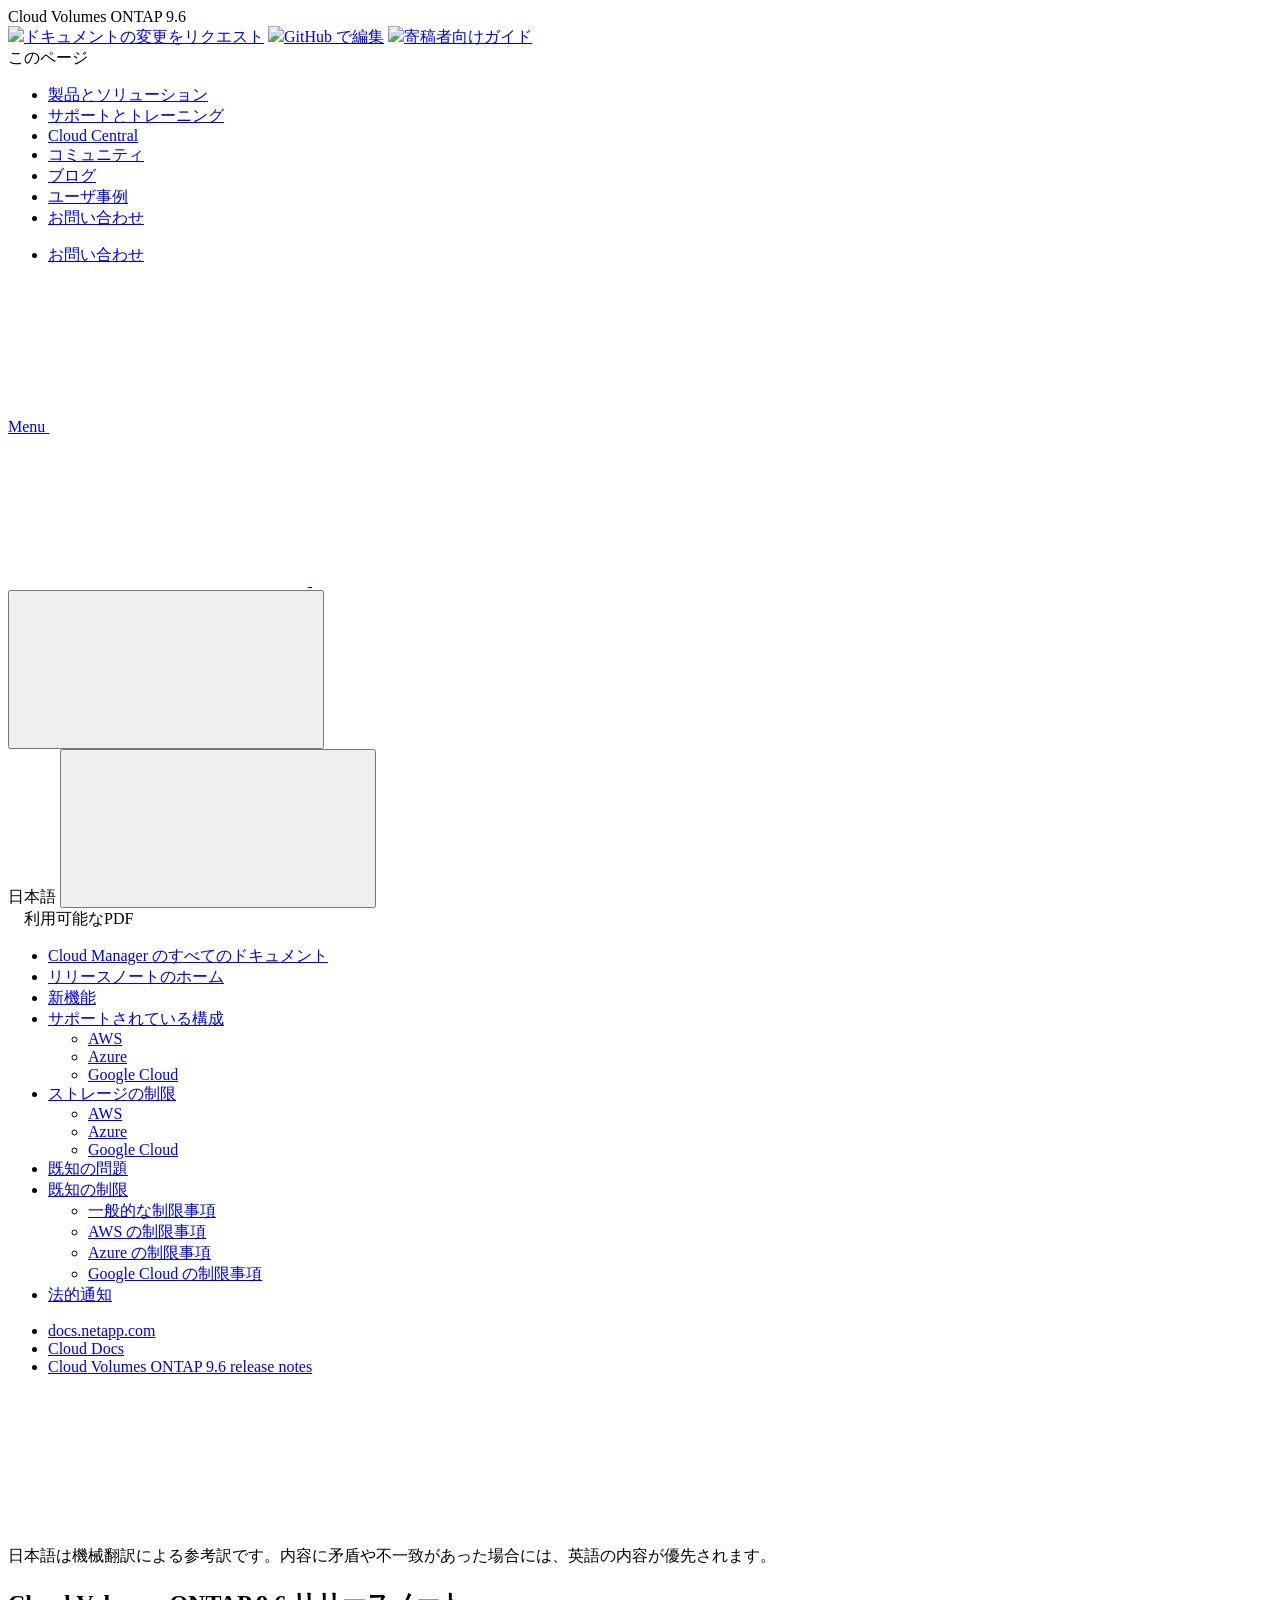
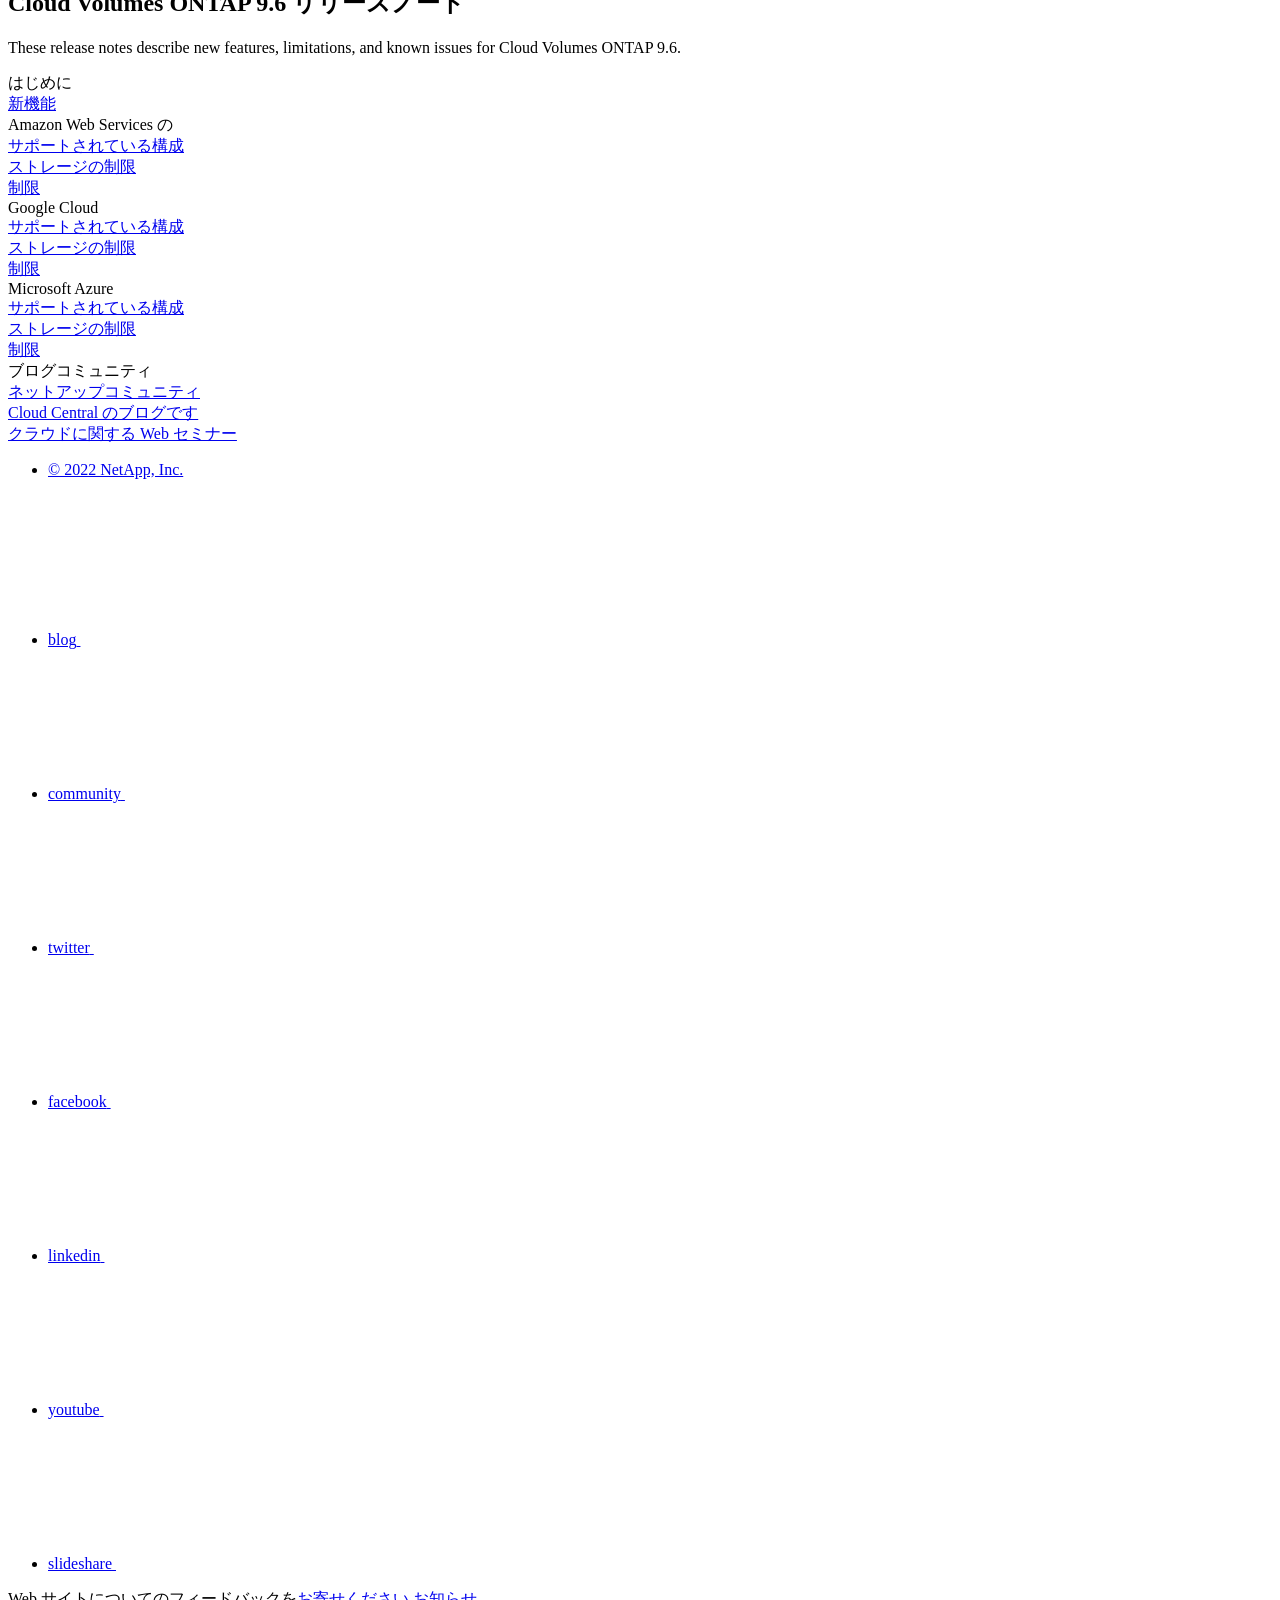
==== index.html @ e7699b8f "Deploying to gh-pages from  @ 6052f867ab0e288b83d49eb8973baa1d10999d9b 🚀" ====
<!DOCTYPE html>
<html lang="ja">
  <head class="at-element-marker">
  <title>Cloud Volumes ONTAP 9.6 リリースノート | NetApp Documentation</title>
  <meta charset="utf-8">
  <meta http-equiv="x-ua-compatible" content="ie=edge,chrome=1">
  <meta http-equiv="language" content="en">
  <meta name="viewport" content="width=device-width, initial-scale=1">
  <meta property="og:title" content="Cloud Volumes ONTAP 9.6 リリースノート | NetApp Documentation" />
	<meta property="og:type" content="website" />
	<meta property="og:url" content="https://docs.netapp.com/ja-jp/cloud-volumes-ontap-96-relnotes/index.html" />
	<meta property="og:description" content="このリリースノートでは、 Cloud Volumes ONTAP 9.6 の新機能、制限事項、および既知の問題について説明します。" />
  <meta property="og:image" content="https://docs.netapp.com/ja-jp/cloud-volumes-ontap-96-relnotes/images/logo-tophat-social.png" />
  <meta property="og:image:alt" content="NetApp Logo" />
  <meta name="format-detection" content="telephone=no">
  <meta http-equiv="Content-Type" content="text/html; charset=utf-8">
  <meta http-equiv="encoding" content="utf-8">
  <meta http-equiv="nss-type" content="Product Documentation"/>
  <meta http-equiv="nss-subtype" content="User Guide"/><meta name="description" content="このリリースノートでは、 Cloud Volumes ONTAP 9.6 の新機能、制限事項、および既知の問題について説明します。">
  <meta name="keywords" content=" "><!-- Icons -->
  <link rel="icon" href="/ja-jp/cloud-volumes-ontap-96-relnotes/images/favicon.ico" type="image/x-icon">

  <!-- RSS Feed --><link rel="alternate" type="application/rss+xml" title="NetApp Documentation" href="/ja-jp/cloud-volumes-ontap-96-relnotes/feed.xml"><!-- CSS Definitions: NetApp CSS should be defined after generic css -->

  <!-- Elastic Search -->
  <link rel="stylesheet" href="//cdn.jsdelivr.net/searchkit/0.10.0/theme.css">

  <!-- Controls AsciiDoctor Admonition Blocks -->
  <link rel="stylesheet" type="text/css" href="/ja-jp/cloud-volumes-ontap-96-relnotes/css/font-awesome.min.css">

  <!-- Controls the shadow effect for search dropdown menu -->
  <link rel="stylesheet" href="/ja-jp/cloud-volumes-ontap-96-relnotes/css/boxshadowproperties.css">

  <!-- NetApp CSS controls the technical content -->
  <link rel="stylesheet" type="text/css" href="/ja-jp/cloud-volumes-ontap-96-relnotes/css/netapp.css">

  <!-- WWW CSS Content -->
  <link rel="stylesheet" type="text/css" href="/ja-jp/cloud-volumes-ontap-96-relnotes/css/www-luci-dotcom.min.css">
  <link rel="stylesheet" type="text/css" href="/ja-jp/cloud-volumes-ontap-96-relnotes/css/www-netapp-dotcom.css">
  <link rel="stylesheet" href="/ja-jp/cloud-volumes-ontap-96-relnotes/css/www-netapp-library-critical.min.css" media="all" >
  <link rel="stylesheet" href="/ja-jp/cloud-volumes-ontap-96-relnotes/css/www-netapp-library-non-critical.min.css" as="style" onload="this.onload=null;this.rel='stylesheet'">
  <link rel="stylesheet" href="/ja-jp/cloud-volumes-ontap-96-relnotes/css/www-netapp-library-global-header-footer.min.css">

  <!-- NetApp IE Customizations -->
  <link rel="stylesheet" href='/ja-jp/cloud-volumes-ontap-96-relnotes/css/na-utility.css' type='text/css'>
  <link rel="stylesheet" href='/ja-jp/cloud-volumes-ontap-96-relnotes/css/na-sidebar.css' type='text/css'>
  <link rel='stylesheet' href='/ja-jp/cloud-volumes-ontap-96-relnotes/css/clouddocs.css' type='text/css'>
  <link rel='stylesheet' href='/ja-jp/cloud-volumes-ontap-96-relnotes/css/na-pagenav.css' type='text/css'>

  
  <link rel="stylesheet" href="/ja-jp/cloud-volumes-ontap-96-relnotes/css/landing-page.css" type="text/css">
  <link rel="stylesheet" href="/ja-jp/cloud-volumes-ontap-96-relnotes/css/tabbed-blocks.css" type="text/css">
  <link rel='stylesheet' href='/ja-jp/cloud-volumes-ontap-96-relnotes/css/na-feature.css' type='text/css'><script src="https://cdnjs.cloudflare.com/ajax/libs/jquery/2.1.4/jquery.min.js"></script>
  <script src="https://cdnjs.cloudflare.com/ajax/libs/jquery-cookie/1.4.1/jquery.cookie.min.js"></script>

  <!-- Used for Product Family Page Sidebar Visibility --><link rel="stylesheet" href='/ja-jp/cloud-volumes-ontap-96-relnotes/css/product-family.css' type="text/css">
  <script src='/ja-jp/cloud-volumes-ontap-96-relnotes/js/product-family.js'></script><!-- Used to import Promise for IE. Required for SearchKit -->
  <script src="https://cdnjs.cloudflare.com/ajax/libs/bluebird/3.3.5/bluebird.min.js"></script><script src='/ja-jp/cloud-volumes-ontap-96-relnotes/js/na-search.js'></script><script src='/ja-jp/cloud-volumes-ontap-96-relnotes/js/na-pagenav.js'></script><link rel='stylesheet' href='/ja-jp/cloud-volumes-ontap-96-relnotes/css/prism.css' type='text/css'>
  <link rel='stylesheet' href='/ja-jp/cloud-volumes-ontap-96-relnotes/css/prism-netapp.css' type='text/css'>


  <script src='/ja-jp/cloud-volumes-ontap-96-relnotes/js/na-utility.js'></script>
  <script src='/ja-jp/cloud-volumes-ontap-96-relnotes/js/clouddocs.js'></script>
  <script>
  if (document.location.hostname === "docs.netapp.com") {
    var head = document.getElementsByTagName('head')[0];
    var adobe = document.createElement("script");
    adobe.type = "text/javascript";
    adobe.src = "//assets.adobedtm.com/60287eadf1ee/c284da483c83/launch-e9ff3acac59f.min.js";
    head.appendChild(adobe);
  }
  </script>
  <script src='/ja-jp/cloud-volumes-ontap-96-relnotes/js/jquery.navgoco.min.js'></script>
  <script src="https://maxcdn.bootstrapcdn.com/bootstrap/3.3.7/js/bootstrap.min.js" integrity="sha384-Tc5IQib027qvyjSMfHjOMaLkfuWVxZxUPnCJA7l2mCWNIpG9mGCD8wGNIcPD7Txa" crossorigin="anonymous"></script>
  <script src='/ja-jp/cloud-volumes-ontap-96-relnotes/js/toc.js'></script>
  <script src='/ja-jp/cloud-volumes-ontap-96-relnotes/js/customscripts.js'></script><script>
      $(document).ready(function() {
          
          var collapseOnInit = true;
          

          var navSettings = {
              "caretHtml": '',
              "accordion": collapseOnInit,
              "openClass": 'active', // open
              "save": false, // leave false or nav highlighting doesn't work right
              "cookie": {
                  "name": 'navgoco',
                  "expires": false,
                  "path": '/'
              },
              "slide": {
                  "duration": 400,
                  "easing": 'swing'
              }
          };

          // Initialize navgoco with default options
          $("#mysidebar").navgoco(navSettings);
          

          $("#collapseAll").click(function(e) {
              e.preventDefault();
              $("#mysidebar").navgoco('toggle', false);
          });

          $("#expandAll").click(function(e) {
              e.preventDefault();
              $("#mysidebar").navgoco('toggle', true);
          });

      });

  </script>
  <script>
      $(document).ready(function() {
          $("#tg-sb-link").click(function() {
              $("#tg-sb-sidebar").toggle();
              $("#tg-sb-content").toggleClass('col-md-9');
              $("#tg-sb-content").toggleClass('col-md-12');
              $("#tg-sb-icon").toggleClass('fa-toggle-on');
              $("#tg-sb-icon").toggleClass('fa-toggle-off');
          });
      });
  </script><script async src="https://www.googletagmanager.com/gtag/js?id=UA-81697994-3"></script>
  <script>
  if (document.location.hostname === "docs.netapp.com") {
    window.dataLayer = window.dataLayer || [];
    function gtag(){dataLayer.push(arguments);}
    gtag('js', new Date());
    gtag('config', 'UA-81697994-3');
  }
  </script>
  <script src='/ja-jp/cloud-volumes-ontap-96-relnotes/js/version-dropdown.js'></script>
  <script src='/ja-jp/cloud-volumes-ontap-96-relnotes/js/FileSaver.min.js'></script>
  <script src='/ja-jp/cloud-volumes-ontap-96-relnotes/js/jszip-utils.min.js'></script>
  <script src='/ja-jp/cloud-volumes-ontap-96-relnotes/js/jszip.min.js'></script>
  <script src='/ja-jp/cloud-volumes-ontap-96-relnotes/js/pdf-ux.js'></script>
</head>


  <body class role="document">
    <div id="page" class="n-off-canvas-menu">
      <div class="n-off-canvas-menu__menu"><!--TODO: Add offcanvas code --></div>
      <div class="n-off-canvas-menu__content-wrap">
        <header class="site-header" id="banner">
  
  <!-- Start Page Toolbar -->
  <div class="page-nav-toolbar">
    <div id="version-dropdown"><div id="version-dropdown-ie-i18n">
  <div id="version-dropdown-ie-i18n-menu">
    <span class="ie-i18n-lang"><span class="version-title">Cloud Volumes ONTAP </span><span class="version">9.6</span></span>
    <span class="version-dropdown-caret"></span>
  </div>
  <div id="version-dropdown-n-property-navigation-bar__menu--language-selector" class="n-menu n-menu--v3 n-menu--is-active" style="display: none;">
    <div class="n-language-selector-menu">
      <ul class="n-menu__list">
        <li class="n-menu__list-column">
          <ul class="n-menu__list"><li class="n-menu__list-item n-menu__list-item--level-1"><a href="https://docs.netapp.com/ja-jp/cloud-volumes-ontap-96-relnotes/index.html" class="n-menu__header-text" target="_self">
                <span translate="no" class="notranslate"><span>Cloud Volumes ONTAP</span><span class="version"> 9.6</span></span>
              </a></li><li class="n-menu__list-item n-menu__list-item--level-1"><a href="https://docs.netapp.com/ja-jp/cloud-volumes-ontap-relnotes/index.html" class="n-menu__header-text" target="_self">
                <span translate="no" class="notranslate"><span>Cloud Volumes ONTAP</span><span class="version"> 9.10.1</span></span>
              </a></li><li class="n-menu__list-item n-menu__list-item--level-1"><a href="https://docs.netapp.com/ja-jp/cloud-volumes-ontap-9100-relnotes/index.html" class="n-menu__header-text" target="_self">
                <span translate="no" class="notranslate"><span>Cloud Volumes ONTAP</span><span class="version"> 9.10.0</span></span>
              </a></li><li class="n-menu__list-item n-menu__list-item--level-1"><a href="https://docs.netapp.com/ja-jp/cloud-volumes-ontap-991-relnotes/index.html" class="n-menu__header-text" target="_self">
                <span translate="no" class="notranslate"><span>Cloud Volumes ONTAP</span><span class="version"> 9.9.1</span></span>
              </a></li><li class="n-menu__list-item n-menu__list-item--level-1"><a href="https://docs.netapp.com/ja-jp/cloud-volumes-ontap-990-relnotes/index.html" class="n-menu__header-text" target="_self">
                <span translate="no" class="notranslate"><span>Cloud Volumes ONTAP</span><span class="version"> 9.9.0</span></span>
              </a></li><li class="n-menu__list-item n-menu__list-item--level-1"><a href="https://docs.netapp.com/ja-jp/cloud-volumes-ontap-98-relnotes/index.html" class="n-menu__header-text" target="_self">
                <span translate="no" class="notranslate"><span>Cloud Volumes ONTAP</span><span class="version"> 9.8</span></span>
              </a></li><li class="n-menu__list-item n-menu__list-item--level-1"><a href="https://docs.netapp.com/ja-jp/cloud-volumes-ontap-97-relnotes/index.html" class="n-menu__header-text" target="_self">
                <span translate="no" class="notranslate"><span>Cloud Volumes ONTAP</span><span class="version"> 9.7</span></span>
              </a></li><li class="n-menu__list-item n-menu__list-item--level-1"><a href="https://docs.netapp.com/ja-jp/cloud-volumes-ontap-95-relnotes/index.html" class="n-menu__header-text" target="_self">
                <span translate="no" class="notranslate"><span>Cloud Volumes ONTAP</span><span class="version"> 9.5</span></span>
              </a></li><li class="n-menu__list-item n-menu__list-item--level-1"><a href="https://docs.netapp.com/ja-jp/cloud-volumes-ontap-94-relnotes/index.html" class="n-menu__header-text" target="_self">
                <span translate="no" class="notranslate"><span>Cloud Volumes ONTAP</span><span class="version"> 9.4</span></span>
              </a></li><li class="n-menu__list-item n-menu__list-item--level-1"><a href="https://docs.netapp.com/ja-jp/cloud-volumes-ontap-93-relnotes/index.html" class="n-menu__header-text" target="_self">
                <span translate="no" class="notranslate"><span>ONTAP クラウド</span><span class="version"> 9.3</span></span>
              </a></li></ul>
        </li>
      </ul>
    </div>
  </div>
</div></div>
    <div class="page-nav-contribute"  >
      <a target="_blank" href="https://github.com/NetAppDocs/cloud-volumes-ontap-96-relnotes/issues/new?body=Page%3A%20[Cloud Volumes ONTAP 9.6 リリースノート](https://docs.netapp.com/ja-jp/cloud-volumes-ontap-96-relnotes/index.html)" class="page-nav-contribute-link" role="button"><img src="/ja-jp/cloud-volumes-ontap-96-relnotes/images/discuss-sm.svg" class="github-icon" />ドキュメントの変更をリクエスト</a>
      <a target="_blank" href="https://github.com/NetAppDocs/cloud-volumes-ontap-96-relnotes/blob/main/index.adoc" class="page-nav-contribute-link" role="button"><img src="/ja-jp/cloud-volumes-ontap-96-relnotes/images/edit-sm.svg" class="github-icon" />GitHub で編集</a>
      <a target="_blank" href="https://docs.netapp.com/us-en/contribute/" class="page-nav-contribute-link"  ><img src="/ja-jp/cloud-volumes-ontap-96-relnotes/images/article-sm.svg" class="github-icon" />寄稿者向けガイド</a>
    </div>
    <div class="page-nav-container">
      <nav class="page-nav-fixed">
        <div class="page-nav-title">このページ</div>
        <div class="page-nav-links">
          <ul class="page-nav-inner" id="page-menu"></ul>
        </div>
      </nav>
    </div>
  </div>
  
  <!-- Start top_hat -->
  <div class="n-top-hat">
    <div class="n-container">
      <div class="n-top-hat__cross-property-nav">
        <ul class="n-top-hat__list">
          <li class="n-top-hat__list-item">
            <a href="https://www.netapp.com/products-a-z/" class="n-top-hat__link">製品とソリューション</a>
          </li>
          <li class="n-top-hat__list-item">
            <a href="https://www.netapp.com/support-and-training/netapp-university/" class="n-top-hat__link">サポートとトレーニング</a>
          </li>
          <li class="n-top-hat__list-item">
            <a href="https://cloud.netapp.com" class="n-top-hat__link">Cloud Central</a>
          </li>
          <li class="n-top-hat__list-item">
            <a href="https://community.netapp.com/" class="n-top-hat__link">コミュニティ</a>
          </li>
          <li class="n-top-hat__list-item">
            <a href="https://blog.netapp.com/" class="n-top-hat__link">ブログ</a>
          </li>
          <li class="n-top-hat__list-item">
            <a href="https://customers.netapp.com/en/" class="n-top-hat__link">ユーザ事例</a>
          </li>
          <li class="n-top-hat__list-item">
            <a href="https://www.netapp.com/us/contact-us/index.aspx" target="_self" class="n-top-hat__link" data-ntap-ui="contact-us">お問い合わせ</a>
          </li>
        </ul>
      </div>
      <div class="n-top-hat__utils">
        <ul class="n-top-hat__list">
          <li class="n-top-hat__list-item">
            <a href="https://www.netapp.com/us/contact-us/index.aspx" target="_self" class="n-top-hat__link" data-ntap-ui="contact-us">お問い合わせ</a>
          </li>
        </ul>
      </div>
    </div>
  </div>
  <!-- End top_hat -->

  <!-- Start property bar -->
  <style>
    .n-property-navigation-bar__menus--desktop-experience .n-menu--mega__default-content__heading span {
    color: #34B0FF;
    }
  </style>
  <div class="n-property-bar " data-ntap-ui="sticky-nav">
    <div class="n-property-bar__inner-wrap">
      <div class="n-property-bar__menu-toggle">
        <a href="#" class="n-property-bar__menu-toggle-link">
          <span class="n-property-bar__menu-toggle-text">Menu</span>
          <svg class="n-icon-bars n-property-bar__menu-toggle-icon" aria-labelledby="title">
            <title>bars</title>
            <use xlink:href="/ja-jp/cloud-volumes-ontap-96-relnotes/common/svg/sprite.svg#bars"></use>
          </svg>
        </a>
      </div>
      <div class="n-property-bar__property-mark ">
        <a href="https://www.netapp.com" class="n-property-bar__property-link">
          <div class="n-property-bar__logo">
            <svg class="n-icon-netapp-mark n-icon-netapp-mark n-property-bar__netapp-mark-icon" aria-labelledby="title">
              <title>netapp-mark</title>
              <use xlink:href="/ja-jp/cloud-volumes-ontap-96-relnotes/common/svg/sprite.svg#netapp-mark"></use>
            </svg>
            <svg class="n-icon-netapp-logo n-property-bar__logo-svg" aria-labelledby="title">
              <title>netapp-logo</title>
              <use xlink:href="/ja-jp/cloud-volumes-ontap-96-relnotes/common/svg/sprite.svg#netapp-logo"></use>
            </svg>
          </div>
        </a>
      </div>

      
      <div class="search-property-bar">
        <div id="search-demo-container" class="searchbox n-property-bar__search">
          <div id="react-search" 
          data-search-html="/ja-jp/cloud-volumes-ontap-96-relnotes/search.html"
          data-type="widget" 
          data-placeholder="ドキュメントを検索" 
          data-no-results-found="{query}に該当する結果はありません" 
          data-did-you-mean="{suggestion} を検索" 
          data-no-results-found-did-you-mean="{query} に該当する結果はありません。{suggestion} の間違いではありませんか?" 
          data-results-found="{hitCount} 件見つかりました"  
          data-sk-es-pf-indexes=""></div>
          <button class="n-property-bar__search-toggle-button" type="button">
            <svg class="n-icon-search n-property-bar__search-toggle-button-icon" aria-labelledby="title">
              <title>search</title>
              <use xmlns:xlink="http://www.w3.org/1999/xlink" xlink:href="/ja-jp/cloud-volumes-ontap-96-relnotes/common/svg/sprite.svg#search"></use>
            </svg>
          </button>
        </div>
      </div>
      
    </div>
  </div>
  <div class="n-property-bar__toolbar">
    <!-- Start Language Selector --><div id="ie-i18n" class="n-property-bar__lang-selector">
      <div id="ie-i18n-menu">
      <span class="ie-i18n-lang">日本語</span>
        <button class="ie-i18n-icon-container" type="button">
          <svg class="n-globe__icon" aria-labelledby="title">
            <title>globe</title>
            <use xmlns:xlink="http://www.w3.org/1999/xlink" xlink:href="/ja-jp/cloud-volumes-ontap-96-relnotes/common/svg/sprite.svg#globe"></use>
          </svg>
        </button>
      </div>
      <div id="n-property-navigation-bar__menu--language-selector" class="ie-i18n-results-container n-menu n-menu--v3 n-menu--is-active" style="display: none;">
        <div class="n-language-selector-menu">
          <ul class="n-menu__list">
            <li class="n-menu__list-column">
              <ul class="n-menu__list"><li class="n-menu__list-item n-menu__list-item--level-1">
                  <a href="https://docs.netapp.com/ja-jp/cloud-volumes-ontap-96-relnotes/index.html" class="n-menu__header-text"><span translate="no" class="notranslate">日本語</span></a>
                </li><li class="n-menu__list-item n-menu__list-item--level-1">
                  <a href="https://docs.netapp.com/us-en/cloud-volumes-ontap-96-relnotes/index.html" class="n-menu__header-text"><span translate="no" class="notranslate">English</span></a>
                </li><li class="n-menu__list-item n-menu__list-item--level-1">
                  <a href="https://docs.netapp.com/zh-cn/cloud-volumes-ontap-96-relnotes/index.html" class="n-menu__header-text"><span translate="no" class="notranslate">简体中文</span></a>
                </li><li class="n-menu__list-item n-menu__list-item--level-1">
                  <a href="https://docs.netapp.com/ko-kr/cloud-volumes-ontap-96-relnotes/index.html" class="n-menu__header-text"><span translate="no" class="notranslate">한국어</span></a>
                </li></ul>
            </li>
          </ul>
        </div>
      </div>
    </div><!-- End Language Selector -->

    <div class="n-property-bar__cta"></div>
  </div>
  <script>
    $(function(){
        var currentLocalization = $('html').attr('lang');

        var localizationsDictionary = {
            "en-CA" : "https://www.netapp.com/search/index.aspx?for_cr=canada&",
            "en-IN" : "https://www.netapp.com/search/index.aspx?for_cr=india&",
            "nl-NL" : "https://www.netapp.com/search/index.aspx?for_cr=netherlands&",
            "ru-RU" : "https://www.netapp.com/search/index.aspx?for_cr=russia&",
            "sv-SE" : "https://www.netapp.com/search/index.aspx?for_cr=sweden&",
            "it-IT" : "https://www.netapp.com/search/index.aspx?for_cr=italy&",
            "he-IL" : "https://www.netapp.com/search/index.aspx?for_cr=israel&",
            "ko-KR" : "https://www.netapp.com/search/index.aspx?for_cr=korea&",
            "zh-TW" : "https://www.netapp.com/search/index.aspx?for_cr=taiwan&",
            "en-GB" : "https://www.netapp.com/search/index.aspx?for_cr=unitedkingdom&",
            "en-SG" : "https://www.netapp.com/search/index.aspx?for_cr=asean&",
            "en-AU" : "https://www.netapp.com/search/index.aspx?for_cr=australia&",
            "pt-BR" : "https://www.netapp.com/search/index.aspx?for_cr=brasil&",
            "de-CH" : "https://www.netapp.com/search/index.aspx?for_cr=switzerland&",
            "es-MX" : "https://www.netapp.com/search/index.aspx?for_cr=mexico&"
        };

        if($('html').hasClass('ntap-whitelisted') && localizationsDictionary.hasOwnProperty(currentLocalization)) {
            $('.n-property-bar__property-link').attr('href', '/');
        }
    });
  </script>
  <!-- End property bar -->
</header>


        <main id="n-main-content" class="n-main-content">
          <!-- Start Documentation Content -->
<div class="ie-main">
  <!-- Sidebar Column -->
  
  <div class="col-md-3" id="sidebar-height">
      <div class="n-pdf-header">
  <a id="toggleButtonPdf" class="n-pdf-button" type="button">
    <img src="/ja-jp/cloud-volumes-ontap-96-relnotes/images/pdf.png" width="16" height="16"/>利用可能なPDF<span>
    </span>
  </a>
</div>
<div class="n-pdf-body-container">
  <ul id="toggleContainerPdf" class="n-pdf-body" style="display:none;"><li class="pdf-ux-container">
        <a target="_blank" href="/ja-jp/cloud-volumes-ontap-96-relnotes/pdfs/fullsite-sidebar/Cloud_Volumes_ONTAP_9_6_リリースノート.pdf" >
          <img src="/ja-jp/cloud-volumes-ontap-96-relnotes/images/pdf.png" width="16" height="16"/>このドキュメントサイトのPDF</a>


    <ul class="subfolders" style="display:none;"><li class="active pdf-hide">
  <a target="_blank" href="/ja-jp/cloud-volumes-ontap-96-relnotes/pdfs/pages/index.pdf" >
    <img src="/ja-jp/cloud-volumes-ontap-96-relnotes/images/pdf.png" width="16" height="16"/>
    PDF of this page
  </a>
</li>

</ul>
  





    
      <ul class="subfolders" style="display:none;">
        <li class="pdf-ux-container">
          <a target="_blank" 
            
              href="/ja-jp/cloud-volumes-ontap-96-relnotes/pdfs/sidebar/サポートされている構成.pdf" 
            
          >
            <img src="/ja-jp/cloud-volumes-ontap-96-relnotes/images/pdf.png" width="16" height="16"/>
            サポートされている構成
          </a>
          







          
        </li>
      </ul>
    

  



    
      <ul class="subfolders" style="display:none;">
        <li class="pdf-ux-container">
          <a target="_blank" 
            
              href="/ja-jp/cloud-volumes-ontap-96-relnotes/pdfs/sidebar/ストレージの制限.pdf" 
            
          >
            <img src="/ja-jp/cloud-volumes-ontap-96-relnotes/images/pdf.png" width="16" height="16"/>
            ストレージの制限
          </a>
          







          
        </li>
      </ul>
    

  





    
      <ul class="subfolders" style="display:none;">
        <li class="pdf-ux-container">
          <a target="_blank" 
            
              href="/ja-jp/cloud-volumes-ontap-96-relnotes/pdfs/sidebar/既知の制限.pdf" 
            
          >
            <img src="/ja-jp/cloud-volumes-ontap-96-relnotes/images/pdf.png" width="16" height="16"/>
            既知の制限
          </a>
          









          
        </li>
      </ul>
    

  




</li></ul>
  <div class="zip-pdf-link-container" style="display: none;">   
    <a href="#" id="zipPdf">
      <img src="/ja-jp/cloud-volumes-ontap-96-relnotes/images/pdf-zip.png" width="16" height="16"/>
      <pre>個別のPDFドキュメントのコレクション<span class="zip-size"></span></pre>
    </a><div id="zip-link-popup" class="hide">
    <div class="inner-modal">
        <div class="downloading-progress">
            <div class="spinner"></div>
            <h1>Creating your file...</h1>
            <div>This may take a few minutes. Thanks for your patience.</div>
            <button class="cancel-download-btn" type="button">Cancel</button>
        </div>
        <div class="download-complete hide">
            <div class="done-icon">
                <svg xmlns="http://www.w3.org/2000/svg" width="24" height="24" viewBox="0 0 24 24"><path d="M20.285 2l-11.285 11.567-5.286-5.011-3.714 3.716 9 8.728 15-15.285z"/></svg>
            </div>
            <div>Your file is ready</div>
            <button class="cancel-download-btn" type="button">OK</button>
        </div>
    </div>
</div>
<script>
    $(".cancel-download-btn").click(function(){
        $("#zip-link-popup").addClass("hide");
        $("#zip-link-popup .downloading-progress").removeClass("hide");
        $("#zip-link-popup .download-complete").addClass("hide");
    });
</script></div>
</div>
<script>
  $("#toggleContainerPdf li.active:last-child").parents('ul.subfolders').toggle('display');
  $("#toggleButtonPdf").click(function () {
    $("#toggleContainerPdf").toggle('display');
    $(".n-pdf-body-container .zip-pdf-link-container").toggle('display');
  });
</script><div class="sidebar-nav-container">
  <ul id="mysidebar" class="nav"><li class=" "><a class="na-navbar-padding" href="https://docs.netapp.com/us-en/cloud-manager-family">
        Cloud Manager のすべてのドキュメント
      </a></li><li class="  active "><a class="na-navbar-padding" href="/ja-jp/cloud-volumes-ontap-96-relnotes/index.html">
        リリースノートのホーム
      </a></li><li class=" "><a class="na-navbar-padding" href="/ja-jp/cloud-volumes-ontap-96-relnotes/reference-new.html">
        新機能
      </a></li><li class="subfolders "><a href="#">
        <div class="na-navbar-padding"> サポートされている構成</div>
      </a>
      <ul><li class=" "><a class="na-navbar-padding" href="/ja-jp/cloud-volumes-ontap-96-relnotes/reference-configs-aws.html">
        AWS
      </a></li><li class=" "><a class="na-navbar-padding" href="/ja-jp/cloud-volumes-ontap-96-relnotes/reference-configs-azure.html">
        Azure
      </a></li><li class=" "><a class="na-navbar-padding" href="/ja-jp/cloud-volumes-ontap-96-relnotes/reference-configs-gcp.html">
        Google Cloud
      </a></li></ul></li><li class="subfolders "><a href="#">
        <div class="na-navbar-padding"> ストレージの制限</div>
      </a>
      <ul><li class=" "><a class="na-navbar-padding" href="/ja-jp/cloud-volumes-ontap-96-relnotes/reference-limits-aws.html">
        AWS
      </a></li><li class=" "><a class="na-navbar-padding" href="/ja-jp/cloud-volumes-ontap-96-relnotes/reference-limits-azure.html">
        Azure
      </a></li><li class=" "><a class="na-navbar-padding" href="/ja-jp/cloud-volumes-ontap-96-relnotes/reference-limits-gcp.html">
        Google Cloud
      </a></li></ul></li><li class=" "><a class="na-navbar-padding" href="/ja-jp/cloud-volumes-ontap-96-relnotes/reference-issues.html">
        既知の問題
      </a></li><li class="subfolders "><a href="#">
        <div class="na-navbar-padding"> 既知の制限</div>
      </a>
      <ul><li class=" "><a class="na-navbar-padding" href="/ja-jp/cloud-volumes-ontap-96-relnotes/reference-limitations.html">
        一般的な制限事項
      </a></li><li class=" "><a class="na-navbar-padding" href="/ja-jp/cloud-volumes-ontap-96-relnotes/reference-limitations-aws.html">
        AWS の制限事項
      </a></li><li class=" "><a class="na-navbar-padding" href="/ja-jp/cloud-volumes-ontap-96-relnotes/reference-limitations-azure.html">
        Azure の制限事項
      </a></li><li class=" "><a class="na-navbar-padding" href="/ja-jp/cloud-volumes-ontap-96-relnotes/reference-limitations-gcp.html">
        Google Cloud の制限事項
      </a></li></ul></li><li class=" "><a class="na-navbar-padding" href="/ja-jp/cloud-volumes-ontap-96-relnotes/legal-notices.html">
        法的通知
      </a></li></ul>
</div>
<script>
  window.onscroll = () => {
    const value = -40 - (document.body.scrollHeight - (window.innerHeight + document.scrollingElement.scrollTop));
    
    document.getElementById("sidebar-height").style.bottom = Math.max(0,value) + "px";
};
</script>
<!-- this highlights the active parent class in the navgoco sidebar. this is critical so that the parent expands when you're viewing a page. This must appear below the sidebar code above. Otherwise, if placed inside customscripts.js, the script runs before the sidebar code runs and the class never gets inserted.-->
<script>$("li.active").parents('li').toggleClass("active");</script>

  </div>
  

  <div class="ie-content-pane n-doc__component-detail-content n-doc__component-detail-content--show-code">
    <!-- Begin of page container --><article class="page-content">
      <div class="ie-utility">
  <div class="ie-menu">
    <div class="n-breadcrumb">
      <ul class="n-breadcrumb__list">
        <li class="n-breadcrumb__list-item">
          <a href="https://docs.netapp.com">docs.netapp.com</a>
        </li>
        
        <li class="n-breadcrumb__list-item">
          <a href="https://docs.netapp.com/ja-jp/cloud/">Cloud Docs</a>
        </li>
        

        

        <li class="n-breadcrumb__list-item">
          <a href="/ja-jp/cloud-volumes-ontap-96-relnotes/">Cloud&nbsp;Volumes&nbsp;ONTAP&nbsp;9.6&nbsp;release&nbsp;notes</a>
        </li>

      </ul>
    </div>
    <div style="clear: both"></div><!-- Main needs to have height -->
  </div>
</div>

      <div class="n-band n-band--docs n-band--belted">
  <div class="n-container" style="margin: 0 auto; padding: 0;">
    <div class="n-row">
      <div class="n-col-sm-12"><div class="ie-nmt-disclaimer">
          <span>
            <div class="ie-nmt-disclaimer-container">
              <div class="ie-nmt-disclaimer-icon">
                <svg class="luci-icon" aria-hidden="true">
                  <use xlink:href="/ja-jp/cloud-volumes-ontap-96-relnotes/common/svg/sprite.svg#circle-info">
                </svg>
              </div>
              <div class="ie-nmt-disclaimer-content">
                <span> 日本語は機械翻訳による参考訳です。内容に矛盾や不一致があった場合には、英語の内容が優先されます。 </span>
              </div>
              <div style="clear:both;"></div>
            </div>
          </span>
        </div><div class="n-doc__component-detail-heading-wrap">
          <h1 class="n-doc__component-detail-heading">Cloud Volumes ONTAP 9.6 リリースノート</h1>
        </div>
        <section class="n-band__section">
  <p>These release notes describe new features, limitations, and known issues for Cloud Volumes ONTAP 9.6.</p>
</section><div class="n-band__content">
  <div class="n-layout-flex" data-ntap-layout="4">
    
    <div class="n-feature-block n-feature-block__align--center n-layout-flex__item ie-feature-block">
      <div class="n-feature-block__content">
        <div class="ie-feature-block__header">
          <div class="ie-feature-block__text">
            はじめに
          </div>
        </div>
        
        <div class="ie-feature-block__section">
          
          <a class="ie-feature-block__link" href="reference-new.html">新機能</a>
        </div>
        
      </div>
    </div>
    
    <div class="n-feature-block n-feature-block__align--center n-layout-flex__item ie-feature-block">
      <div class="n-feature-block__content">
        <div class="ie-feature-block__header">
          <div class="ie-feature-block__text">
            Amazon Web Services の
          </div>
        </div>
        
        <div class="ie-feature-block__section">
          
          <a class="ie-feature-block__link" href="reference-configs-aws.html">サポートされている構成</a>
        </div>
        
        <div class="ie-feature-block__section">
          
          <a class="ie-feature-block__link" href="reference-limits-aws.html">ストレージの制限</a>
        </div>
        
        <div class="ie-feature-block__section">
          
          <a class="ie-feature-block__link" href="reference-limitations-gcp.html">制限</a>
        </div>
        
      </div>
    </div>
    
    <div class="n-feature-block n-feature-block__align--center n-layout-flex__item ie-feature-block">
      <div class="n-feature-block__content">
        <div class="ie-feature-block__header">
          <div class="ie-feature-block__text">
            Google Cloud
          </div>
        </div>
        
        <div class="ie-feature-block__section">
          
          <a class="ie-feature-block__link" href="reference-configs-gcp.html">サポートされている構成</a>
        </div>
        
        <div class="ie-feature-block__section">
          
          <a class="ie-feature-block__link" href="reference-limits-gcp.html">ストレージの制限</a>
        </div>
        
        <div class="ie-feature-block__section">
          
          <a class="ie-feature-block__link" href="reference-limitations-gcp.html">制限</a>
        </div>
        
      </div>
    </div>
    
    <div class="n-feature-block n-feature-block__align--center n-layout-flex__item ie-feature-block">
      <div class="n-feature-block__content">
        <div class="ie-feature-block__header">
          <div class="ie-feature-block__text">
            Microsoft Azure
          </div>
        </div>
        
        <div class="ie-feature-block__section">
          
          <a class="ie-feature-block__link" href="reference-configs-azure.html">サポートされている構成</a>
        </div>
        
        <div class="ie-feature-block__section">
          
          <a class="ie-feature-block__link" href="reference-limits-azure.html">ストレージの制限</a>
        </div>
        
        <div class="ie-feature-block__section">
          
          <a class="ie-feature-block__link" href="reference-limitations-azure.html">制限</a>
        </div>
        
      </div>
    </div>
    
    <div class="n-feature-block n-feature-block__align--center n-layout-flex__item ie-feature-block">
      <div class="n-feature-block__content">
        <div class="ie-feature-block__header">
          <div class="ie-feature-block__text">
            ブログコミュニティ
          </div>
        </div>
        
        <div class="ie-feature-block__section">
          
          <a class="ie-feature-block__link" href="https://community.netapp.com/t5/Cloud-Data-Services/ct-p/CDS">ネットアップコミュニティ</a>
        </div>
        
        <div class="ie-feature-block__section">
          
          <a class="ie-feature-block__link" href="https://cloud.netapp.com/blog">Cloud Central のブログです</a>
        </div>
        
        <div class="ie-feature-block__section">
          
          <a class="ie-feature-block__link" href="https://cloud.netapp.com/events">クラウドに関する Web セミナー</a>
        </div>
        
      </div>
    </div>
    
  </div>
</div>

        <section class="n-band__section">
          
        </section>
      </div>
    </div>
  </div>
</div>

    </article>
    <!-- Page Container -->
  </div>

  <div style="clear: both"></div><!-- Main needs to have height --></div>

        </main>

        <footer class="n-footer">
  <div class="n-footer__bottom">
    <div class="n-container">
      <div class="n-footer__bottom-left">

        <div class="n-footer__copyright">
          <ul class="n-footer__copyright-list">
            <li class="n-footer__copyright-link">
            <a href="https://www.netapp.com/us/legal/copyright.aspx">© 2022 NetApp, Inc.</a>
            </li>

</ul>
</div>
<div class="n-footer__social-links">
<ul class="n-footer__social-link-list">
<li class="n-footer__social-link-list-item">
<a class="n-footer__social-link" data-ntap-social="follow-blog" href="https://blog.netapp.com" target="_blank" title="blog" alt="blog">
<span class="n-footer__social-link-text">blog</span>
<svg class="n-icon-blog n-footer__social-link-icon" aria-labelledby="title">
  <title>blog@</title>
  <use xmlns:xlink="http://www.w3.org/1999/xlink" xlink:href="/ja-jp/cloud-volumes-ontap-96-relnotes/common/svg/sprite.svg#blog"></use>
</svg>

</a>
</li>
<li class="n-footer__social-link-list-item">
<a class="n-footer__social-link" data-ntap-social="follow-community" href="https://community.netapp.com/" target="_blank" title="community" alt="community">
<span class="n-footer__social-link-text">community</span>
<svg class="n-icon-community n-footer__social-link-icon" aria-labelledby="title">
<title>community@</title>
<use xmlns:xlink="http://www.w3.org/1999/xlink" xlink:href="/ja-jp/cloud-volumes-ontap-96-relnotes/common/svg/sprite.svg#comments"></use>
</svg>

</a>
</li>
<li class="n-footer__social-link-list-item">
<a class="n-footer__social-link" data-ntap-social="follow-twitter" href="https://twitter.com/netapp" target="_blank" title="twitter" alt="twitter">
<span class="n-footer__social-link-text">twitter</span>
<svg class="n-icon-twitter n-footer__social-link-icon" aria-labelledby="title">
<title>twitter@</title>
<use xmlns:xlink="http://www.w3.org/1999/xlink" xlink:href="/ja-jp/cloud-volumes-ontap-96-relnotes/common/svg/sprite.svg#twitter"></use>
</svg>

</a>
</li>
<li class="n-footer__social-link-list-item">
<a class="n-footer__social-link" data-ntap-social="follow-facebook" href="https://www.facebook.com/NetApp" target="_blank" title="facebook" alt="facebook">
<span class="n-footer__social-link-text">facebook</span>
<svg class="n-icon-facebook n-footer__social-link-icon" aria-labelledby="title">
<title>facebook@</title>
<use xmlns:xlink="http://www.w3.org/1999/xlink" xlink:href="/ja-jp/cloud-volumes-ontap-96-relnotes/common/svg/sprite.svg#facebook"></use>
</svg>

</a>
</li>
<li class="n-footer__social-link-list-item">
<a class="n-footer__social-link" data-ntap-social="follow-linkedin" href="https://www.linkedin.com/company/netapp" target="_blank" title="linkedin" alt="linkedin">
<span class="n-footer__social-link-text">linkedin</span>
<svg class="n-icon-linkedin n-footer__social-link-icon" aria-labelledby="title">
<title>linkedin@</title>
<use xmlns:xlink="http://www.w3.org/1999/xlink" xlink:href="/ja-jp/cloud-volumes-ontap-96-relnotes/common/svg/sprite.svg#linkedin"></use>
</svg>

</a>
</li>
<li class="n-footer__social-link-list-item">
<a class="n-footer__social-link" data-ntap-social="follow-youtube" href="https://www.youtube.com/user/NetAppTV" target="_blank" title="youtube" alt="youtube">
<span class="n-footer__social-link-text">youtube</span>
<svg class="n-icon-youtube n-footer__social-link-icon" aria-labelledby="title">
<title>youtube@</title>
<use xmlns:xlink="http://www.w3.org/1999/xlink" xlink:href="/ja-jp/cloud-volumes-ontap-96-relnotes/common/svg/sprite.svg#youtube"></use>
</svg>

</a>
</li>
<li class="n-footer__social-link-list-item">
<a class="n-footer__social-link" data-ntap-social="follow-slideshare" href="https://www.slideshare.net/NetApp" target="_blank" title="slideshare" alt="slideshare">
<span class="n-footer__social-link-text">slideshare</span>
<svg class="n-icon-slideshare n-footer__social-link-icon" aria-labelledby="title">
<title>slideshare@</title>
<use xmlns:xlink="http://www.w3.org/1999/xlink" xlink:href="/ja-jp/cloud-volumes-ontap-96-relnotes/common/svg/sprite.svg#slideshare"></use>
</svg>

</a>
</li>
</ul>
</div>

</div>
<div class="n-footer__bottom-right">
  <p class="n-footer__fine-print">Web サイトについてのフィードバックを<a target="_self" href="javascript:netapp_mailto()" class="n-footer__copyright">お寄せください</a>
  <a href="https://docs.netapp.com/ja-jp/announcements/" class="n-footer__copyright">お知らせ</a>
  </p>
</div>
</div>
</div>
</footer>

      </div><!-- Elasticsearch JS -->
      <script type="text/javascript" src='/ja-jp/cloud-volumes-ontap-96-relnotes/js/bundle.js'></script>

      <!-- Syntax Highlighting -->
      <script type="text/javascript" src='/ja-jp/cloud-volumes-ontap-96-relnotes/js/prism.js'></script>
      <script type="text/javascript" src='/ja-jp/cloud-volumes-ontap-96-relnotes/js/prism-curl.js'></script>
    </div>
    <script>
      document.body.offsetWidth=1903;
      cookieLaw = {}
      cookieLaw.euCountry = "US";
      cookieLaw.invoke = function(){return false;}
    </script>
    <script src='/ja-jp/cloud-volumes-ontap-96-relnotes/js/www-ntap.js'></script>
    <script src='/ja-jp/cloud-volumes-ontap-96-relnotes/js/tabbed-blocks.js'></script>
  </body></html>
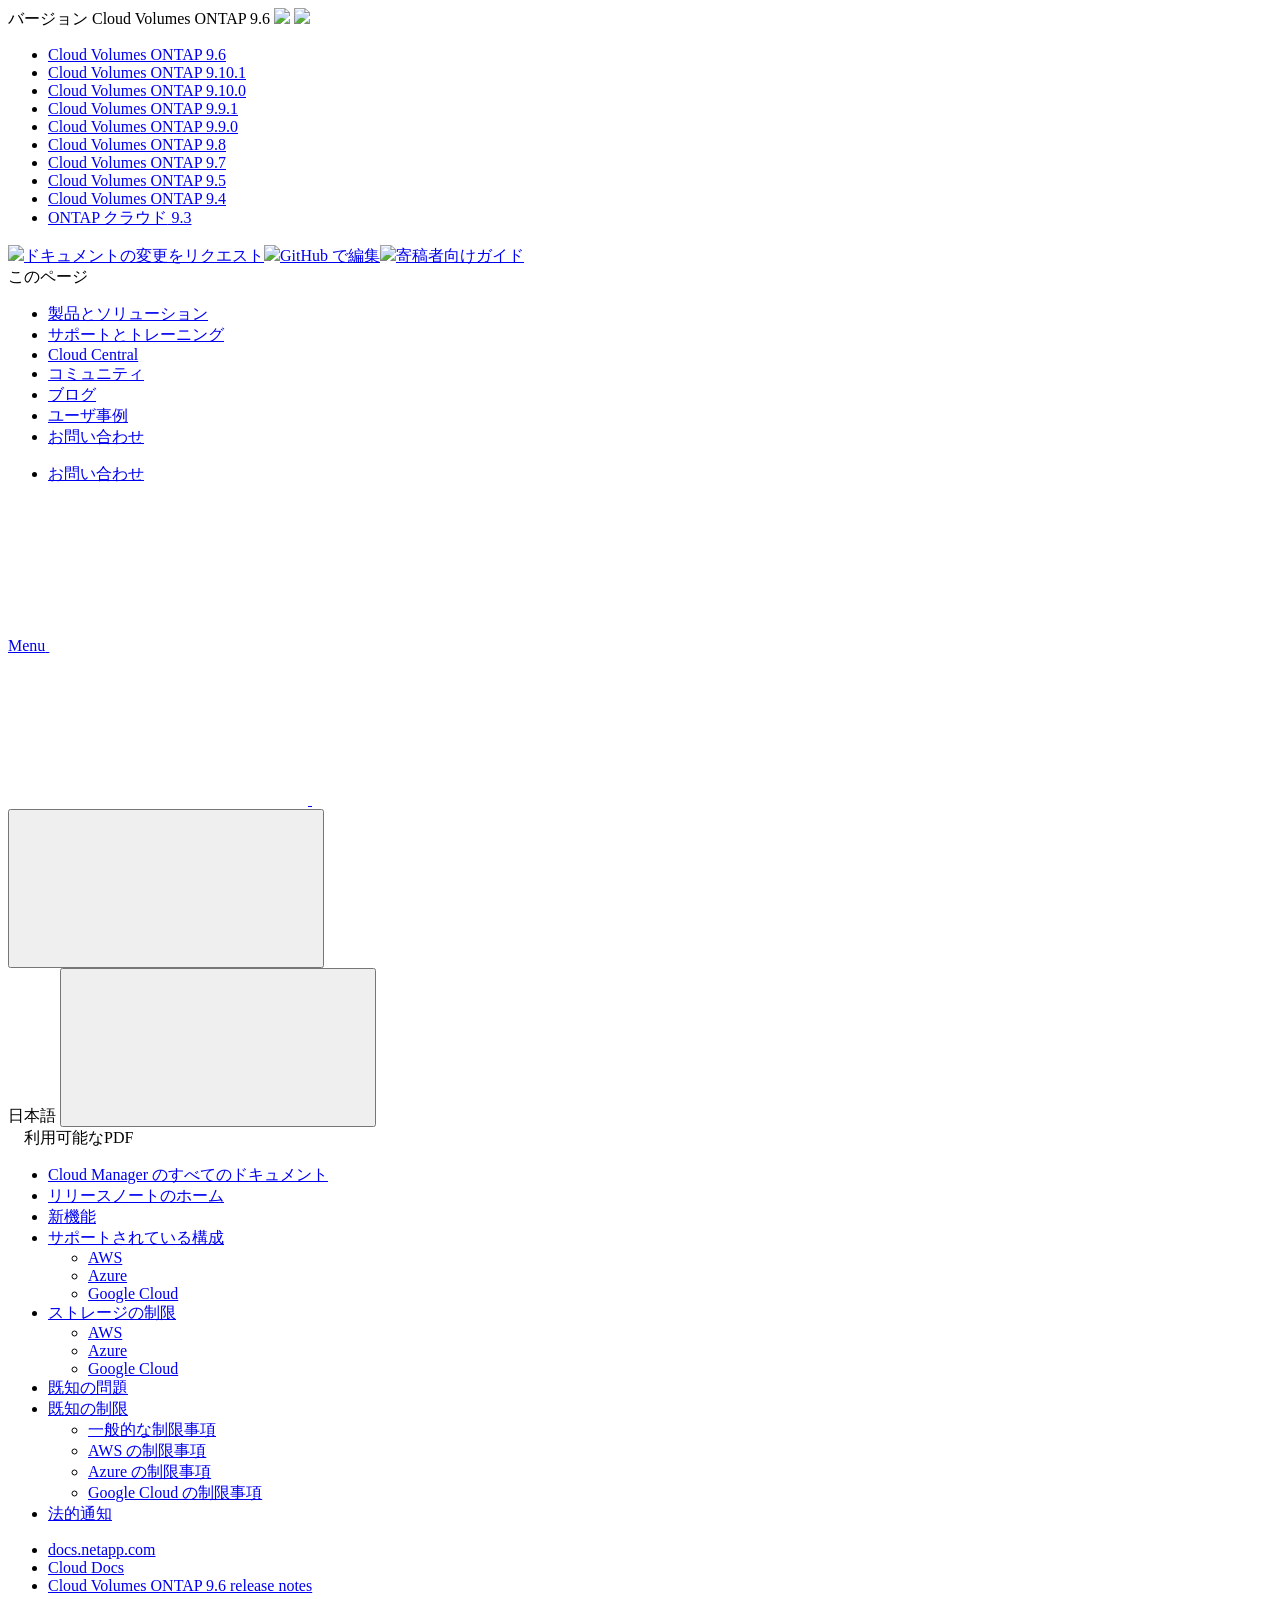
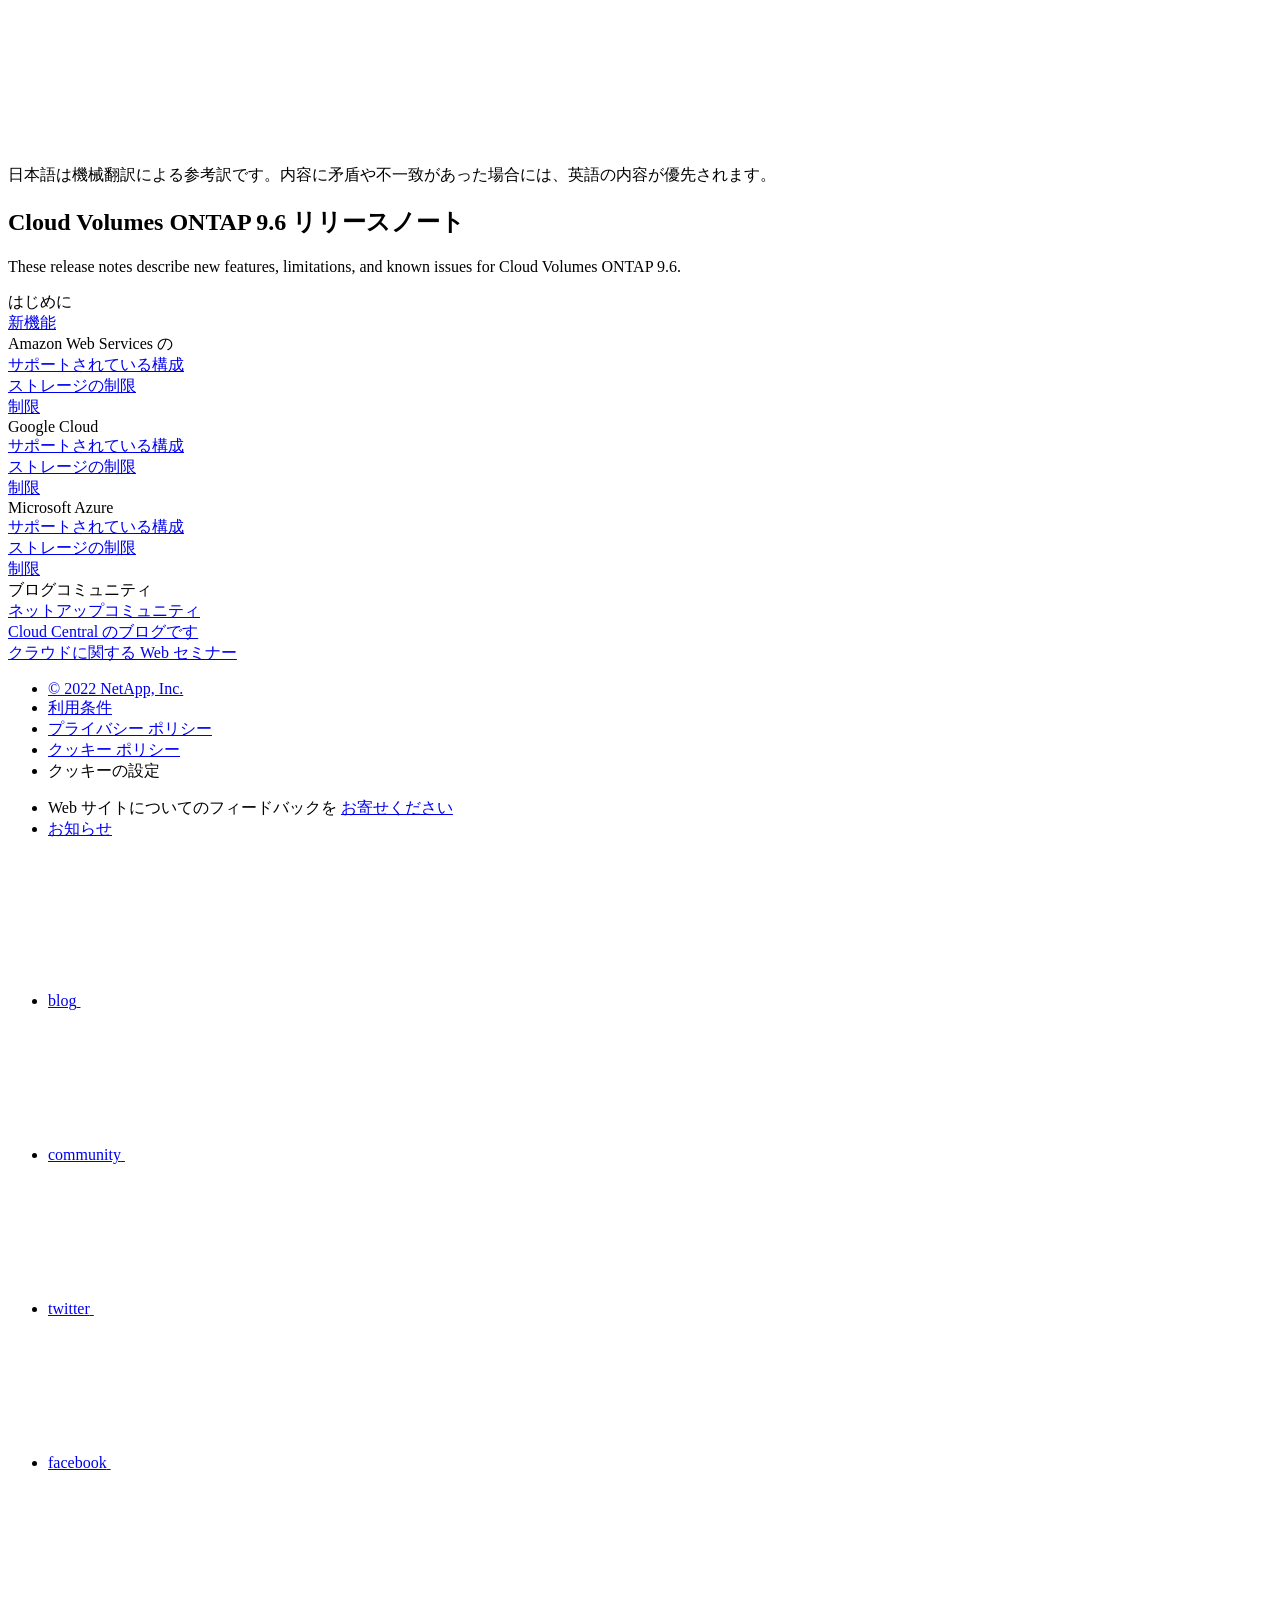
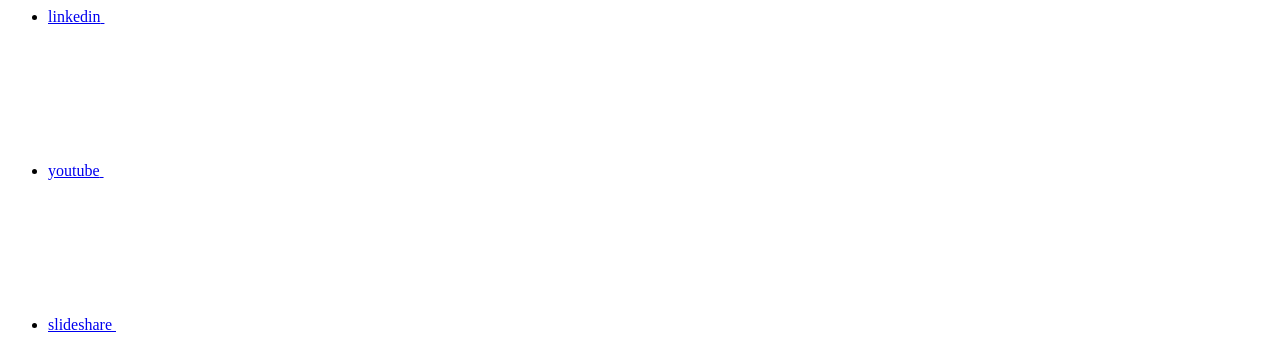
==== commit 6848efca: "Deploying to gh-pages from  @ 834e89caf71669a7f012d3cee8c9e25f25ccf40e 🚀" ====
--- a/index.html
+++ b/index.html
@@ -45,31 +45,61 @@
   <link rel="stylesheet" href='/ja-jp/cloud-volumes-ontap-96-relnotes/css/na-utility.css' type='text/css'>
   <link rel="stylesheet" href='/ja-jp/cloud-volumes-ontap-96-relnotes/css/na-sidebar.css' type='text/css'>
   <link rel='stylesheet' href='/ja-jp/cloud-volumes-ontap-96-relnotes/css/clouddocs.css' type='text/css'>
+  <link rel='stylesheet' href='/ja-jp/cloud-volumes-ontap-96-relnotes/css/custom-dropdown.css' type='text/css'>
   <link rel='stylesheet' href='/ja-jp/cloud-volumes-ontap-96-relnotes/css/na-pagenav.css' type='text/css'>
 
   
   <link rel="stylesheet" href="/ja-jp/cloud-volumes-ontap-96-relnotes/css/landing-page.css" type="text/css">
   <link rel="stylesheet" href="/ja-jp/cloud-volumes-ontap-96-relnotes/css/tabbed-blocks.css" type="text/css">
-  <link rel='stylesheet' href='/ja-jp/cloud-volumes-ontap-96-relnotes/css/na-feature.css' type='text/css'><script src="https://cdnjs.cloudflare.com/ajax/libs/jquery/2.1.4/jquery.min.js"></script>
+  <!-- Canonical url -->
+  <link rel='stylesheet' href='/ja-jp/cloud-volumes-ontap-96-relnotes/css/na-feature.css' type='text/css'><!-- Top level site integrations --><script>
+    if (document.location.hostname === "docs.netapp.com") {
+      var head = document.getElementsByTagName('head')[0];
+      var onetrustConsent = document.createElement("script");
+      onetrustConsent.type = "text/javascript";
+      onetrustConsent.src = "https://cdn.cookielaw.org/consent/72570c5c-fe30-465f-b0e0-b77f7fb4ae34/OtAutoBlock.js";
+      head.appendChild(onetrustConsent);
+
+      var onetrustScript = document.createElement("script");
+      onetrustScript.type = "text/javascript";
+      onetrustScript.src = "https://cdn.cookielaw.org/scripttemplates/otSDKStub.js";
+      onetrustScript.charset = "UTF-8";
+      onetrustScript.dataset.documentLanguage = "true";
+      onetrustScript.dataset.domainScript = "72570c5c-fe30-465f-b0e0-b77f7fb4ae34";
+      head.appendChild(onetrustScript);
+    }
+
+    function OptanonWrapper() { }
+
+    if (document.location.hostname === "docs.netapp.com") {
+      var adobe = document.createElement("script");
+      adobe.type = "text/plain";
+      adobe.className = "optanon-category-C0002";
+      adobe.src = "//assets.adobedtm.com/60287eadf1ee/c284da483c83/launch-e9ff3acac59f.min.js";
+      head.appendChild(adobe);
+
+      var google = document.createElement("script");
+      google.type = "text/plain";
+      google.className = "optanon-category-C0002";
+      google.src = "https://www.googletagmanager.com/gtag/js?id=UA-81697994-3";
+      head.appendChild(google);
+
+      window.dataLayer = window.dataLayer || [];
+      function gtag(){dataLayer.push(arguments);}
+      gtag('js', new Date());
+      gtag('config', 'UA-81697994-3');
+    }
+  </script>
+  <script src="https://cdnjs.cloudflare.com/ajax/libs/jquery/2.1.4/jquery.min.js"></script>
   <script src="https://cdnjs.cloudflare.com/ajax/libs/jquery-cookie/1.4.1/jquery.cookie.min.js"></script>
 
-  <!-- Used for Product Family Page Sidebar Visibility --><link rel="stylesheet" href='/ja-jp/cloud-volumes-ontap-96-relnotes/css/product-family.css' type="text/css">
-  <script src='/ja-jp/cloud-volumes-ontap-96-relnotes/js/product-family.js'></script><!-- Used to import Promise for IE. Required for SearchKit -->
+  <!-- Used for Product Family Page Sidebar Visibility --><!-- Used to import Promise for IE. Required for SearchKit -->
   <script src="https://cdnjs.cloudflare.com/ajax/libs/bluebird/3.3.5/bluebird.min.js"></script><script src='/ja-jp/cloud-volumes-ontap-96-relnotes/js/na-search.js'></script><script src='/ja-jp/cloud-volumes-ontap-96-relnotes/js/na-pagenav.js'></script><link rel='stylesheet' href='/ja-jp/cloud-volumes-ontap-96-relnotes/css/prism.css' type='text/css'>
   <link rel='stylesheet' href='/ja-jp/cloud-volumes-ontap-96-relnotes/css/prism-netapp.css' type='text/css'>
 
 
   <script src='/ja-jp/cloud-volumes-ontap-96-relnotes/js/na-utility.js'></script>
   <script src='/ja-jp/cloud-volumes-ontap-96-relnotes/js/clouddocs.js'></script>
-  <script>
-  if (document.location.hostname === "docs.netapp.com") {
-    var head = document.getElementsByTagName('head')[0];
-    var adobe = document.createElement("script");
-    adobe.type = "text/javascript";
-    adobe.src = "//assets.adobedtm.com/60287eadf1ee/c284da483c83/launch-e9ff3acac59f.min.js";
-    head.appendChild(adobe);
-  }
-  </script>
   <script src='/ja-jp/cloud-volumes-ontap-96-relnotes/js/jquery.navgoco.min.js'></script>
   <script src="https://maxcdn.bootstrapcdn.com/bootstrap/3.3.7/js/bootstrap.min.js" integrity="sha384-Tc5IQib027qvyjSMfHjOMaLkfuWVxZxUPnCJA7l2mCWNIpG9mGCD8wGNIcPD7Txa" crossorigin="anonymous"></script>
   <script src='/ja-jp/cloud-volumes-ontap-96-relnotes/js/toc.js'></script>
@@ -122,16 +152,8 @@
               $("#tg-sb-icon").toggleClass('fa-toggle-off');
           });
       });
-  </script><script async src="https://www.googletagmanager.com/gtag/js?id=UA-81697994-3"></script>
-  <script>
-  if (document.location.hostname === "docs.netapp.com") {
-    window.dataLayer = window.dataLayer || [];
-    function gtag(){dataLayer.push(arguments);}
-    gtag('js', new Date());
-    gtag('config', 'UA-81697994-3');
-  }
   </script>
-  <script src='/ja-jp/cloud-volumes-ontap-96-relnotes/js/version-dropdown.js'></script>
+  <script src='/ja-jp/cloud-volumes-ontap-96-relnotes/js/custom-dropdown.js'></script>
   <script src='/ja-jp/cloud-volumes-ontap-96-relnotes/js/FileSaver.min.js'></script>
   <script src='/ja-jp/cloud-volumes-ontap-96-relnotes/js/jszip-utils.min.js'></script>
   <script src='/ja-jp/cloud-volumes-ontap-96-relnotes/js/jszip.min.js'></script>
@@ -139,54 +161,95 @@
 </head>
 
 
-  <body class role="document">
+  <body class role="document" data-flavor="">
     <div id="page" class="n-off-canvas-menu">
       <div class="n-off-canvas-menu__menu"><!--TODO: Add offcanvas code --></div>
       <div class="n-off-canvas-menu__content-wrap">
         <header class="site-header" id="banner">
   
   <!-- Start Page Toolbar -->
-  <div class="page-nav-toolbar">
-    <div id="version-dropdown"><div id="version-dropdown-ie-i18n">
-  <div id="version-dropdown-ie-i18n-menu">
-    <span class="ie-i18n-lang"><span class="version-title">Cloud Volumes ONTAP </span><span class="version">9.6</span></span>
-    <span class="version-dropdown-caret"></span>
+  
+  <div class="page-nav-toolbar"><div id="version-dropdown-new" class="custom-dropdown" >
+  <div class="custom-dropdown-select unselected" title="Cloud Volumes ONTAP 9.6">
+    <label>バージョン</label>
+    <span translate="no" class="notranslate">Cloud Volumes ONTAP 9.6</span>
+    <img src="/ja-jp/cloud-volumes-ontap-96-relnotes/images/chevron_up.svg" class="custom-icon chevrondown invisible" />
+    <img src="/ja-jp/cloud-volumes-ontap-96-relnotes/images/chevron_down.svg" class="custom-icon chevronup" />
   </div>
-  <div id="version-dropdown-n-property-navigation-bar__menu--language-selector" class="n-menu n-menu--v3 n-menu--is-active" style="display: none;">
-    <div class="n-language-selector-menu">
-      <ul class="n-menu__list">
-        <li class="n-menu__list-column">
-          <ul class="n-menu__list"><li class="n-menu__list-item n-menu__list-item--level-1"><a href="https://docs.netapp.com/ja-jp/cloud-volumes-ontap-96-relnotes/index.html" class="n-menu__header-text" target="_self">
-                <span translate="no" class="notranslate"><span>Cloud Volumes ONTAP</span><span class="version"> 9.6</span></span>
-              </a></li><li class="n-menu__list-item n-menu__list-item--level-1"><a href="https://docs.netapp.com/ja-jp/cloud-volumes-ontap-relnotes/index.html" class="n-menu__header-text" target="_self">
-                <span translate="no" class="notranslate"><span>Cloud Volumes ONTAP</span><span class="version"> 9.10.1</span></span>
-              </a></li><li class="n-menu__list-item n-menu__list-item--level-1"><a href="https://docs.netapp.com/ja-jp/cloud-volumes-ontap-9100-relnotes/index.html" class="n-menu__header-text" target="_self">
-                <span translate="no" class="notranslate"><span>Cloud Volumes ONTAP</span><span class="version"> 9.10.0</span></span>
-              </a></li><li class="n-menu__list-item n-menu__list-item--level-1"><a href="https://docs.netapp.com/ja-jp/cloud-volumes-ontap-991-relnotes/index.html" class="n-menu__header-text" target="_self">
-                <span translate="no" class="notranslate"><span>Cloud Volumes ONTAP</span><span class="version"> 9.9.1</span></span>
-              </a></li><li class="n-menu__list-item n-menu__list-item--level-1"><a href="https://docs.netapp.com/ja-jp/cloud-volumes-ontap-990-relnotes/index.html" class="n-menu__header-text" target="_self">
-                <span translate="no" class="notranslate"><span>Cloud Volumes ONTAP</span><span class="version"> 9.9.0</span></span>
-              </a></li><li class="n-menu__list-item n-menu__list-item--level-1"><a href="https://docs.netapp.com/ja-jp/cloud-volumes-ontap-98-relnotes/index.html" class="n-menu__header-text" target="_self">
-                <span translate="no" class="notranslate"><span>Cloud Volumes ONTAP</span><span class="version"> 9.8</span></span>
-              </a></li><li class="n-menu__list-item n-menu__list-item--level-1"><a href="https://docs.netapp.com/ja-jp/cloud-volumes-ontap-97-relnotes/index.html" class="n-menu__header-text" target="_self">
-                <span translate="no" class="notranslate"><span>Cloud Volumes ONTAP</span><span class="version"> 9.7</span></span>
-              </a></li><li class="n-menu__list-item n-menu__list-item--level-1"><a href="https://docs.netapp.com/ja-jp/cloud-volumes-ontap-95-relnotes/index.html" class="n-menu__header-text" target="_self">
-                <span translate="no" class="notranslate"><span>Cloud Volumes ONTAP</span><span class="version"> 9.5</span></span>
-              </a></li><li class="n-menu__list-item n-menu__list-item--level-1"><a href="https://docs.netapp.com/ja-jp/cloud-volumes-ontap-94-relnotes/index.html" class="n-menu__header-text" target="_self">
-                <span translate="no" class="notranslate"><span>Cloud Volumes ONTAP</span><span class="version"> 9.4</span></span>
-              </a></li><li class="n-menu__list-item n-menu__list-item--level-1"><a href="https://docs.netapp.com/ja-jp/cloud-volumes-ontap-93-relnotes/index.html" class="n-menu__header-text" target="_self">
-                <span translate="no" class="notranslate"><span>ONTAP クラウド</span><span class="version"> 9.3</span></span>
-              </a></li></ul>
-        </li>
-      </ul>
-    </div>
-  </div>
-</div></div>
-    <div class="page-nav-contribute"  >
-      <a target="_blank" href="https://github.com/NetAppDocs/cloud-volumes-ontap-96-relnotes/issues/new?body=Page%3A%20[Cloud Volumes ONTAP 9.6 リリースノート](https://docs.netapp.com/ja-jp/cloud-volumes-ontap-96-relnotes/index.html)" class="page-nav-contribute-link" role="button"><img src="/ja-jp/cloud-volumes-ontap-96-relnotes/images/discuss-sm.svg" class="github-icon" />ドキュメントの変更をリクエスト</a>
-      <a target="_blank" href="https://github.com/NetAppDocs/cloud-volumes-ontap-96-relnotes/blob/main/index.adoc" class="page-nav-contribute-link" role="button"><img src="/ja-jp/cloud-volumes-ontap-96-relnotes/images/edit-sm.svg" class="github-icon" />GitHub で編集</a>
-      <a target="_blank" href="https://docs.netapp.com/us-en/contribute/" class="page-nav-contribute-link"  ><img src="/ja-jp/cloud-volumes-ontap-96-relnotes/images/article-sm.svg" class="github-icon" />寄稿者向けガイド</a>
-    </div>
+
+  <ul class="custom-dropdown-menu"><li>
+      
+      <a href="https://docs.netapp.com/ja-jp/cloud-volumes-ontap-96-relnotes/index.html" target="_self">
+        <span translate="no" class="notranslate"><span>Cloud Volumes ONTAP</span><span class="version"> 9.6</span></span>
+      </a>
+                     
+    </li>
+    <li>
+      
+      <a href="https://docs.netapp.com/ja-jp/cloud-volumes-ontap-relnotes/index.html" target="_self">
+        <span translate="no" class="notranslate"><span>Cloud Volumes ONTAP</span><span class="version"> 9.10.1</span></span>
+      </a>
+                     
+    </li>
+    <li>
+      
+      <a href="https://docs.netapp.com/ja-jp/cloud-volumes-ontap-9100-relnotes/index.html" target="_self">
+        <span translate="no" class="notranslate"><span>Cloud Volumes ONTAP</span><span class="version"> 9.10.0</span></span>
+      </a>
+                     
+    </li>
+    <li>
+      
+      <a href="https://docs.netapp.com/ja-jp/cloud-volumes-ontap-991-relnotes/index.html" target="_self">
+        <span translate="no" class="notranslate"><span>Cloud Volumes ONTAP</span><span class="version"> 9.9.1</span></span>
+      </a>
+                     
+    </li>
+    <li>
+      
+      <a href="https://docs.netapp.com/ja-jp/cloud-volumes-ontap-990-relnotes/index.html" target="_self">
+        <span translate="no" class="notranslate"><span>Cloud Volumes ONTAP</span><span class="version"> 9.9.0</span></span>
+      </a>
+                     
+    </li>
+    <li>
+      
+      <a href="https://docs.netapp.com/ja-jp/cloud-volumes-ontap-98-relnotes/index.html" target="_self">
+        <span translate="no" class="notranslate"><span>Cloud Volumes ONTAP</span><span class="version"> 9.8</span></span>
+      </a>
+                     
+    </li>
+    <li>
+      
+      <a href="https://docs.netapp.com/ja-jp/cloud-volumes-ontap-97-relnotes/index.html" target="_self">
+        <span translate="no" class="notranslate"><span>Cloud Volumes ONTAP</span><span class="version"> 9.7</span></span>
+      </a>
+                     
+    </li>
+    <li>
+      
+      <a href="https://docs.netapp.com/ja-jp/cloud-volumes-ontap-95-relnotes/index.html" target="_self">
+        <span translate="no" class="notranslate"><span>Cloud Volumes ONTAP</span><span class="version"> 9.5</span></span>
+      </a>
+                     
+    </li>
+    <li>
+      
+      <a href="https://docs.netapp.com/ja-jp/cloud-volumes-ontap-94-relnotes/index.html" target="_self">
+        <span translate="no" class="notranslate"><span>Cloud Volumes ONTAP</span><span class="version"> 9.4</span></span>
+      </a>
+                     
+    </li>
+    <li>
+      
+      <a href="https://docs.netapp.com/ja-jp/cloud-volumes-ontap-93-relnotes/index.html" target="_self">
+        <span translate="no" class="notranslate"><span>ONTAP クラウド</span><span class="version"> 9.3</span></span>
+      </a>
+                     
+    </li>
+    
+  </ul>
+</div><div class="page-nav-contribute"><a target="_blank" href="https://github.com/NetAppDocs/cloud-volumes-ontap-96-relnotes/issues/new?body=Page%3A%20[Cloud Volumes ONTAP 9.6 リリースノート](https://docs.netapp.com/ja-jp/cloud-volumes-ontap-96-relnotes/index.html)" class="page-nav-contribute-link" role="button"><img src="/ja-jp/cloud-volumes-ontap-96-relnotes/images/discuss-sm.svg" class="github-icon" />ドキュメントの変更をリクエスト</a><a target="_blank" href="https://github.com/NetAppDocs/cloud-volumes-ontap-96-relnotes/blob/main/index.adoc" class="page-nav-contribute-link" role="button"><img src="/ja-jp/cloud-volumes-ontap-96-relnotes/images/edit-sm.svg" class="github-icon" />GitHub で編集</a><a target="_blank" href="https://docs.netapp.com/us-en/contribute/" class="page-nav-contribute-link"  ><img src="/ja-jp/cloud-volumes-ontap-96-relnotes/images/article-sm.svg" class="github-icon" />寄稿者向けガイド</a></div>
     <div class="page-nav-container">
       <nav class="page-nav-fixed">
         <div class="page-nav-title">このページ</div>
@@ -196,6 +259,7 @@
       </nav>
     </div>
   </div>
+  
   
   <!-- Start top_hat -->
   <div class="n-top-hat">
@@ -279,7 +343,8 @@
           data-did-you-mean="{suggestion} を検索" 
           data-no-results-found-did-you-mean="{query} に該当する結果はありません。{suggestion} の間違いではありませんか?" 
           data-results-found="{hitCount} 件見つかりました"  
-          data-sk-es-pf-indexes=""></div>
+          data-sk-es-pf-indexes=""
+          data-flavor=""></div>
           <button class="n-property-bar__search-toggle-button" type="button">
             <svg class="n-icon-search n-property-bar__search-toggle-button-icon" aria-labelledby="title">
               <title>search</title>
@@ -368,6 +433,9 @@
 </div>
 <div class="n-pdf-body-container">
   <ul id="toggleContainerPdf" class="n-pdf-body" style="display:none;"><li class="pdf-ux-container">
+        
+        
+        
         <a target="_blank" href="/ja-jp/cloud-volumes-ontap-96-relnotes/pdfs/fullsite-sidebar/Cloud_Volumes_ONTAP_9_6_リリースノート.pdf" >
           <img src="/ja-jp/cloud-volumes-ontap-96-relnotes/images/pdf.png" width="16" height="16"/>このドキュメントサイトのPDF</a>
 
@@ -389,6 +457,9 @@
     
       <ul class="subfolders" style="display:none;">
         <li class="pdf-ux-container">
+          
+          
+          
           <a target="_blank" 
             
               href="/ja-jp/cloud-volumes-ontap-96-relnotes/pdfs/sidebar/サポートされている構成.pdf" 
@@ -417,6 +488,9 @@
     
       <ul class="subfolders" style="display:none;">
         <li class="pdf-ux-container">
+          
+          
+          
           <a target="_blank" 
             
               href="/ja-jp/cloud-volumes-ontap-96-relnotes/pdfs/sidebar/ストレージの制限.pdf" 
@@ -447,6 +521,9 @@
     
       <ul class="subfolders" style="display:none;">
         <li class="pdf-ux-container">
+          
+          
+          
           <a target="_blank" 
             
               href="/ja-jp/cloud-volumes-ontap-96-relnotes/pdfs/sidebar/既知の制限.pdf" 
@@ -563,6 +640,7 @@
 <!-- this highlights the active parent class in the navgoco sidebar. this is critical so that the parent expands when you're viewing a page. This must appear below the sidebar code above. Otherwise, if placed inside customscripts.js, the script runs before the sidebar code runs and the class never gets inserted.-->
 <script>$("li.active").parents('li').toggleClass("active");</script>
 
+
   </div>
   
 
@@ -618,125 +696,161 @@
 </section><div class="n-band__content">
   <div class="n-layout-flex" data-ntap-layout="4">
     
-    <div class="n-feature-block n-feature-block__align--center n-layout-flex__item ie-feature-block">
-      <div class="n-feature-block__content">
-        <div class="ie-feature-block__header">
-          <div class="ie-feature-block__text">
-            はじめに
+      
+      <div class="n-feature-block n-feature-block__align--center n-layout-flex__item ie-feature-block">
+        <div class="n-feature-block__content">
+          <div class="ie-feature-block__header">
+            <div class="ie-feature-block__text">
+              はじめに
+            </div>
           </div>
-        </div>
-        
-        <div class="ie-feature-block__section">
-          
-          <a class="ie-feature-block__link" href="reference-new.html">新機能</a>
-        </div>
-        
-      </div>
-    </div>
-    
-    <div class="n-feature-block n-feature-block__align--center n-layout-flex__item ie-feature-block">
-      <div class="n-feature-block__content">
-        <div class="ie-feature-block__header">
-          <div class="ie-feature-block__text">
-            Amazon Web Services の
+          
+            
+            <div class="ie-feature-block__section">
+              
+              <a class="ie-feature-block__link" href="reference-new.html">新機能</a>
+            </div>
+            
+          
+        </div>
+      </div>
+      
+    
+      
+      <div class="n-feature-block n-feature-block__align--center n-layout-flex__item ie-feature-block">
+        <div class="n-feature-block__content">
+          <div class="ie-feature-block__header">
+            <div class="ie-feature-block__text">
+              Amazon Web Services の
+            </div>
           </div>
-        </div>
-        
-        <div class="ie-feature-block__section">
-          
-          <a class="ie-feature-block__link" href="reference-configs-aws.html">サポートされている構成</a>
-        </div>
-        
-        <div class="ie-feature-block__section">
-          
-          <a class="ie-feature-block__link" href="reference-limits-aws.html">ストレージの制限</a>
-        </div>
-        
-        <div class="ie-feature-block__section">
-          
-          <a class="ie-feature-block__link" href="reference-limitations-gcp.html">制限</a>
-        </div>
-        
-      </div>
-    </div>
-    
-    <div class="n-feature-block n-feature-block__align--center n-layout-flex__item ie-feature-block">
-      <div class="n-feature-block__content">
-        <div class="ie-feature-block__header">
-          <div class="ie-feature-block__text">
-            Google Cloud
+          
+            
+            <div class="ie-feature-block__section">
+              
+              <a class="ie-feature-block__link" href="reference-configs-aws.html">サポートされている構成</a>
+            </div>
+            
+          
+            
+            <div class="ie-feature-block__section">
+              
+              <a class="ie-feature-block__link" href="reference-limits-aws.html">ストレージの制限</a>
+            </div>
+            
+          
+            
+            <div class="ie-feature-block__section">
+              
+              <a class="ie-feature-block__link" href="reference-limitations-aws.html">制限</a>
+            </div>
+            
+          
+        </div>
+      </div>
+      
+    
+      
+      <div class="n-feature-block n-feature-block__align--center n-layout-flex__item ie-feature-block">
+        <div class="n-feature-block__content">
+          <div class="ie-feature-block__header">
+            <div class="ie-feature-block__text">
+              Google Cloud
+            </div>
           </div>
-        </div>
-        
-        <div class="ie-feature-block__section">
-          
-          <a class="ie-feature-block__link" href="reference-configs-gcp.html">サポートされている構成</a>
-        </div>
-        
-        <div class="ie-feature-block__section">
-          
-          <a class="ie-feature-block__link" href="reference-limits-gcp.html">ストレージの制限</a>
-        </div>
-        
-        <div class="ie-feature-block__section">
-          
-          <a class="ie-feature-block__link" href="reference-limitations-gcp.html">制限</a>
-        </div>
-        
-      </div>
-    </div>
-    
-    <div class="n-feature-block n-feature-block__align--center n-layout-flex__item ie-feature-block">
-      <div class="n-feature-block__content">
-        <div class="ie-feature-block__header">
-          <div class="ie-feature-block__text">
-            Microsoft Azure
+          
+            
+            <div class="ie-feature-block__section">
+              
+              <a class="ie-feature-block__link" href="reference-configs-gcp.html">サポートされている構成</a>
+            </div>
+            
+          
+            
+            <div class="ie-feature-block__section">
+              
+              <a class="ie-feature-block__link" href="reference-limits-gcp.html">ストレージの制限</a>
+            </div>
+            
+          
+            
+            <div class="ie-feature-block__section">
+              
+              <a class="ie-feature-block__link" href="reference-limitations-gcp.html">制限</a>
+            </div>
+            
+          
+        </div>
+      </div>
+      
+    
+      
+      <div class="n-feature-block n-feature-block__align--center n-layout-flex__item ie-feature-block">
+        <div class="n-feature-block__content">
+          <div class="ie-feature-block__header">
+            <div class="ie-feature-block__text">
+              Microsoft Azure
+            </div>
           </div>
-        </div>
-        
-        <div class="ie-feature-block__section">
-          
-          <a class="ie-feature-block__link" href="reference-configs-azure.html">サポートされている構成</a>
-        </div>
-        
-        <div class="ie-feature-block__section">
-          
-          <a class="ie-feature-block__link" href="reference-limits-azure.html">ストレージの制限</a>
-        </div>
-        
-        <div class="ie-feature-block__section">
-          
-          <a class="ie-feature-block__link" href="reference-limitations-azure.html">制限</a>
-        </div>
-        
-      </div>
-    </div>
-    
-    <div class="n-feature-block n-feature-block__align--center n-layout-flex__item ie-feature-block">
-      <div class="n-feature-block__content">
-        <div class="ie-feature-block__header">
-          <div class="ie-feature-block__text">
-            ブログコミュニティ
+          
+            
+            <div class="ie-feature-block__section">
+              
+              <a class="ie-feature-block__link" href="reference-configs-azure.html">サポートされている構成</a>
+            </div>
+            
+          
+            
+            <div class="ie-feature-block__section">
+              
+              <a class="ie-feature-block__link" href="reference-limits-azure.html">ストレージの制限</a>
+            </div>
+            
+          
+            
+            <div class="ie-feature-block__section">
+              
+              <a class="ie-feature-block__link" href="reference-limitations-azure.html">制限</a>
+            </div>
+            
+          
+        </div>
+      </div>
+      
+    
+      
+      <div class="n-feature-block n-feature-block__align--center n-layout-flex__item ie-feature-block">
+        <div class="n-feature-block__content">
+          <div class="ie-feature-block__header">
+            <div class="ie-feature-block__text">
+              ブログコミュニティ
+            </div>
           </div>
-        </div>
-        
-        <div class="ie-feature-block__section">
-          
-          <a class="ie-feature-block__link" href="https://community.netapp.com/t5/Cloud-Data-Services/ct-p/CDS">ネットアップコミュニティ</a>
-        </div>
-        
-        <div class="ie-feature-block__section">
-          
-          <a class="ie-feature-block__link" href="https://cloud.netapp.com/blog">Cloud Central のブログです</a>
-        </div>
-        
-        <div class="ie-feature-block__section">
-          
-          <a class="ie-feature-block__link" href="https://cloud.netapp.com/events">クラウドに関する Web セミナー</a>
-        </div>
-        
-      </div>
-    </div>
+          
+            
+            <div class="ie-feature-block__section">
+              
+              <a class="ie-feature-block__link" href="https://community.netapp.com/t5/Cloud-Data-Services/ct-p/CDS">ネットアップコミュニティ</a>
+            </div>
+            
+          
+            
+            <div class="ie-feature-block__section">
+              
+              <a class="ie-feature-block__link" href="https://cloud.netapp.com/blog">Cloud Central のブログです</a>
+            </div>
+            
+          
+            
+            <div class="ie-feature-block__section">
+              
+              <a class="ie-feature-block__link" href="https://cloud.netapp.com/events">クラウドに関する Web セミナー</a>
+            </div>
+            
+          
+        </div>
+      </div>
+      
     
   </div>
 </div>
@@ -761,98 +875,122 @@
   <div class="n-footer__bottom">
     <div class="n-container">
       <div class="n-footer__bottom-left">
-
         <div class="n-footer__copyright">
           <ul class="n-footer__copyright-list">
             <li class="n-footer__copyright-link">
-            <a href="https://www.netapp.com/us/legal/copyright.aspx">© 2022 NetApp, Inc.</a>
-            </li>
-
-</ul>
-</div>
-<div class="n-footer__social-links">
-<ul class="n-footer__social-link-list">
-<li class="n-footer__social-link-list-item">
-<a class="n-footer__social-link" data-ntap-social="follow-blog" href="https://blog.netapp.com" target="_blank" title="blog" alt="blog">
-<span class="n-footer__social-link-text">blog</span>
-<svg class="n-icon-blog n-footer__social-link-icon" aria-labelledby="title">
-  <title>blog@</title>
-  <use xmlns:xlink="http://www.w3.org/1999/xlink" xlink:href="/ja-jp/cloud-volumes-ontap-96-relnotes/common/svg/sprite.svg#blog"></use>
-</svg>
-
-</a>
-</li>
-<li class="n-footer__social-link-list-item">
-<a class="n-footer__social-link" data-ntap-social="follow-community" href="https://community.netapp.com/" target="_blank" title="community" alt="community">
-<span class="n-footer__social-link-text">community</span>
-<svg class="n-icon-community n-footer__social-link-icon" aria-labelledby="title">
-<title>community@</title>
-<use xmlns:xlink="http://www.w3.org/1999/xlink" xlink:href="/ja-jp/cloud-volumes-ontap-96-relnotes/common/svg/sprite.svg#comments"></use>
-</svg>
-
-</a>
-</li>
-<li class="n-footer__social-link-list-item">
-<a class="n-footer__social-link" data-ntap-social="follow-twitter" href="https://twitter.com/netapp" target="_blank" title="twitter" alt="twitter">
-<span class="n-footer__social-link-text">twitter</span>
-<svg class="n-icon-twitter n-footer__social-link-icon" aria-labelledby="title">
-<title>twitter@</title>
-<use xmlns:xlink="http://www.w3.org/1999/xlink" xlink:href="/ja-jp/cloud-volumes-ontap-96-relnotes/common/svg/sprite.svg#twitter"></use>
-</svg>
-
-</a>
-</li>
-<li class="n-footer__social-link-list-item">
-<a class="n-footer__social-link" data-ntap-social="follow-facebook" href="https://www.facebook.com/NetApp" target="_blank" title="facebook" alt="facebook">
-<span class="n-footer__social-link-text">facebook</span>
-<svg class="n-icon-facebook n-footer__social-link-icon" aria-labelledby="title">
-<title>facebook@</title>
-<use xmlns:xlink="http://www.w3.org/1999/xlink" xlink:href="/ja-jp/cloud-volumes-ontap-96-relnotes/common/svg/sprite.svg#facebook"></use>
-</svg>
-
-</a>
-</li>
-<li class="n-footer__social-link-list-item">
-<a class="n-footer__social-link" data-ntap-social="follow-linkedin" href="https://www.linkedin.com/company/netapp" target="_blank" title="linkedin" alt="linkedin">
-<span class="n-footer__social-link-text">linkedin</span>
-<svg class="n-icon-linkedin n-footer__social-link-icon" aria-labelledby="title">
-<title>linkedin@</title>
-<use xmlns:xlink="http://www.w3.org/1999/xlink" xlink:href="/ja-jp/cloud-volumes-ontap-96-relnotes/common/svg/sprite.svg#linkedin"></use>
-</svg>
-
-</a>
-</li>
-<li class="n-footer__social-link-list-item">
-<a class="n-footer__social-link" data-ntap-social="follow-youtube" href="https://www.youtube.com/user/NetAppTV" target="_blank" title="youtube" alt="youtube">
-<span class="n-footer__social-link-text">youtube</span>
-<svg class="n-icon-youtube n-footer__social-link-icon" aria-labelledby="title">
-<title>youtube@</title>
-<use xmlns:xlink="http://www.w3.org/1999/xlink" xlink:href="/ja-jp/cloud-volumes-ontap-96-relnotes/common/svg/sprite.svg#youtube"></use>
-</svg>
-
-</a>
-</li>
-<li class="n-footer__social-link-list-item">
-<a class="n-footer__social-link" data-ntap-social="follow-slideshare" href="https://www.slideshare.net/NetApp" target="_blank" title="slideshare" alt="slideshare">
-<span class="n-footer__social-link-text">slideshare</span>
-<svg class="n-icon-slideshare n-footer__social-link-icon" aria-labelledby="title">
-<title>slideshare@</title>
-<use xmlns:xlink="http://www.w3.org/1999/xlink" xlink:href="/ja-jp/cloud-volumes-ontap-96-relnotes/common/svg/sprite.svg#slideshare"></use>
-</svg>
-
-</a>
-</li>
-</ul>
-</div>
-
-</div>
-<div class="n-footer__bottom-right">
-  <p class="n-footer__fine-print">Web サイトについてのフィードバックを<a target="_self" href="javascript:netapp_mailto()" class="n-footer__copyright">お寄せください</a>
-  <a href="https://docs.netapp.com/ja-jp/announcements/" class="n-footer__copyright">お知らせ</a>
-  </p>
-</div>
-</div>
-</div>
+              <a href="https://www.netapp.com/us/legal/copyright.aspx">© 2022 NetApp, Inc.</a>
+            </li>
+            <li class="n-footer__copyright-link">
+              <a href="https://www.netapp.com/company/legal/terms-of-use/">利用条件</a>
+            </li>
+            <li class="n-footer__copyright-link">
+              <a href="https://www.netapp.com/company/legal/privacy-policy/">プライバシー ポリシー</a>
+            </li>
+            <li class="n-footer__copyright-link">
+              <a href="https://www.netapp.com/company/legal/cookie-policy/">クッキー ポリシー</a>
+            </li>
+            <li class="n-footer__copyright-link">
+              <a class="ot-sdk-show-settings">クッキーの設定</a>
+            </li>
+          </ul>
+        </div>
+      </div>
+      <div class="n-footer__bottom-right">
+        <div class="n-footer__copyright">
+          <ul class="n-footer__copyright-list">
+            <li class="n-footer__copyright-link">
+              <span class="n-footer__fine-print">Web サイトについてのフィードバックを</span>
+              <a target="_self" href="javascript:netapp_mailto()">お寄せください</a>
+            </li>
+            <li class="n-footer__copyright-link">
+              <a href="https://docs.netapp.com/ja-jp/announcements/">お知らせ</a>
+            </li>
+          </ul>
+        </div>
+        <div class="n-footer__social-links">
+          <ul class="n-footer__social-link-list">
+            <li class="n-footer__social-link-list-item">
+              <a class="n-footer__social-link" data-ntap-social="follow-blog" href="https://blog.netapp.com"
+                target="_blank" title="blog" alt="blog">
+                <span class="n-footer__social-link-text">blog</span>
+                <svg class="n-icon-blog n-footer__social-link-icon" aria-labelledby="title">
+                  <title>blog@</title>
+                  <use xmlns:xlink="http://www.w3.org/1999/xlink"
+                    xlink:href="/ja-jp/cloud-volumes-ontap-96-relnotes/common/svg/sprite.svg#blog"></use>
+                </svg>
+              </a>
+            </li>
+            <li class="n-footer__social-link-list-item">
+              <a class="n-footer__social-link" data-ntap-social="follow-community" href="https://community.netapp.com/"
+                target="_blank" title="community" alt="community">
+                <span class="n-footer__social-link-text">community</span>
+                <svg class="n-icon-community n-footer__social-link-icon" aria-labelledby="title">
+                  <title>community@</title>
+                  <use xmlns:xlink="http://www.w3.org/1999/xlink"
+                    xlink:href="/ja-jp/cloud-volumes-ontap-96-relnotes/common/svg/sprite.svg#comments"></use>
+                </svg>
+              </a>
+            </li>
+            <li class="n-footer__social-link-list-item">
+              <a class="n-footer__social-link" data-ntap-social="follow-twitter" href="https://twitter.com/netapp"
+                target="_blank" title="twitter" alt="twitter">
+                <span class="n-footer__social-link-text">twitter</span>
+                <svg class="n-icon-twitter n-footer__social-link-icon" aria-labelledby="title">
+                  <title>twitter@</title>
+                  <use xmlns:xlink="http://www.w3.org/1999/xlink"
+                    xlink:href="/ja-jp/cloud-volumes-ontap-96-relnotes/common/svg/sprite.svg#twitter"></use>
+                </svg>
+              </a>
+            </li>
+            <li class="n-footer__social-link-list-item">
+              <a class="n-footer__social-link" data-ntap-social="follow-facebook" href="https://www.facebook.com/NetApp"
+                target="_blank" title="facebook" alt="facebook">
+                <span class="n-footer__social-link-text">facebook</span>
+                <svg class="n-icon-facebook n-footer__social-link-icon" aria-labelledby="title">
+                  <title>facebook@</title>
+                  <use xmlns:xlink="http://www.w3.org/1999/xlink"
+                    xlink:href="/ja-jp/cloud-volumes-ontap-96-relnotes/common/svg/sprite.svg#facebook"></use>
+                </svg>
+              </a>
+            </li>
+            <li class="n-footer__social-link-list-item">
+              <a class="n-footer__social-link" data-ntap-social="follow-linkedin"
+                href="https://www.linkedin.com/company/netapp" target="_blank" title="linkedin" alt="linkedin">
+                <span class="n-footer__social-link-text">linkedin</span>
+                <svg class="n-icon-linkedin n-footer__social-link-icon" aria-labelledby="title">
+                  <title>linkedin@</title>
+                  <use xmlns:xlink="http://www.w3.org/1999/xlink"
+                    xlink:href="/ja-jp/cloud-volumes-ontap-96-relnotes/common/svg/sprite.svg#linkedin"></use>
+                </svg>
+              </a>
+            </li>
+            <li class="n-footer__social-link-list-item">
+              <a class="n-footer__social-link" data-ntap-social="follow-youtube"
+                href="https://www.youtube.com/user/NetAppTV" target="_blank" title="youtube" alt="youtube">
+                <span class="n-footer__social-link-text">youtube</span>
+                <svg class="n-icon-youtube n-footer__social-link-icon" aria-labelledby="title">
+                  <title>youtube@</title>
+                  <use xmlns:xlink="http://www.w3.org/1999/xlink"
+                    xlink:href="/ja-jp/cloud-volumes-ontap-96-relnotes/common/svg/sprite.svg#youtube"></use>
+                </svg>
+              </a>
+            </li>
+            <li class="n-footer__social-link-list-item">
+              <a class="n-footer__social-link" data-ntap-social="follow-slideshare"
+                href="https://www.slideshare.net/NetApp" target="_blank" title="slideshare" alt="slideshare">
+                <span class="n-footer__social-link-text">slideshare</span>
+                <svg class="n-icon-slideshare n-footer__social-link-icon" aria-labelledby="title">
+                  <title>slideshare@</title>
+                  <use xmlns:xlink="http://www.w3.org/1999/xlink"
+                    xlink:href="/ja-jp/cloud-volumes-ontap-96-relnotes/common/svg/sprite.svg#slideshare"></use>
+                </svg>
+              </a>
+            </li>
+          </ul>
+        </div>
+      </div>
+    </div>
+  </div>
 </footer>
 
       </div><!-- Elasticsearch JS -->
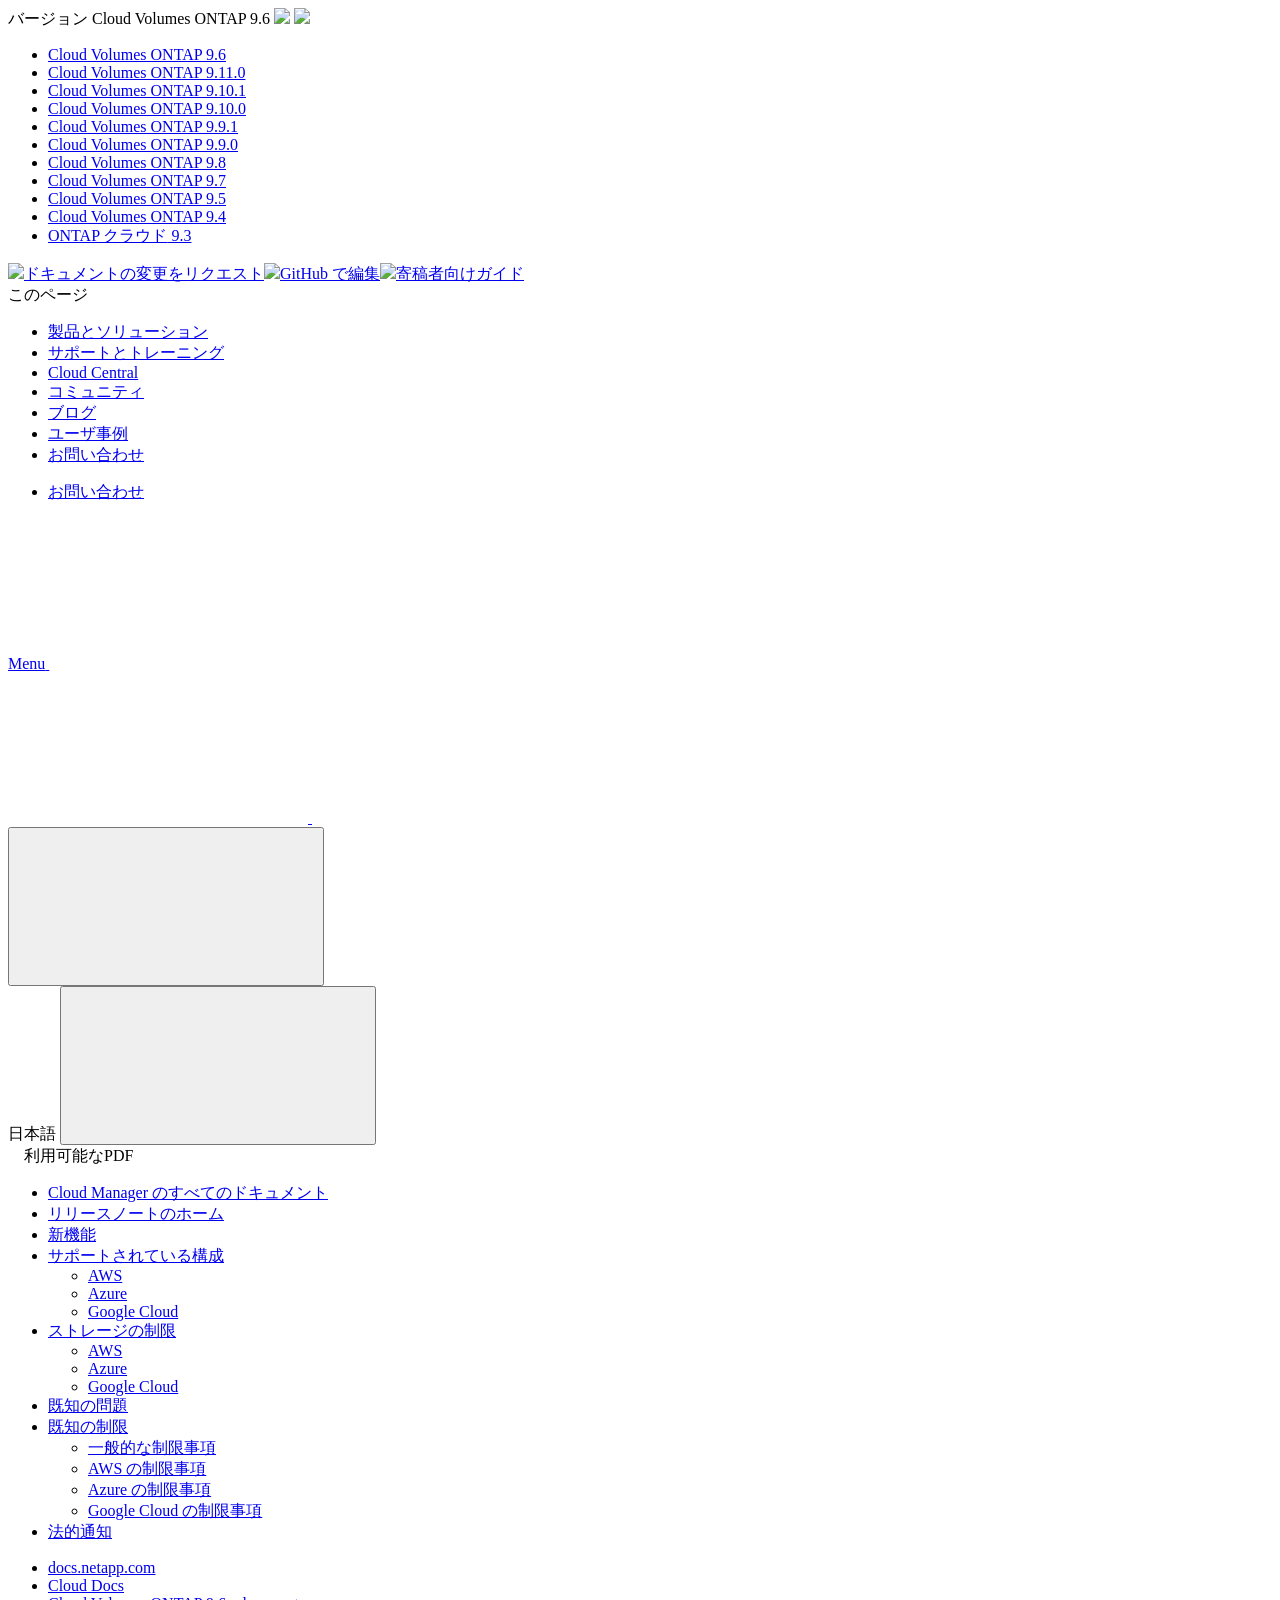
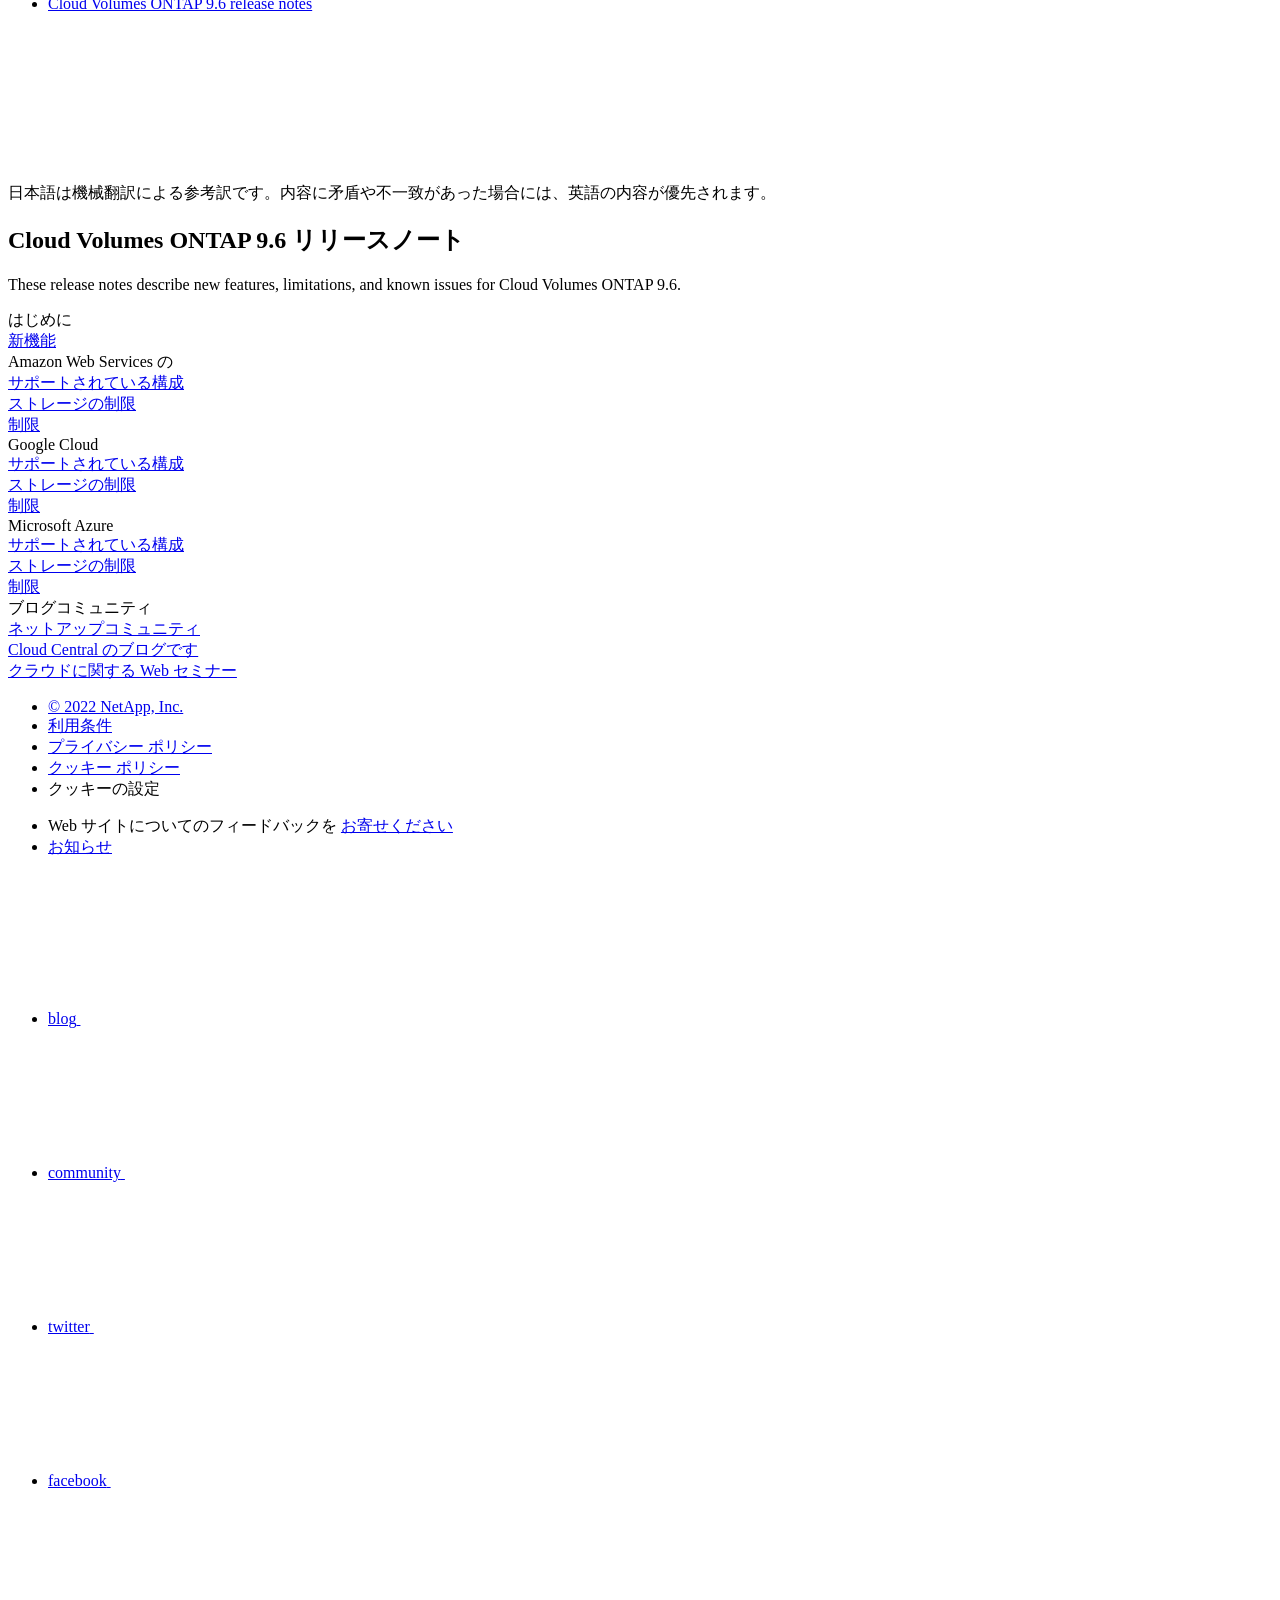
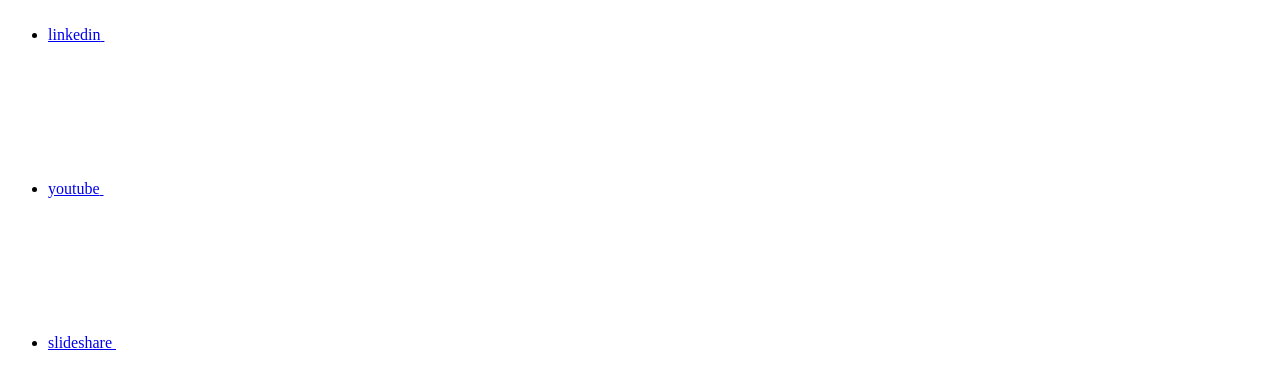
==== commit af69f853: "Deploying to gh-pages from  @ 12e379ae0b41edcc4a6bc015ce3a49855fbe3f43 🚀" ====
--- a/index.html
+++ b/index.html
@@ -187,6 +187,13 @@
     <li>
       
       <a href="https://docs.netapp.com/ja-jp/cloud-volumes-ontap-relnotes/index.html" target="_self">
+        <span translate="no" class="notranslate"><span>Cloud Volumes ONTAP</span><span class="version"> 9.11.0</span></span>
+      </a>
+                     
+    </li>
+    <li>
+      
+      <a href="https://docs.netapp.com/ja-jp/cloud-volumes-ontap-9101-relnotes/index.html" target="_self">
         <span translate="no" class="notranslate"><span>Cloud Volumes ONTAP</span><span class="version"> 9.10.1</span></span>
       </a>
                      
@@ -372,13 +379,13 @@
           <ul class="n-menu__list">
             <li class="n-menu__list-column">
               <ul class="n-menu__list"><li class="n-menu__list-item n-menu__list-item--level-1">
+                  <a href="https://docs.netapp.com/us-en/cloud-volumes-ontap-96-relnotes/index.html" class="n-menu__header-text"><span translate="no" class="notranslate">English</span></a>
+                </li><li class="n-menu__list-item n-menu__list-item--level-1">
                   <a href="https://docs.netapp.com/ja-jp/cloud-volumes-ontap-96-relnotes/index.html" class="n-menu__header-text"><span translate="no" class="notranslate">日本語</span></a>
                 </li><li class="n-menu__list-item n-menu__list-item--level-1">
-                  <a href="https://docs.netapp.com/us-en/cloud-volumes-ontap-96-relnotes/index.html" class="n-menu__header-text"><span translate="no" class="notranslate">English</span></a>
+                  <a href="https://docs.netapp.com/ko-kr/cloud-volumes-ontap-96-relnotes/index.html" class="n-menu__header-text"><span translate="no" class="notranslate">한국어</span></a>
                 </li><li class="n-menu__list-item n-menu__list-item--level-1">
                   <a href="https://docs.netapp.com/zh-cn/cloud-volumes-ontap-96-relnotes/index.html" class="n-menu__header-text"><span translate="no" class="notranslate">简体中文</span></a>
-                </li><li class="n-menu__list-item n-menu__list-item--level-1">
-                  <a href="https://docs.netapp.com/ko-kr/cloud-volumes-ontap-96-relnotes/index.html" class="n-menu__header-text"><span translate="no" class="notranslate">한국어</span></a>
                 </li></ul>
             </li>
           </ul>
@@ -655,7 +662,7 @@
         </li>
         
         <li class="n-breadcrumb__list-item">
-          <a href="https://docs.netapp.com/ja-jp/cloud/">Cloud Docs</a>
+          <a href="https://docs.netapp.com/us-en/cloud/">Cloud Docs</a>
         </li>
         
 
@@ -697,159 +704,172 @@
   <div class="n-layout-flex" data-ntap-layout="4">
     
       
-      <div class="n-feature-block n-feature-block__align--center n-layout-flex__item ie-feature-block">
-        <div class="n-feature-block__content">
-          <div class="ie-feature-block__header">
-            <div class="ie-feature-block__text">
-              はじめに
+        <div class="n-feature-block n-feature-block__align--center n-layout-flex__item ie-feature-block">
+          <div class="n-feature-block__content">
+            <div class="ie-feature-block__header">
+              <div class="ie-feature-block__text">
+                はじめに
+              </div>
             </div>
+            
+              
+                <div class="ie-feature-block__section">
+                  
+                  
+                  <a class="ie-feature-block__link" target="_self" href="reference-new.html">新機能</a>
+                </div>
+              
+            
           </div>
-          
-            
-            <div class="ie-feature-block__section">
-              
-              <a class="ie-feature-block__link" href="reference-new.html">新機能</a>
+        </div>
+      
+    
+      
+        <div class="n-feature-block n-feature-block__align--center n-layout-flex__item ie-feature-block">
+          <div class="n-feature-block__content">
+            <div class="ie-feature-block__header">
+              <div class="ie-feature-block__text">
+                Amazon Web Services の
+              </div>
             </div>
             
-          
-        </div>
-      </div>
-      
-    
-      
-      <div class="n-feature-block n-feature-block__align--center n-layout-flex__item ie-feature-block">
-        <div class="n-feature-block__content">
-          <div class="ie-feature-block__header">
-            <div class="ie-feature-block__text">
-              Amazon Web Services の
+              
+                <div class="ie-feature-block__section">
+                  
+                  
+                  <a class="ie-feature-block__link" target="_self" href="reference-configs-aws.html">サポートされている構成</a>
+                </div>
+              
+            
+              
+                <div class="ie-feature-block__section">
+                  
+                  
+                  <a class="ie-feature-block__link" target="_self" href="reference-limits-aws.html">ストレージの制限</a>
+                </div>
+              
+            
+              
+                <div class="ie-feature-block__section">
+                  
+                  
+                  <a class="ie-feature-block__link" target="_self" href="reference-limitations-aws.html">制限</a>
+                </div>
+              
+            
+          </div>
+        </div>
+      
+    
+      
+        <div class="n-feature-block n-feature-block__align--center n-layout-flex__item ie-feature-block">
+          <div class="n-feature-block__content">
+            <div class="ie-feature-block__header">
+              <div class="ie-feature-block__text">
+                Google Cloud
+              </div>
             </div>
+            
+              
+                <div class="ie-feature-block__section">
+                  
+                  
+                  <a class="ie-feature-block__link" target="_self" href="reference-configs-gcp.html">サポートされている構成</a>
+                </div>
+              
+            
+              
+                <div class="ie-feature-block__section">
+                  
+                  
+                  <a class="ie-feature-block__link" target="_self" href="reference-limits-gcp.html">ストレージの制限</a>
+                </div>
+              
+            
+              
+                <div class="ie-feature-block__section">
+                  
+                  
+                  <a class="ie-feature-block__link" target="_self" href="reference-limitations-gcp.html">制限</a>
+                </div>
+              
+            
           </div>
-          
-            
-            <div class="ie-feature-block__section">
-              
-              <a class="ie-feature-block__link" href="reference-configs-aws.html">サポートされている構成</a>
+        </div>
+      
+    
+      
+        <div class="n-feature-block n-feature-block__align--center n-layout-flex__item ie-feature-block">
+          <div class="n-feature-block__content">
+            <div class="ie-feature-block__header">
+              <div class="ie-feature-block__text">
+                Microsoft Azure
+              </div>
             </div>
             
-          
-            
-            <div class="ie-feature-block__section">
-              
-              <a class="ie-feature-block__link" href="reference-limits-aws.html">ストレージの制限</a>
+              
+                <div class="ie-feature-block__section">
+                  
+                  
+                  <a class="ie-feature-block__link" target="_self" href="reference-configs-azure.html">サポートされている構成</a>
+                </div>
+              
+            
+              
+                <div class="ie-feature-block__section">
+                  
+                  
+                  <a class="ie-feature-block__link" target="_self" href="reference-limits-azure.html">ストレージの制限</a>
+                </div>
+              
+            
+              
+                <div class="ie-feature-block__section">
+                  
+                  
+                  <a class="ie-feature-block__link" target="_self" href="reference-limitations-azure.html">制限</a>
+                </div>
+              
+            
+          </div>
+        </div>
+      
+    
+      
+        <div class="n-feature-block n-feature-block__align--center n-layout-flex__item ie-feature-block">
+          <div class="n-feature-block__content">
+            <div class="ie-feature-block__header">
+              <div class="ie-feature-block__text">
+                ブログコミュニティ
+              </div>
             </div>
             
-          
-            
-            <div class="ie-feature-block__section">
-              
-              <a class="ie-feature-block__link" href="reference-limitations-aws.html">制限</a>
-            </div>
-            
-          
-        </div>
-      </div>
-      
-    
-      
-      <div class="n-feature-block n-feature-block__align--center n-layout-flex__item ie-feature-block">
-        <div class="n-feature-block__content">
-          <div class="ie-feature-block__header">
-            <div class="ie-feature-block__text">
-              Google Cloud
-            </div>
+              
+                <div class="ie-feature-block__section">
+                  
+                  
+                  <a class="ie-feature-block__link" target="_blank" href="https://community.netapp.com/t5/Cloud-Data-Services/ct-p/CDS">ネットアップコミュニティ</a>
+                </div>
+              
+            
+              
+                <div class="ie-feature-block__section">
+                  
+                  
+                  <a class="ie-feature-block__link" target="_blank" href="https://cloud.netapp.com/blog">Cloud Central のブログです</a>
+                </div>
+              
+            
+              
+                <div class="ie-feature-block__section">
+                  
+                  
+                  <a class="ie-feature-block__link" target="_blank" href="https://cloud.netapp.com/events">クラウドに関する Web セミナー</a>
+                </div>
+              
+            
           </div>
-          
-            
-            <div class="ie-feature-block__section">
-              
-              <a class="ie-feature-block__link" href="reference-configs-gcp.html">サポートされている構成</a>
-            </div>
-            
-          
-            
-            <div class="ie-feature-block__section">
-              
-              <a class="ie-feature-block__link" href="reference-limits-gcp.html">ストレージの制限</a>
-            </div>
-            
-          
-            
-            <div class="ie-feature-block__section">
-              
-              <a class="ie-feature-block__link" href="reference-limitations-gcp.html">制限</a>
-            </div>
-            
-          
-        </div>
-      </div>
-      
-    
-      
-      <div class="n-feature-block n-feature-block__align--center n-layout-flex__item ie-feature-block">
-        <div class="n-feature-block__content">
-          <div class="ie-feature-block__header">
-            <div class="ie-feature-block__text">
-              Microsoft Azure
-            </div>
-          </div>
-          
-            
-            <div class="ie-feature-block__section">
-              
-              <a class="ie-feature-block__link" href="reference-configs-azure.html">サポートされている構成</a>
-            </div>
-            
-          
-            
-            <div class="ie-feature-block__section">
-              
-              <a class="ie-feature-block__link" href="reference-limits-azure.html">ストレージの制限</a>
-            </div>
-            
-          
-            
-            <div class="ie-feature-block__section">
-              
-              <a class="ie-feature-block__link" href="reference-limitations-azure.html">制限</a>
-            </div>
-            
-          
-        </div>
-      </div>
-      
-    
-      
-      <div class="n-feature-block n-feature-block__align--center n-layout-flex__item ie-feature-block">
-        <div class="n-feature-block__content">
-          <div class="ie-feature-block__header">
-            <div class="ie-feature-block__text">
-              ブログコミュニティ
-            </div>
-          </div>
-          
-            
-            <div class="ie-feature-block__section">
-              
-              <a class="ie-feature-block__link" href="https://community.netapp.com/t5/Cloud-Data-Services/ct-p/CDS">ネットアップコミュニティ</a>
-            </div>
-            
-          
-            
-            <div class="ie-feature-block__section">
-              
-              <a class="ie-feature-block__link" href="https://cloud.netapp.com/blog">Cloud Central のブログです</a>
-            </div>
-            
-          
-            
-            <div class="ie-feature-block__section">
-              
-              <a class="ie-feature-block__link" href="https://cloud.netapp.com/events">クラウドに関する Web セミナー</a>
-            </div>
-            
-          
-        </div>
-      </div>
+        </div>
       
     
   </div>
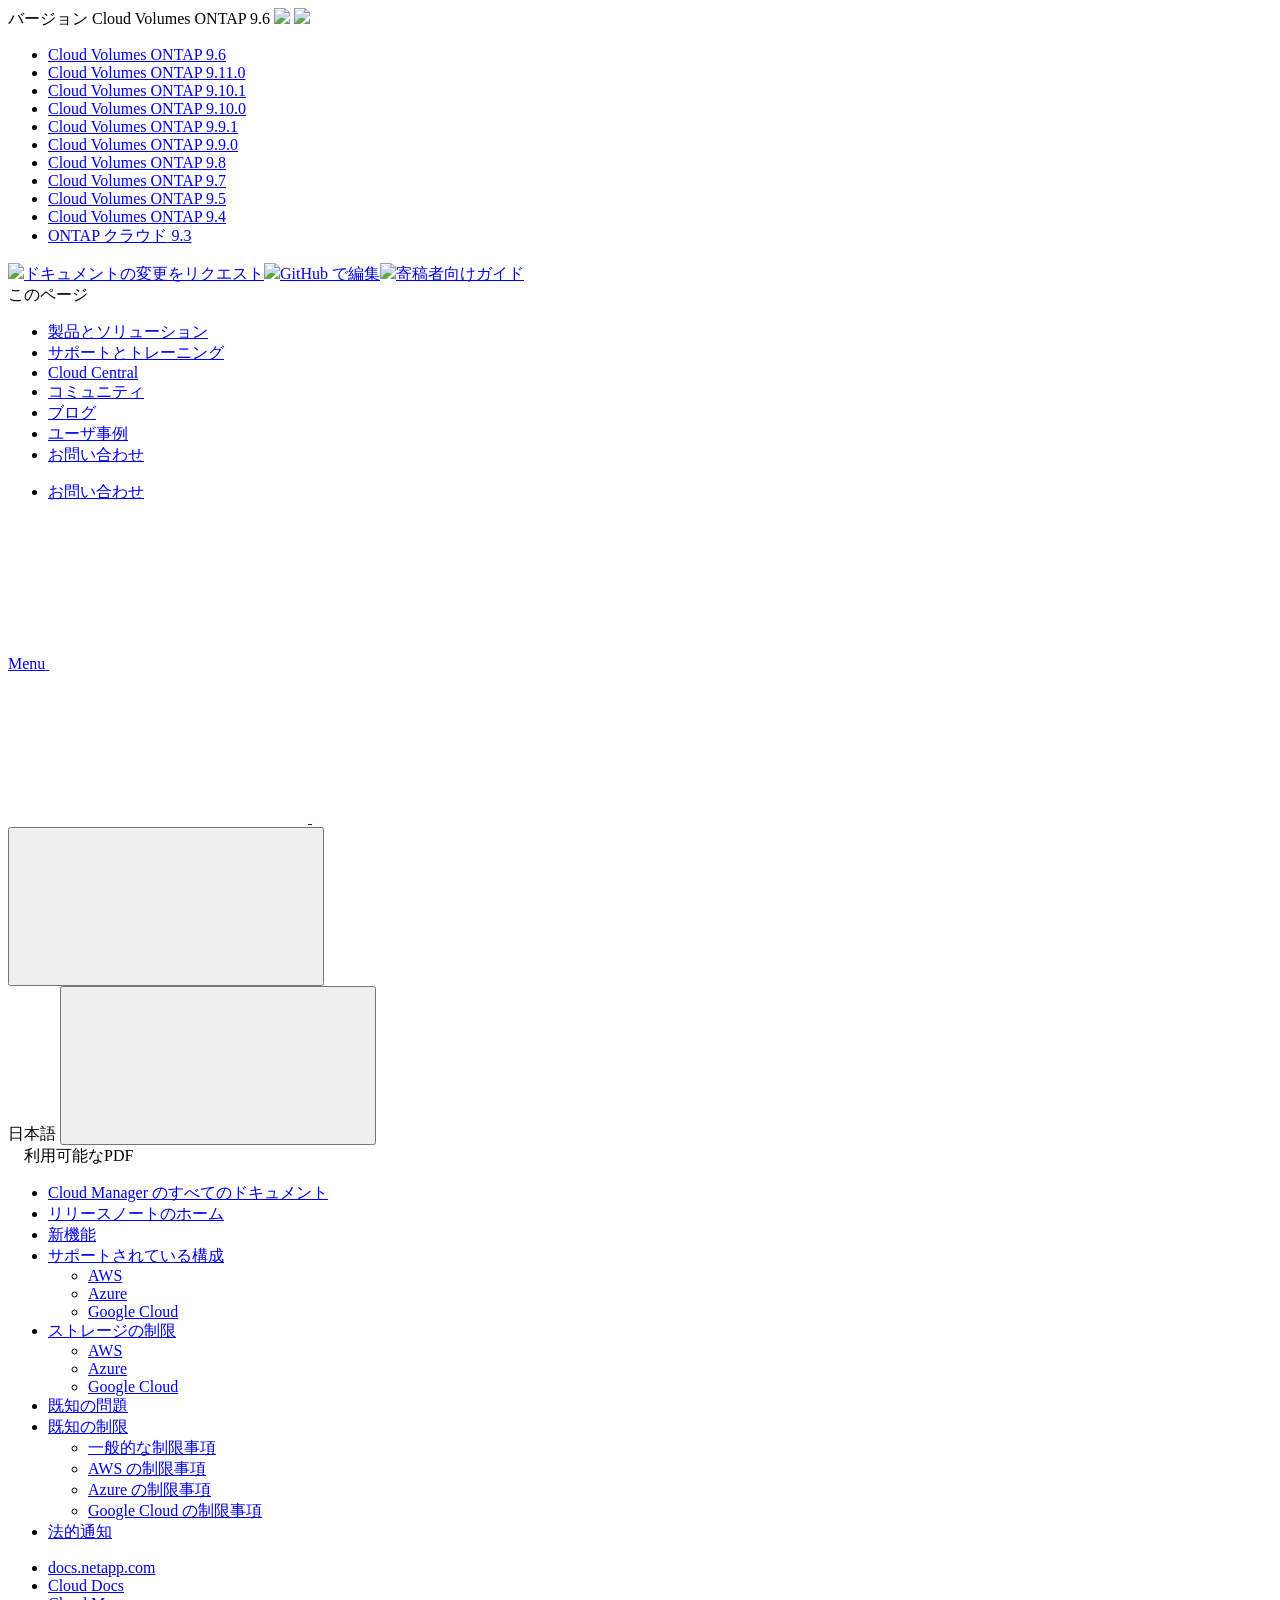
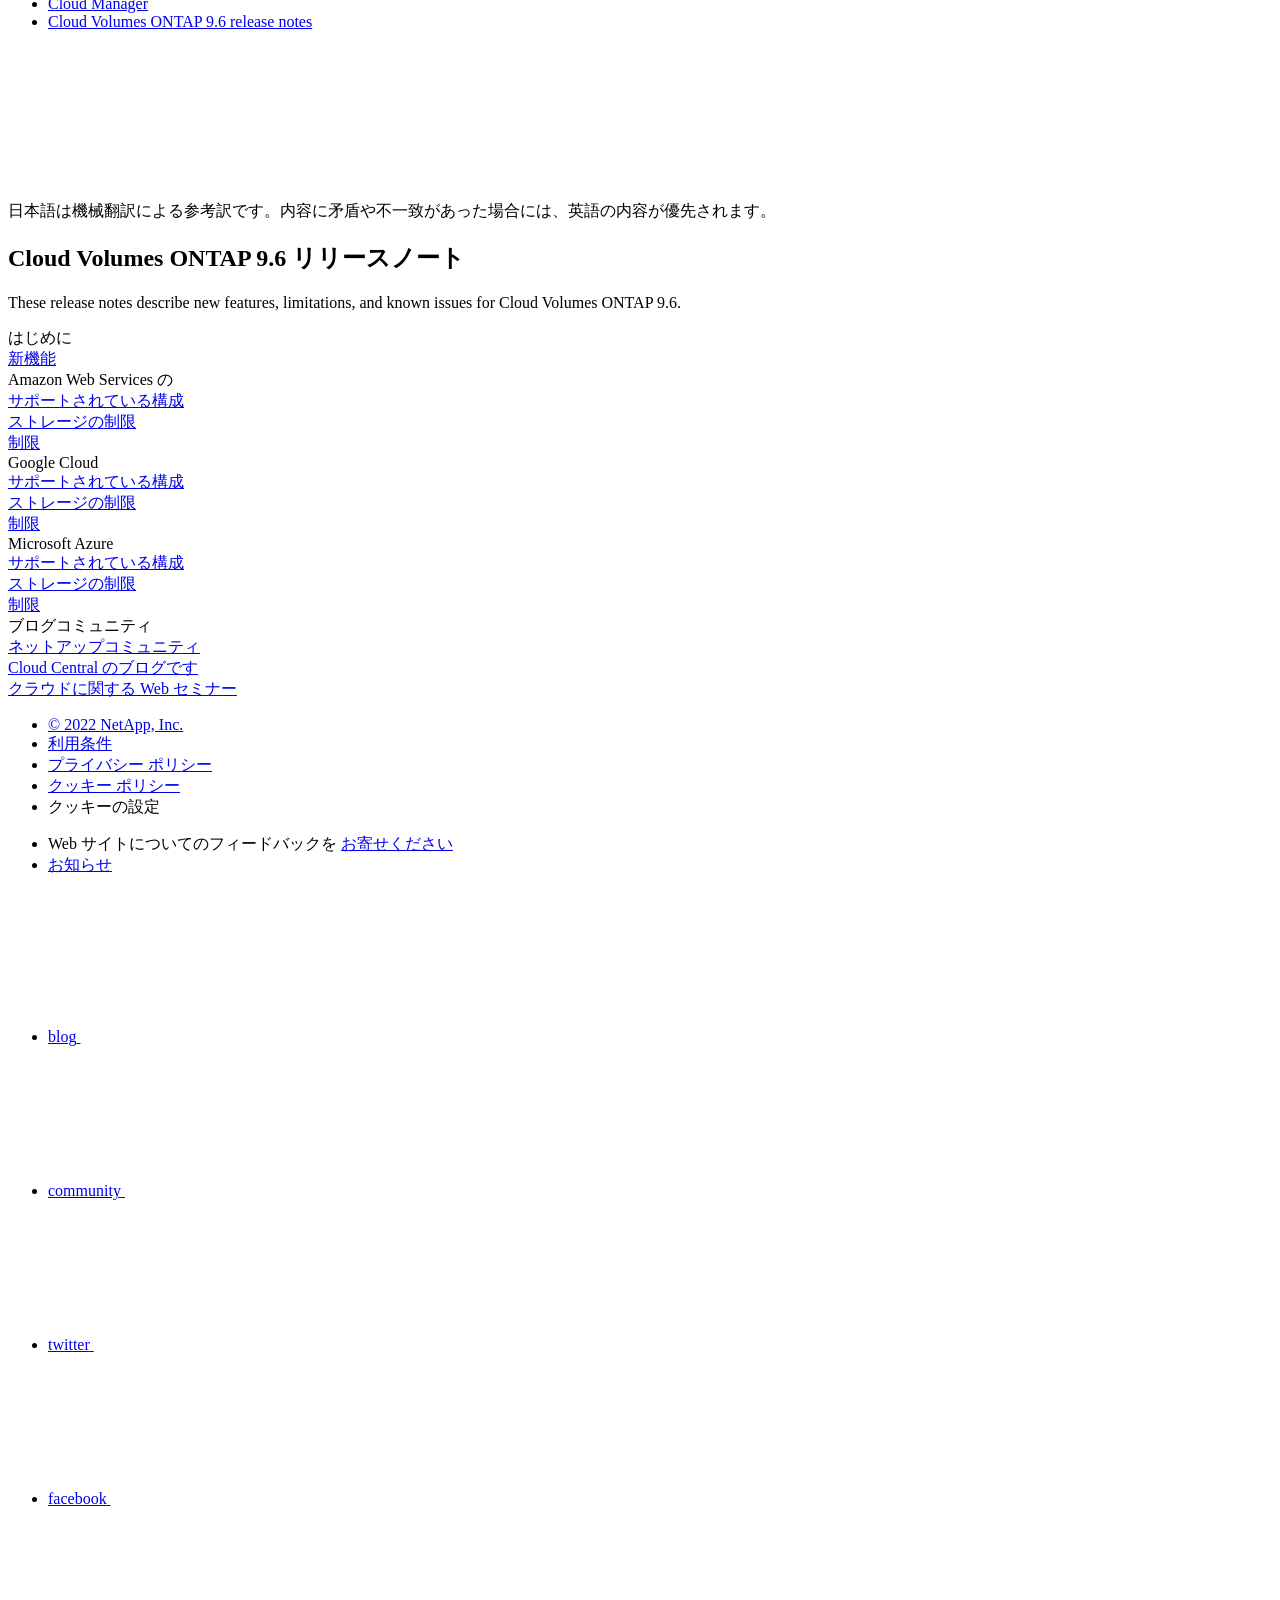
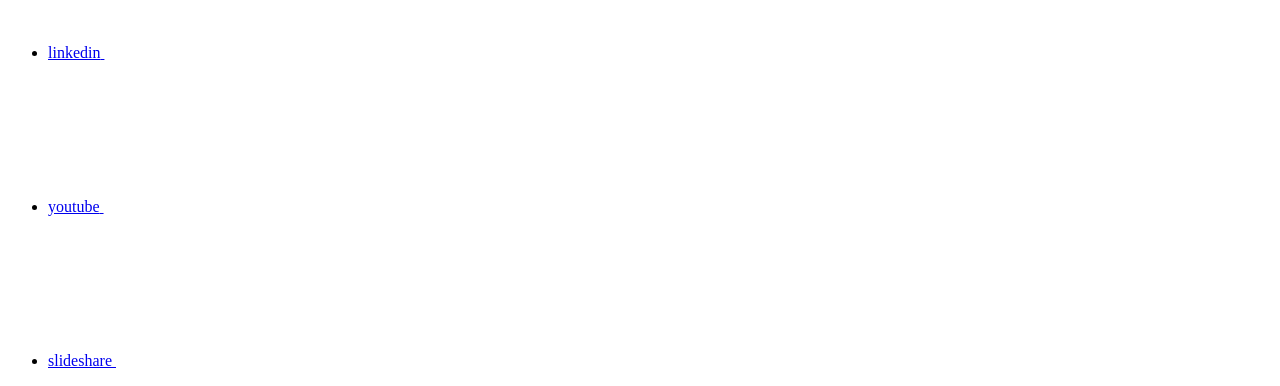
==== commit fc92eeb9: "Deploying to gh-pages from  @ 4cf967e4bcc31a87027e67757f1e71995a09f1a1 🚀" ====
--- a/index.html
+++ b/index.html
@@ -386,6 +386,8 @@
                   <a href="https://docs.netapp.com/ko-kr/cloud-volumes-ontap-96-relnotes/index.html" class="n-menu__header-text"><span translate="no" class="notranslate">한국어</span></a>
                 </li><li class="n-menu__list-item n-menu__list-item--level-1">
                   <a href="https://docs.netapp.com/zh-cn/cloud-volumes-ontap-96-relnotes/index.html" class="n-menu__header-text"><span translate="no" class="notranslate">简体中文</span></a>
+                </li><li class="n-menu__list-item n-menu__list-item--level-1">
+                  <a href="https://docs.netapp.com/zh-tw/cloud-volumes-ontap-96-relnotes/index.html" class="n-menu__header-text"><span translate="no" class="notranslate">繁體中文</span></a>
                 </li></ul>
             </li>
           </ul>
@@ -667,6 +669,10 @@
         
 
         
+        <li class="n-breadcrumb__list-item">
+          <a href="https://docs.netapp.com/ja-jp/cloud-manager-family/">Cloud Manager</a>
+        </li>
+        
 
         <li class="n-breadcrumb__list-item">
           <a href="/ja-jp/cloud-volumes-ontap-96-relnotes/">Cloud&nbsp;Volumes&nbsp;ONTAP&nbsp;9.6&nbsp;release&nbsp;notes</a>
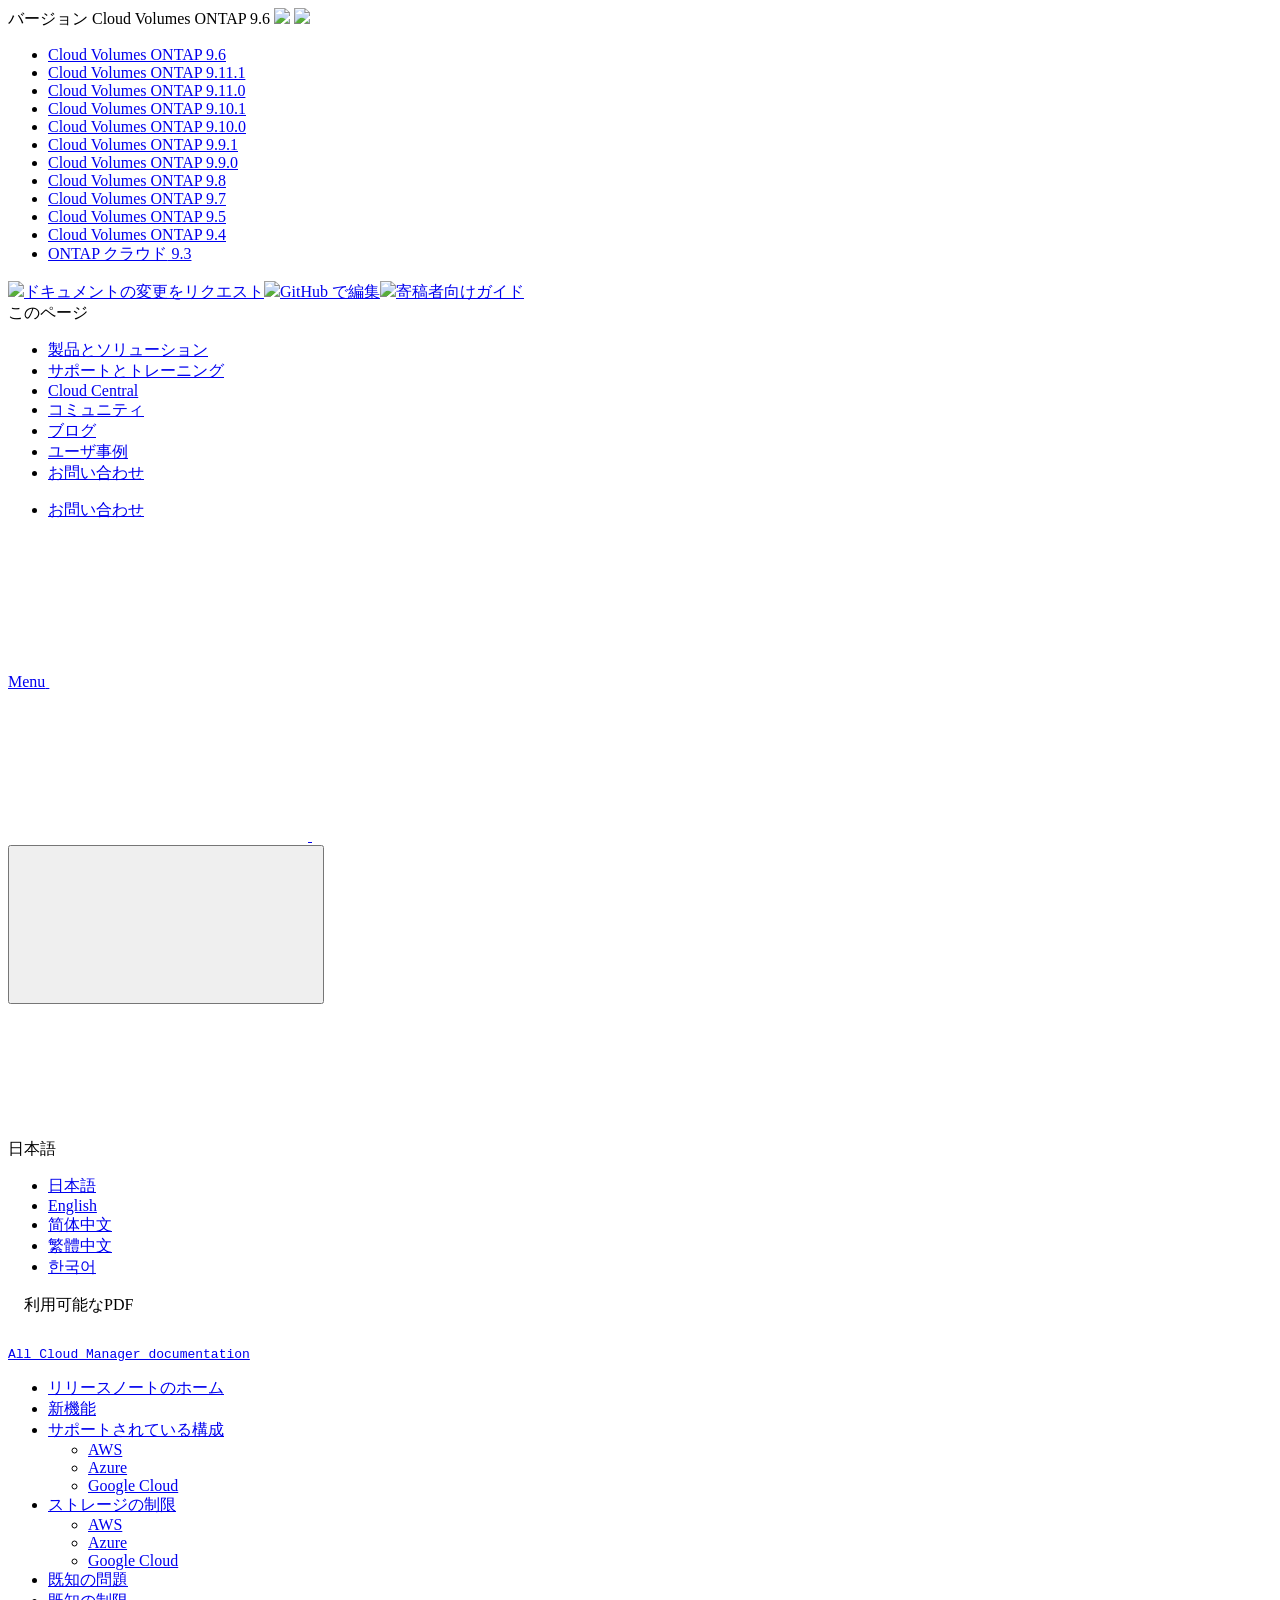
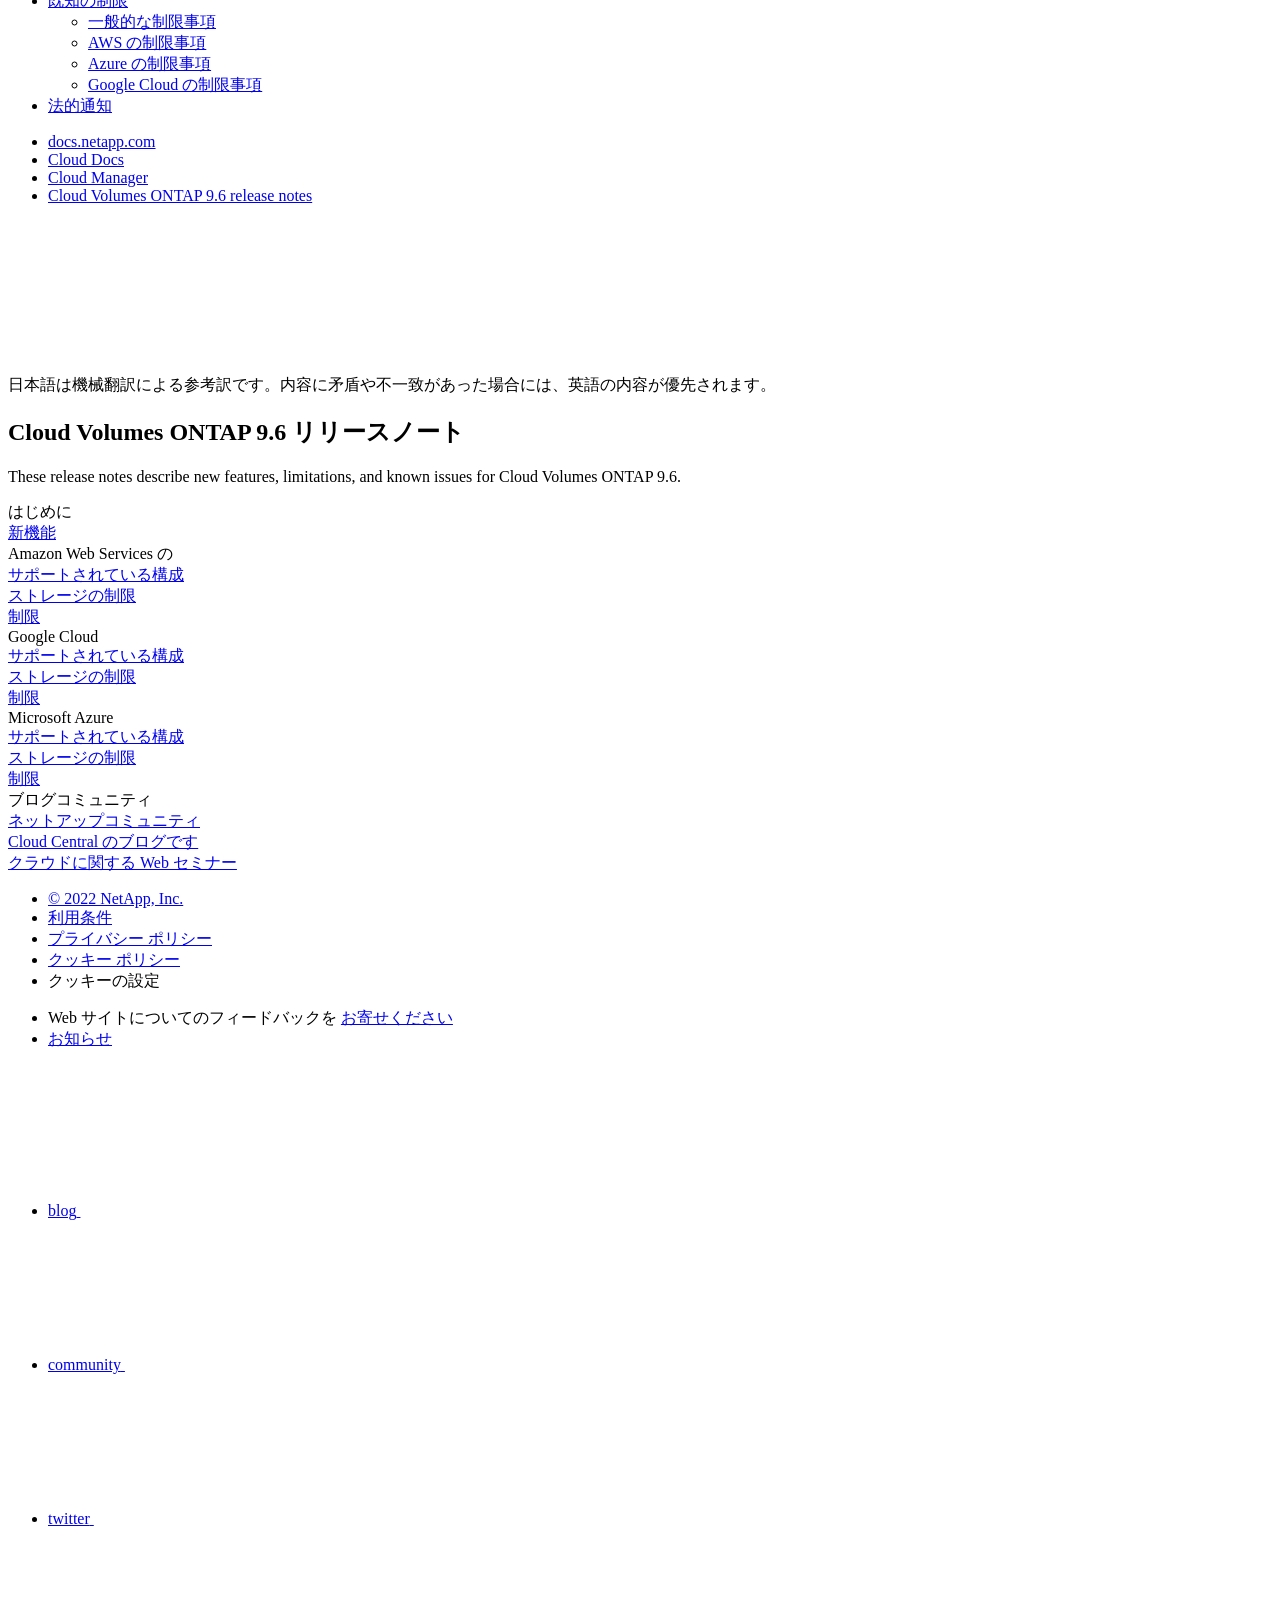
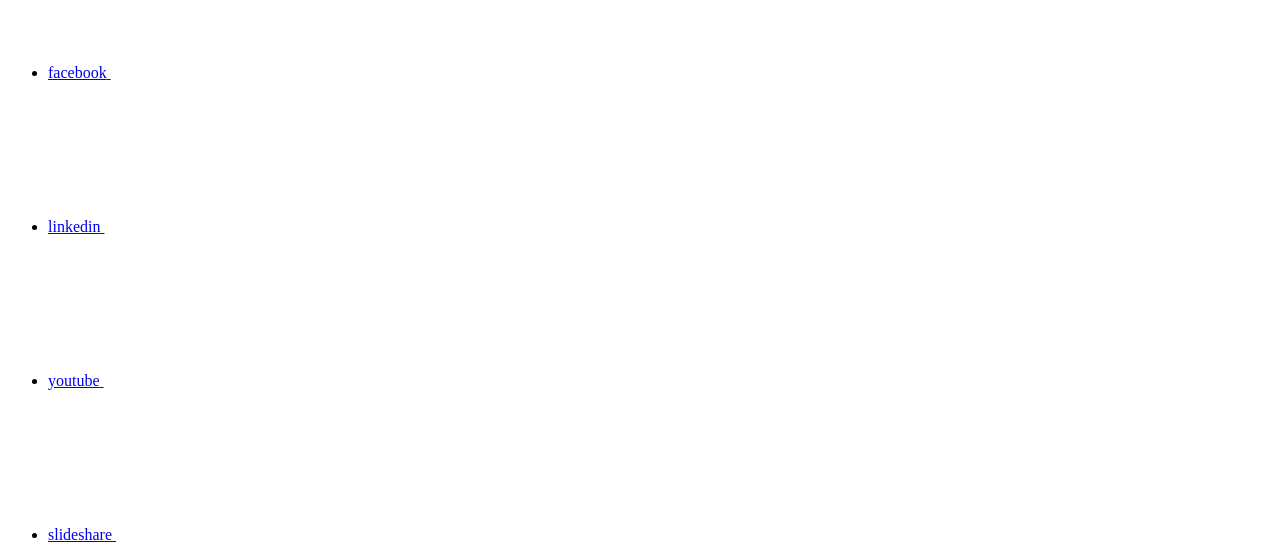
==== commit 16be47ec: "Deploying to gh-pages from  @ d6793ee23284d7b291986f6bbd0a7c667f450bb7 🚀" ====
--- a/index.html
+++ b/index.html
@@ -187,6 +187,13 @@
     <li>
       
       <a href="https://docs.netapp.com/ja-jp/cloud-volumes-ontap-relnotes/index.html" target="_self">
+        <span translate="no" class="notranslate"><span>Cloud Volumes ONTAP</span><span class="version"> 9.11.1</span></span>
+      </a>
+                     
+    </li>
+    <li>
+      
+      <a href="https://docs.netapp.com/ja-jp/cloud-volumes-ontap-9110-relnotes/index.html" target="_self">
         <span translate="no" class="notranslate"><span>Cloud Volumes ONTAP</span><span class="version"> 9.11.0</span></span>
       </a>
                      
@@ -364,35 +371,27 @@
     </div>
   </div>
   <div class="n-property-bar__toolbar">
-    <!-- Start Language Selector --><div id="ie-i18n" class="n-property-bar__lang-selector">
-      <div id="ie-i18n-menu">
-      <span class="ie-i18n-lang">日本語</span>
-        <button class="ie-i18n-icon-container" type="button">
+    <!-- Start Language Selector --><div id="language-dropdown" class="custom-dropdown custom-dropdown-lang">
+      <div class="custom-dropdown-select custom-dropdown-select-lang">
+      <span class="lang-name">日本語</span>
           <svg class="n-globe__icon" aria-labelledby="title">
             <title>globe</title>
             <use xmlns:xlink="http://www.w3.org/1999/xlink" xlink:href="/ja-jp/cloud-volumes-ontap-96-relnotes/common/svg/sprite.svg#globe"></use>
           </svg>
         </button>
       </div>
-      <div id="n-property-navigation-bar__menu--language-selector" class="ie-i18n-results-container n-menu n-menu--v3 n-menu--is-active" style="display: none;">
-        <div class="n-language-selector-menu">
-          <ul class="n-menu__list">
-            <li class="n-menu__list-column">
-              <ul class="n-menu__list"><li class="n-menu__list-item n-menu__list-item--level-1">
-                  <a href="https://docs.netapp.com/us-en/cloud-volumes-ontap-96-relnotes/index.html" class="n-menu__header-text"><span translate="no" class="notranslate">English</span></a>
-                </li><li class="n-menu__list-item n-menu__list-item--level-1">
-                  <a href="https://docs.netapp.com/ja-jp/cloud-volumes-ontap-96-relnotes/index.html" class="n-menu__header-text"><span translate="no" class="notranslate">日本語</span></a>
-                </li><li class="n-menu__list-item n-menu__list-item--level-1">
-                  <a href="https://docs.netapp.com/ko-kr/cloud-volumes-ontap-96-relnotes/index.html" class="n-menu__header-text"><span translate="no" class="notranslate">한국어</span></a>
-                </li><li class="n-menu__list-item n-menu__list-item--level-1">
-                  <a href="https://docs.netapp.com/zh-cn/cloud-volumes-ontap-96-relnotes/index.html" class="n-menu__header-text"><span translate="no" class="notranslate">简体中文</span></a>
-                </li><li class="n-menu__list-item n-menu__list-item--level-1">
-                  <a href="https://docs.netapp.com/zh-tw/cloud-volumes-ontap-96-relnotes/index.html" class="n-menu__header-text"><span translate="no" class="notranslate">繁體中文</span></a>
-                </li></ul>
-            </li>
-          </ul>
-        </div>
-      </div>
+
+      <ul class="custom-dropdown-menu"><li>
+          <a href="https://docs.netapp.com/ja-jp/cloud-volumes-ontap-96-relnotes/index.html" target="_self"><span translate="no" class="notranslate">日本語</span></a>
+        </li><li>
+          <a href="https://docs.netapp.com/us-en/cloud-volumes-ontap-96-relnotes/index.html" target="_self"><span translate="no" class="notranslate">English</span></a>
+        </li><li>
+          <a href="https://docs.netapp.com/zh-cn/cloud-volumes-ontap-96-relnotes/index.html" target="_self"><span translate="no" class="notranslate">简体中文</span></a>
+        </li><li>
+          <a href="https://docs.netapp.com/zh-tw/cloud-volumes-ontap-96-relnotes/index.html" target="_self"><span translate="no" class="notranslate">繁體中文</span></a>
+        </li><li>
+          <a href="https://docs.netapp.com/ko-kr/cloud-volumes-ontap-96-relnotes/index.html" target="_self"><span translate="no" class="notranslate">한국어</span></a>
+        </li></ul>
     </div><!-- End Language Selector -->
 
     <div class="n-property-bar__cta"></div>
@@ -447,8 +446,6 @@
         
         <a target="_blank" href="/ja-jp/cloud-volumes-ontap-96-relnotes/pdfs/fullsite-sidebar/Cloud_Volumes_ONTAP_9_6_リリースノート.pdf" >
           <img src="/ja-jp/cloud-volumes-ontap-96-relnotes/images/pdf.png" width="16" height="16"/>このドキュメントサイトのPDF</a>
-
-
     <ul class="subfolders" style="display:none;"><li class="active pdf-hide">
   <a target="_blank" href="/ja-jp/cloud-volumes-ontap-96-relnotes/pdfs/pages/index.pdf" >
     <img src="/ja-jp/cloud-volumes-ontap-96-relnotes/images/pdf.png" width="16" height="16"/>
@@ -597,10 +594,10 @@
     $("#toggleContainerPdf").toggle('display');
     $(".n-pdf-body-container .zip-pdf-link-container").toggle('display');
   });
-</script><div class="sidebar-nav-container">
-  <ul id="mysidebar" class="nav"><li class=" "><a class="na-navbar-padding" href="https://docs.netapp.com/us-en/cloud-manager-family">
-        Cloud Manager のすべてのドキュメント
-      </a></li><li class="  active "><a class="na-navbar-padding" href="/ja-jp/cloud-volumes-ontap-96-relnotes/index.html">
+</script><div class="prod-nav" id="product-nav">
+  <a target="_self" class="prod-fam-nav" href="https://docs.netapp.com/ja-jp/cloud-manager-family/"><img src="/ja-jp/cloud-volumes-ontap-96-relnotes/images/left_arrow.png" alt=""><pre>All Cloud Manager documentation</pre></a>
+</div><div class="sidebar-nav-container" id="mysidebardiv">
+  <ul id="mysidebar" class="nav"><li class="  active "><a class="na-navbar-padding" href="/ja-jp/cloud-volumes-ontap-96-relnotes/index.html">
         リリースノートのホーム
       </a></li><li class=" "><a class="na-navbar-padding" href="/ja-jp/cloud-volumes-ontap-96-relnotes/reference-new.html">
         新機能
@@ -1034,4 +1031,5 @@
     </script>
     <script src='/ja-jp/cloud-volumes-ontap-96-relnotes/js/www-ntap.js'></script>
     <script src='/ja-jp/cloud-volumes-ontap-96-relnotes/js/tabbed-blocks.js'></script>
+    <script src='/ja-jp/cloud-volumes-ontap-96-relnotes/js/sidebar.js'></script>
   </body></html>
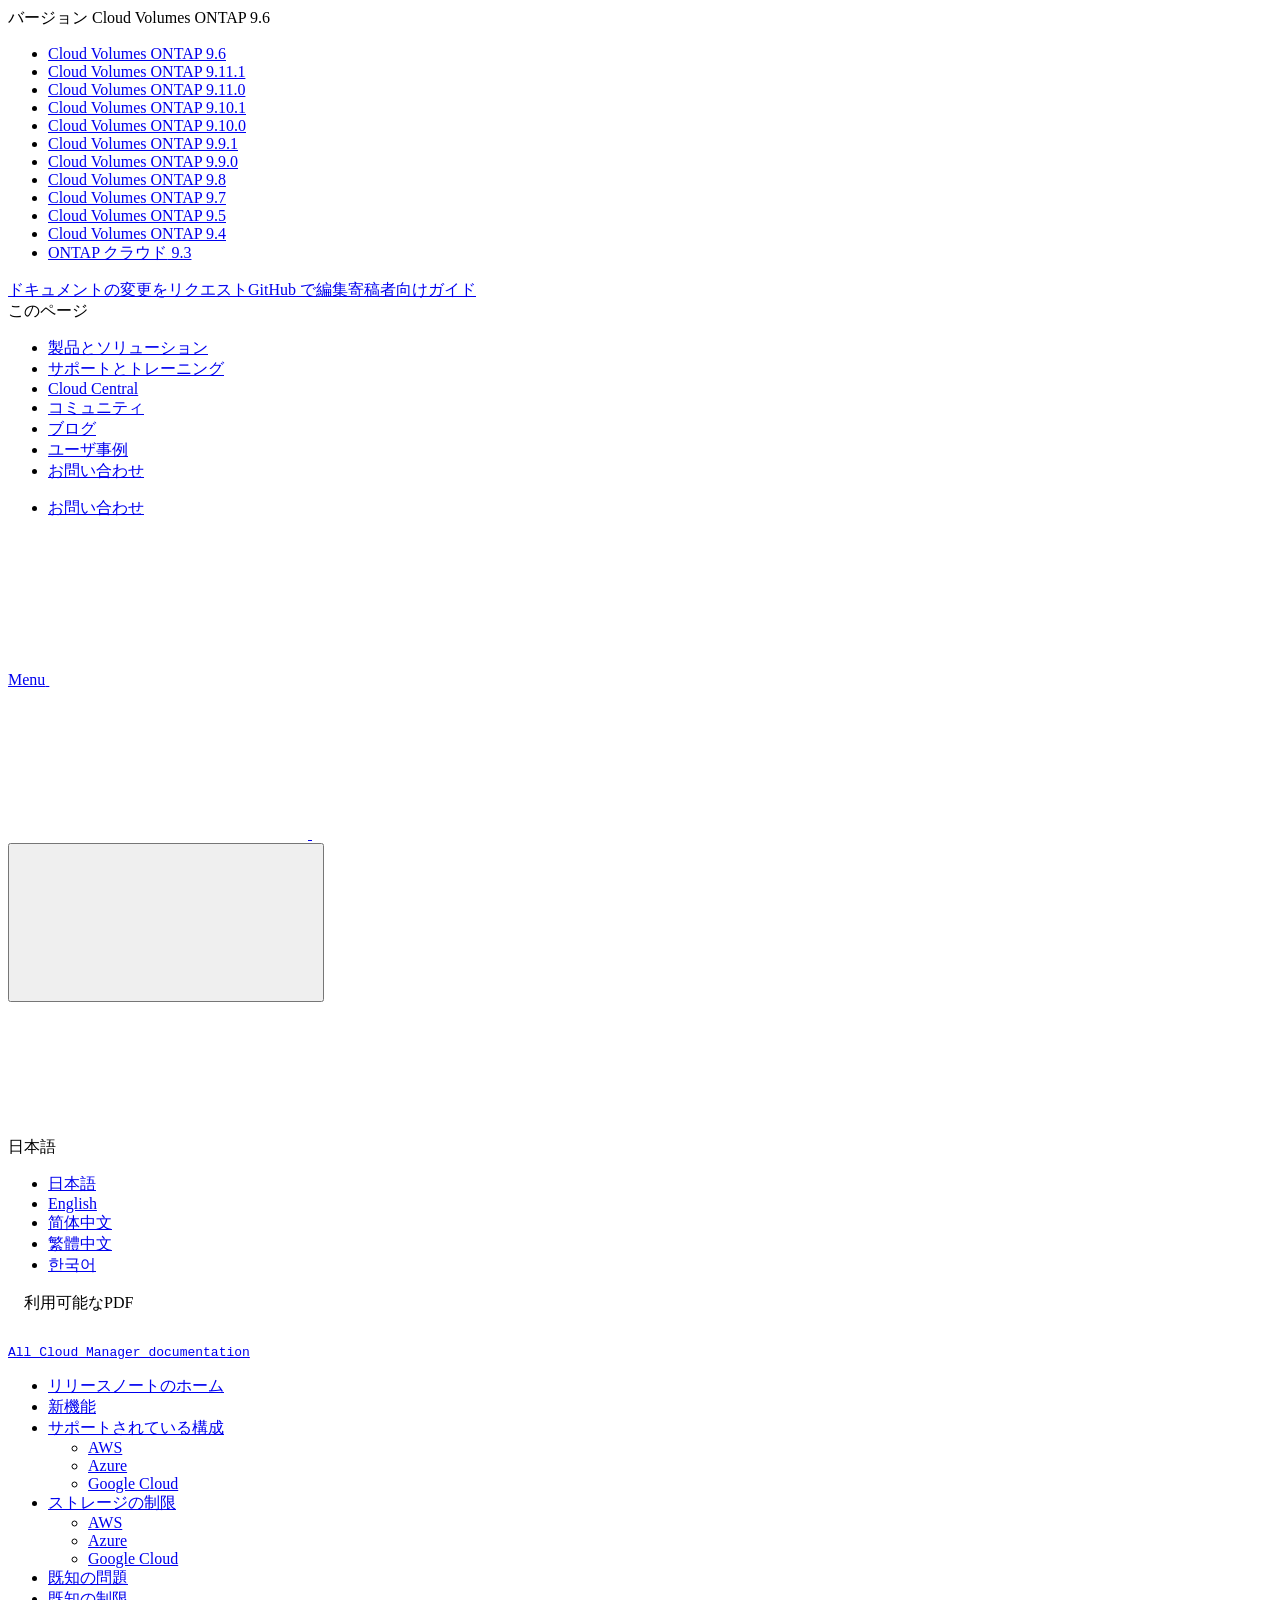
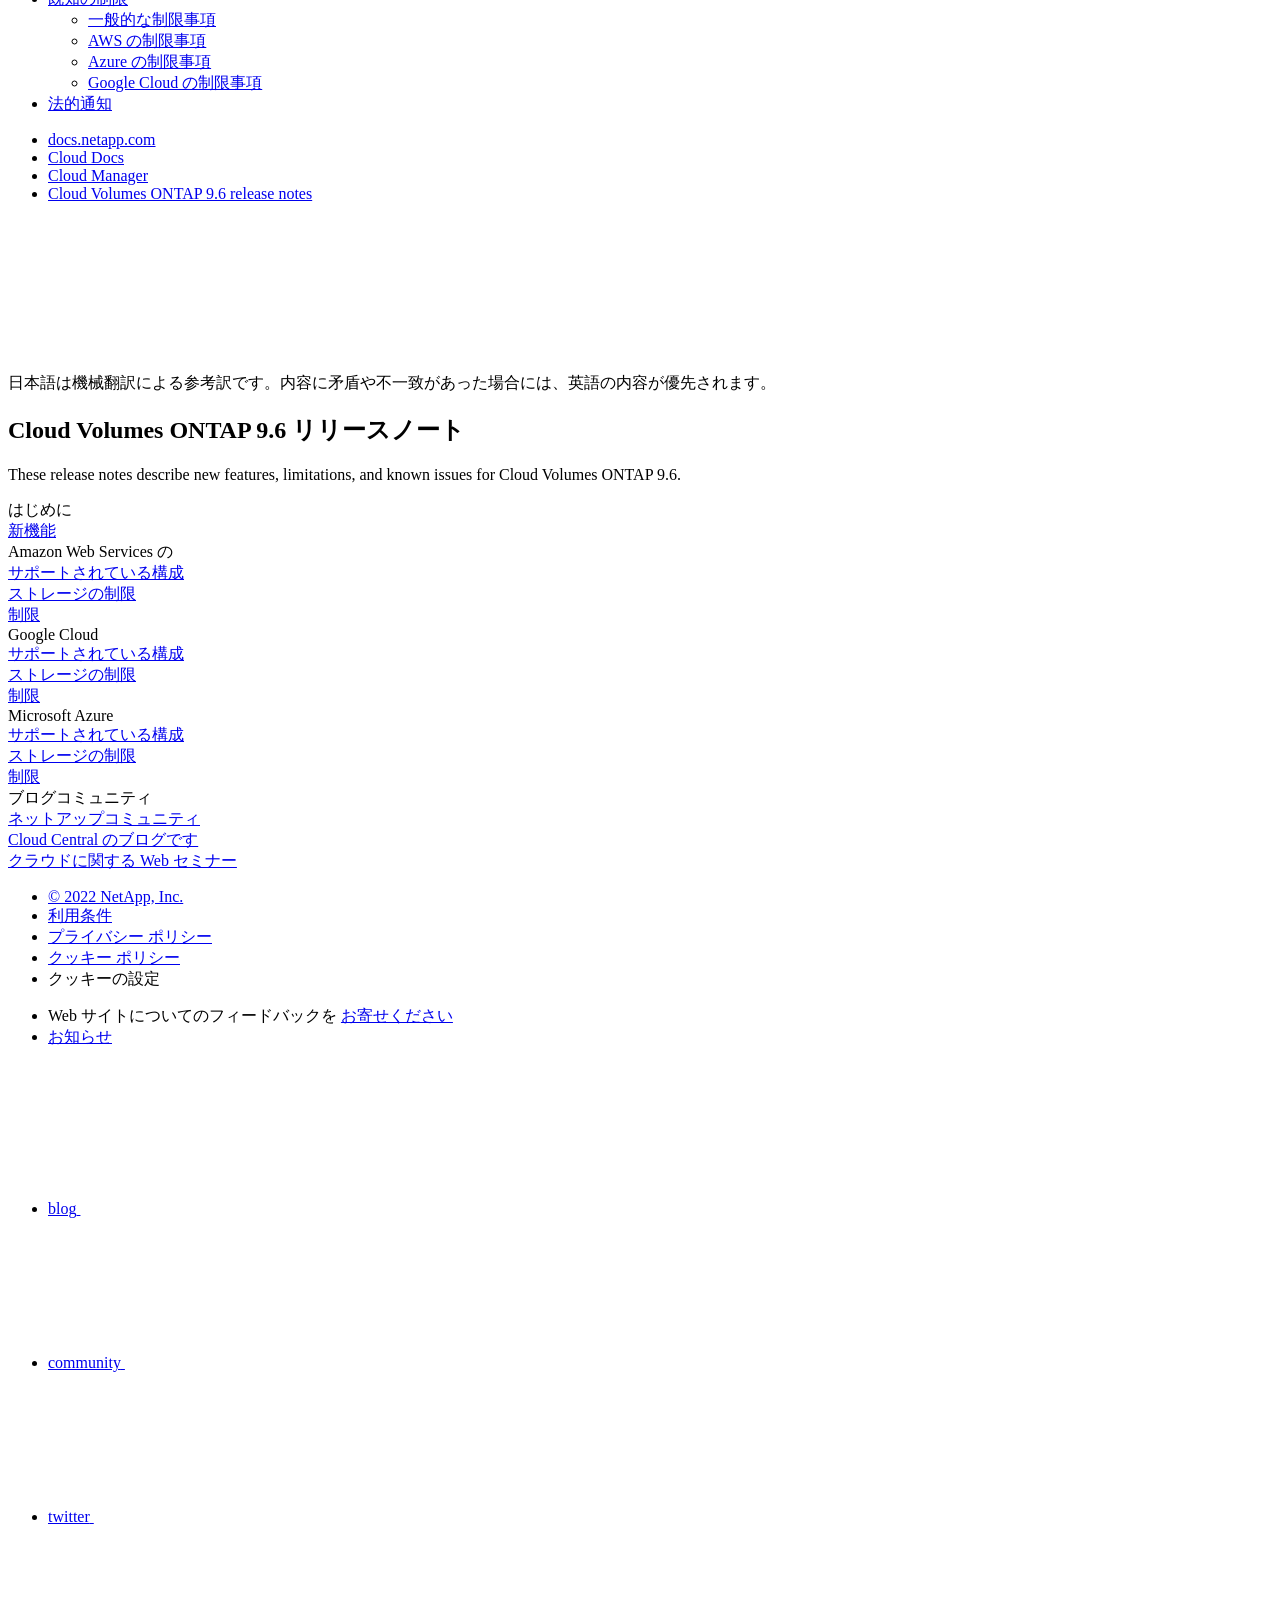
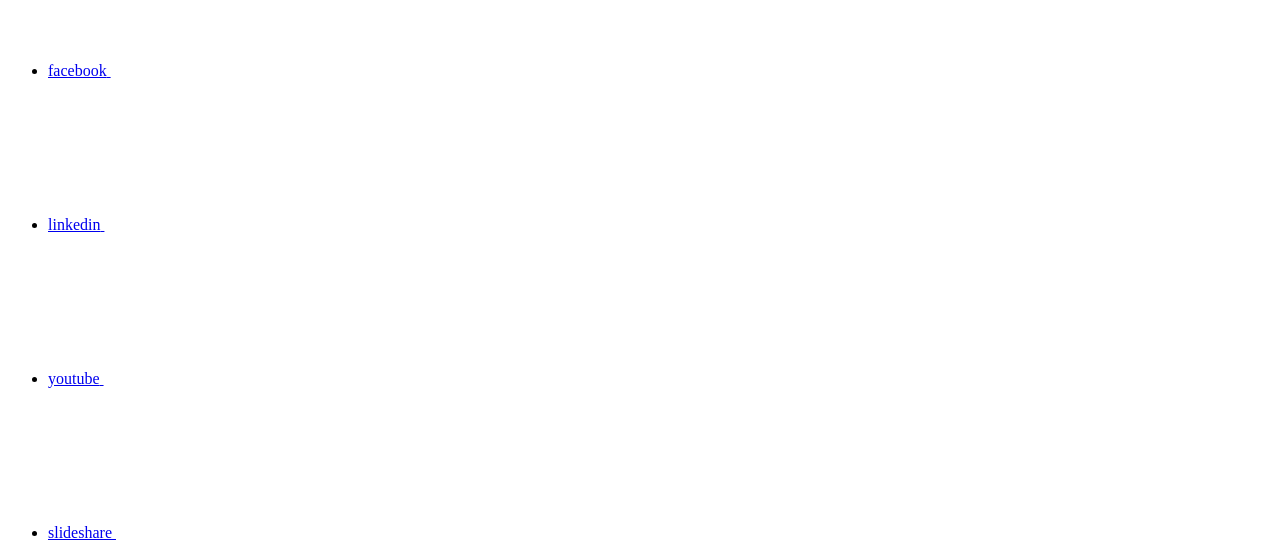
==== commit 39a569e5: "Deploying to gh-pages from  @ cbacad0675afdc513667dadd275fed152b7231af 🚀" ====
--- a/index.html
+++ b/index.html
@@ -173,8 +173,8 @@
   <div class="custom-dropdown-select unselected" title="Cloud Volumes ONTAP 9.6">
     <label>バージョン</label>
     <span translate="no" class="notranslate">Cloud Volumes ONTAP 9.6</span>
-    <img src="/ja-jp/cloud-volumes-ontap-96-relnotes/images/chevron_up.svg" class="custom-icon chevrondown invisible" />
-    <img src="/ja-jp/cloud-volumes-ontap-96-relnotes/images/chevron_down.svg" class="custom-icon chevronup" />
+    <img src="/ja-jp/cloud-volumes-ontap-96-relnotes/images/chevron_up.svg" alt="" class="custom-icon chevrondown invisible" />
+    <img src="/ja-jp/cloud-volumes-ontap-96-relnotes/images/chevron_down.svg" alt="" class="custom-icon chevronup" />
   </div>
 
   <ul class="custom-dropdown-menu"><li>
@@ -263,7 +263,7 @@
     </li>
     
   </ul>
-</div><div class="page-nav-contribute"><a target="_blank" href="https://github.com/NetAppDocs/cloud-volumes-ontap-96-relnotes/issues/new?body=Page%3A%20[Cloud Volumes ONTAP 9.6 リリースノート](https://docs.netapp.com/ja-jp/cloud-volumes-ontap-96-relnotes/index.html)" class="page-nav-contribute-link" role="button"><img src="/ja-jp/cloud-volumes-ontap-96-relnotes/images/discuss-sm.svg" class="github-icon" />ドキュメントの変更をリクエスト</a><a target="_blank" href="https://github.com/NetAppDocs/cloud-volumes-ontap-96-relnotes/blob/main/index.adoc" class="page-nav-contribute-link" role="button"><img src="/ja-jp/cloud-volumes-ontap-96-relnotes/images/edit-sm.svg" class="github-icon" />GitHub で編集</a><a target="_blank" href="https://docs.netapp.com/us-en/contribute/" class="page-nav-contribute-link"  ><img src="/ja-jp/cloud-volumes-ontap-96-relnotes/images/article-sm.svg" class="github-icon" />寄稿者向けガイド</a></div>
+</div><div class="page-nav-contribute"><a target="_blank" href="https://github.com/NetAppDocs/cloud-volumes-ontap-96-relnotes/issues/new?body=Page%3A%20[Cloud Volumes ONTAP 9.6 リリースノート](https://docs.netapp.com/ja-jp/cloud-volumes-ontap-96-relnotes/index.html)" class="page-nav-contribute-link" role="button"><img src="/ja-jp/cloud-volumes-ontap-96-relnotes/images/discuss-sm.svg" alt="" class="github-icon" />ドキュメントの変更をリクエスト</a><a target="_blank" href="https://github.com/NetAppDocs/cloud-volumes-ontap-96-relnotes/blob/main/index.adoc" class="page-nav-contribute-link" role="button"><img src="/ja-jp/cloud-volumes-ontap-96-relnotes/images/edit-sm.svg" alt="" class="github-icon" />GitHub で編集</a><a target="_blank" href="https://docs.netapp.com/us-en/contribute/" class="page-nav-contribute-link"  ><img src="/ja-jp/cloud-volumes-ontap-96-relnotes/images/article-sm.svg" alt="" class="github-icon" />寄稿者向けガイド</a></div>
     <div class="page-nav-container">
       <nav class="page-nav-fixed">
         <div class="page-nav-title">このページ</div>
@@ -352,11 +352,13 @@
           <div id="react-search" 
           data-search-html="/ja-jp/cloud-volumes-ontap-96-relnotes/search.html"
           data-type="widget" 
-          data-placeholder="ドキュメントを検索" 
-          data-no-results-found="{query}に該当する結果はありません" 
-          data-did-you-mean="{suggestion} を検索" 
-          data-no-results-found-did-you-mean="{query} に該当する結果はありません。{suggestion} の間違いではありませんか?" 
-          data-results-found="{hitCount} 件見つかりました"  
+          data-placeholder="ドキュメントを検索"
+          data-no-results-found="{query}に該当する結果はありません"
+          data-did-you-mean="{suggestion} を検索"
+          data-no-results-found-did-you-mean="{query} に該当する結果はありません。{suggestion} の間違いではありませんか?"
+          data-results-found="{hitCount} 件見つかりました"
+          data-error-message="We're sorry, an issue occurred when fetching your results. Please try again."
+          data-error-reset="Reset Search"
           data-sk-es-pf-indexes=""
           data-flavor=""></div>
           <button class="n-property-bar__search-toggle-button" type="button">
@@ -435,7 +437,7 @@
   <div class="col-md-3" id="sidebar-height">
       <div class="n-pdf-header">
   <a id="toggleButtonPdf" class="n-pdf-button" type="button">
-    <img src="/ja-jp/cloud-volumes-ontap-96-relnotes/images/pdf.png" width="16" height="16"/>利用可能なPDF<span>
+    <img src="/ja-jp/cloud-volumes-ontap-96-relnotes/images/pdf.png" alt="" width="16" height="16"/>利用可能なPDF<span>
     </span>
   </a>
 </div>
@@ -445,15 +447,8 @@
         
         
         <a target="_blank" href="/ja-jp/cloud-volumes-ontap-96-relnotes/pdfs/fullsite-sidebar/Cloud_Volumes_ONTAP_9_6_リリースノート.pdf" >
-          <img src="/ja-jp/cloud-volumes-ontap-96-relnotes/images/pdf.png" width="16" height="16"/>このドキュメントサイトのPDF</a>
-    <ul class="subfolders" style="display:none;"><li class="active pdf-hide">
-  <a target="_blank" href="/ja-jp/cloud-volumes-ontap-96-relnotes/pdfs/pages/index.pdf" >
-    <img src="/ja-jp/cloud-volumes-ontap-96-relnotes/images/pdf.png" width="16" height="16"/>
-    PDF of this page
-  </a>
-</li>
-
-</ul>
+          <img src="/ja-jp/cloud-volumes-ontap-96-relnotes/images/pdf.png" alt="" width="16" height="16"/>このドキュメントサイトのPDF</a>
+    <ul class="subfolders" id="pdf-remove" style="display:none;"><li class="active"></li></ul>
   
 
 
@@ -471,7 +466,7 @@
               href="/ja-jp/cloud-volumes-ontap-96-relnotes/pdfs/sidebar/サポートされている構成.pdf" 
             
           >
-            <img src="/ja-jp/cloud-volumes-ontap-96-relnotes/images/pdf.png" width="16" height="16"/>
+            <img src="/ja-jp/cloud-volumes-ontap-96-relnotes/images/pdf.png" alt="" width="16" height="16"/>
             サポートされている構成
           </a>
           
@@ -481,8 +476,6 @@
 
 
 
-
-          
         </li>
       </ul>
     
@@ -502,7 +495,7 @@
               href="/ja-jp/cloud-volumes-ontap-96-relnotes/pdfs/sidebar/ストレージの制限.pdf" 
             
           >
-            <img src="/ja-jp/cloud-volumes-ontap-96-relnotes/images/pdf.png" width="16" height="16"/>
+            <img src="/ja-jp/cloud-volumes-ontap-96-relnotes/images/pdf.png" alt="" width="16" height="16"/>
             ストレージの制限
           </a>
           
@@ -512,8 +505,6 @@
 
 
 
-
-          
         </li>
       </ul>
     
@@ -535,7 +526,7 @@
               href="/ja-jp/cloud-volumes-ontap-96-relnotes/pdfs/sidebar/既知の制限.pdf" 
             
           >
-            <img src="/ja-jp/cloud-volumes-ontap-96-relnotes/images/pdf.png" width="16" height="16"/>
+            <img src="/ja-jp/cloud-volumes-ontap-96-relnotes/images/pdf.png" alt="" width="16" height="16"/>
             既知の制限
           </a>
           
@@ -547,21 +538,18 @@
 
 
 
-
-          
         </li>
       </ul>
     
 
   
-
 
 
 
 </li></ul>
   <div class="zip-pdf-link-container" style="display: none;">   
     <a href="#" id="zipPdf">
-      <img src="/ja-jp/cloud-volumes-ontap-96-relnotes/images/pdf-zip.png" width="16" height="16"/>
+      <img src="/ja-jp/cloud-volumes-ontap-96-relnotes/images/pdf-zip.png" alt="" width="16" height="16"/>
       <pre>個別のPDFドキュメントのコレクション<span class="zip-size"></span></pre>
     </a><div id="zip-link-popup" class="hide">
     <div class="inner-modal">
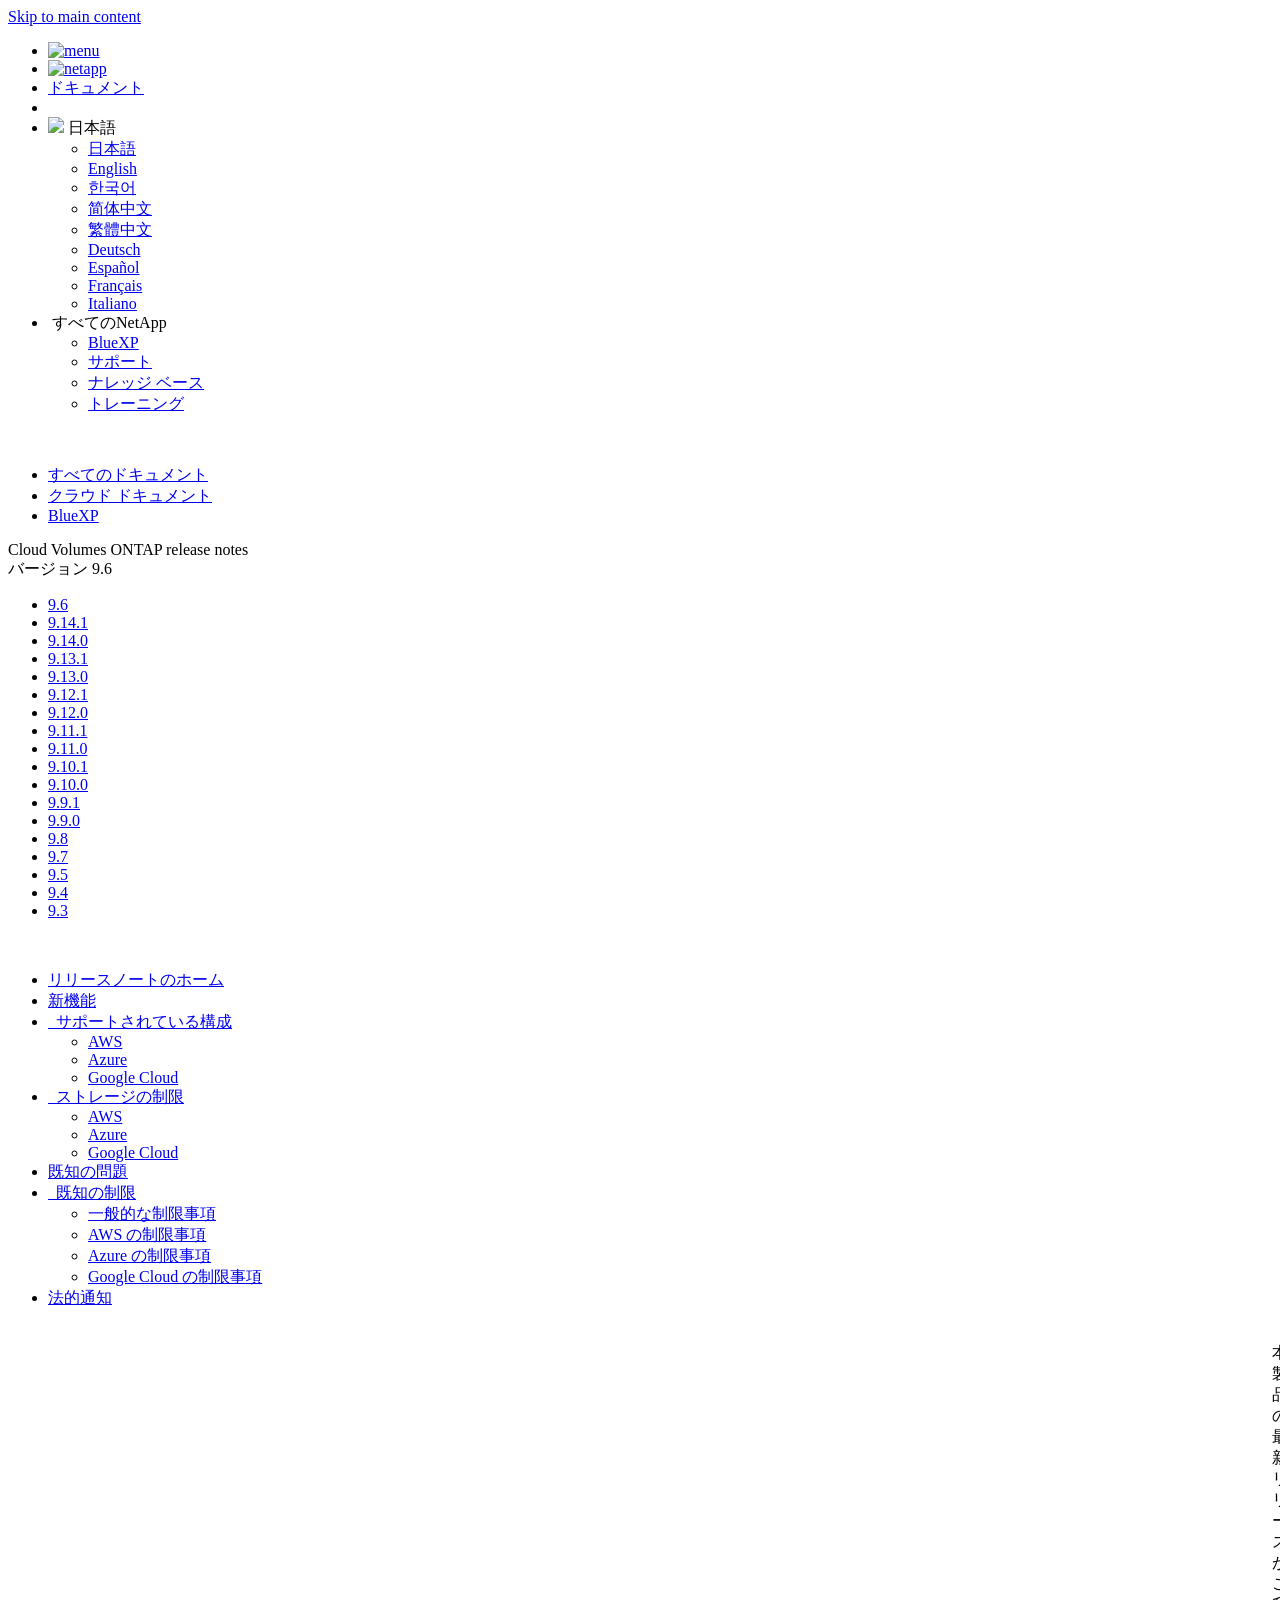
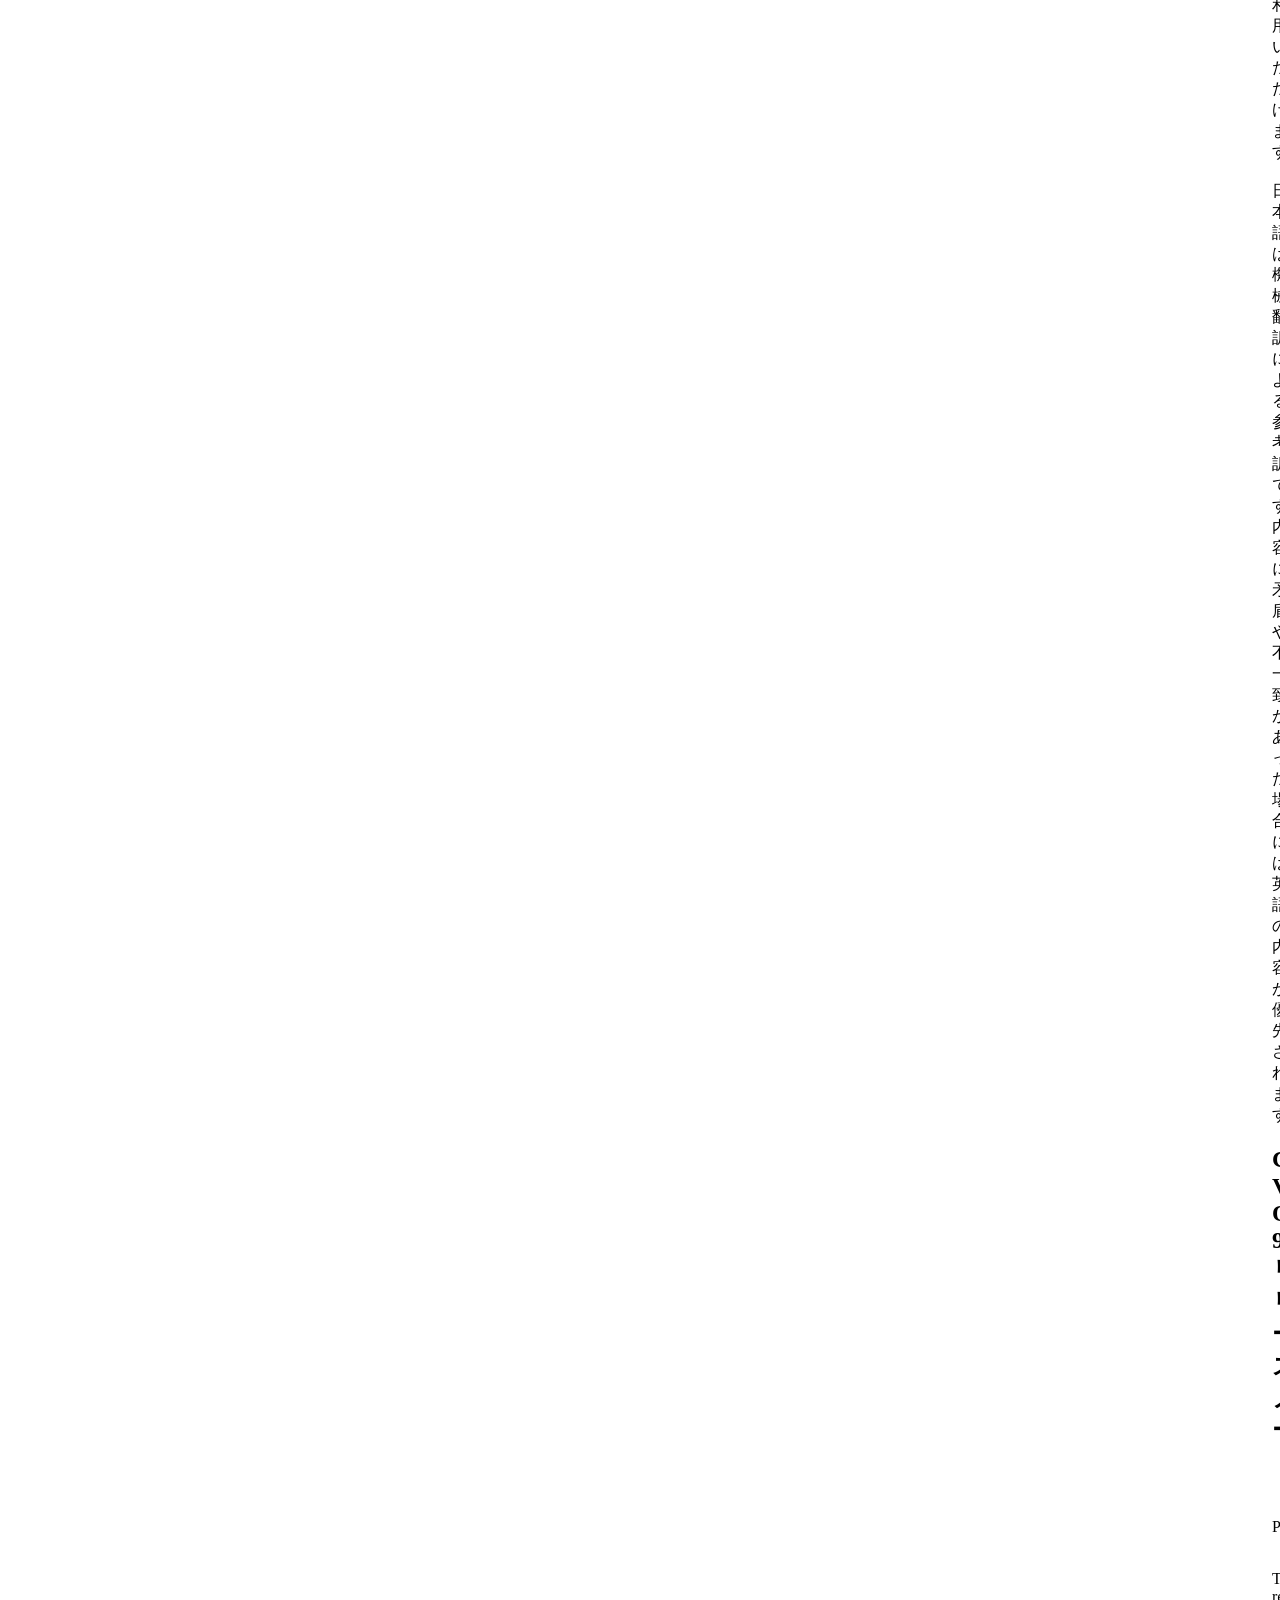
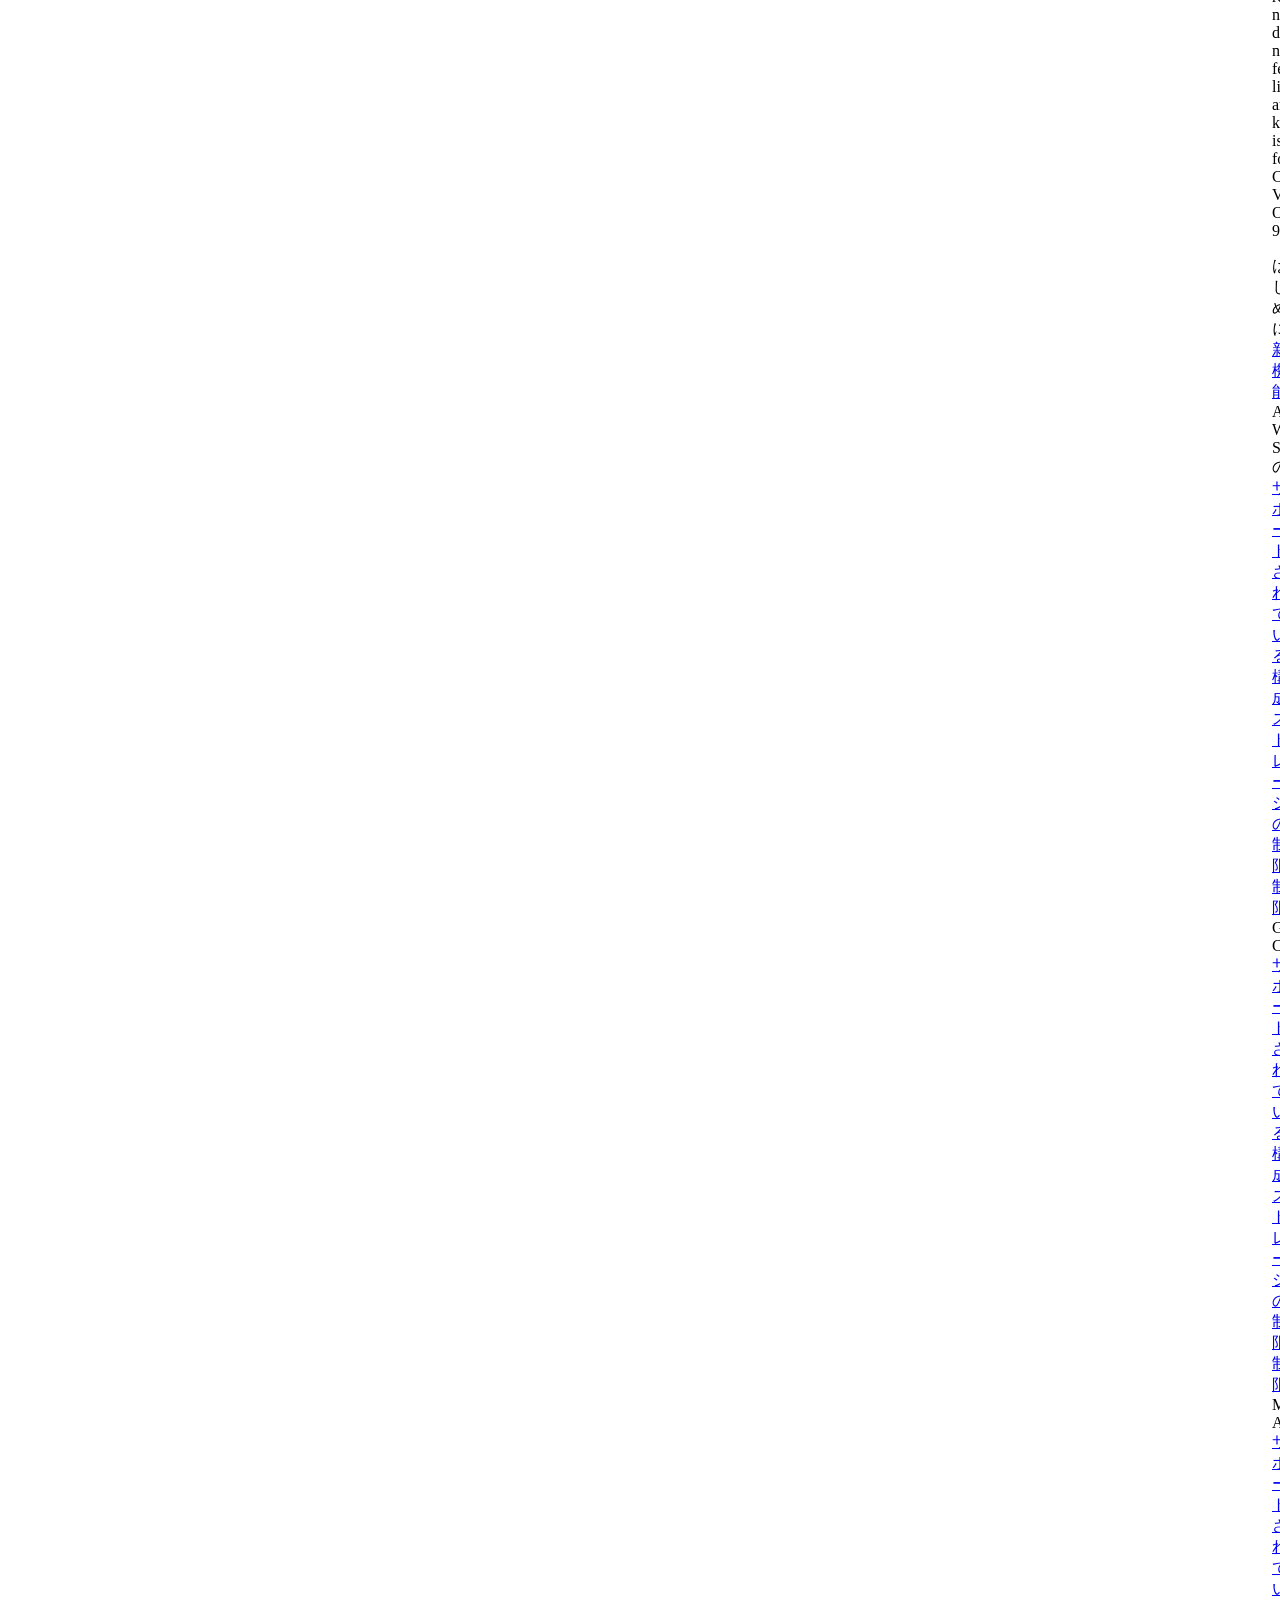
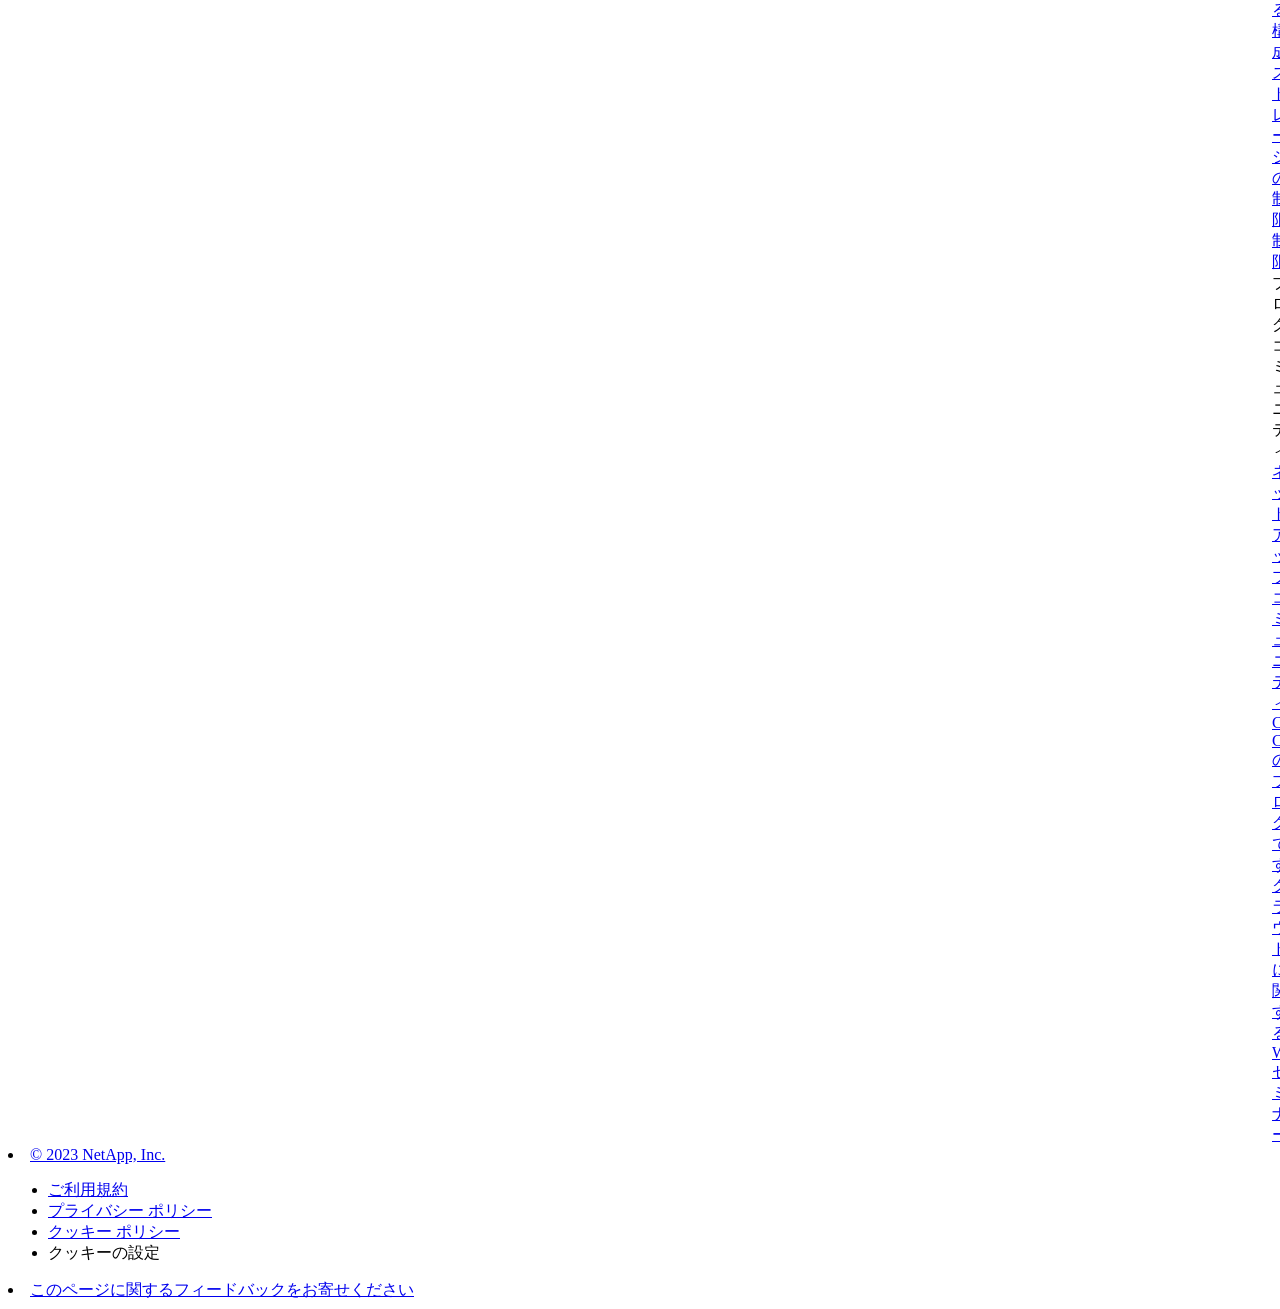
==== commit e7a673d0: "Built from 34add9a NetAppDocs/netappdocs-build@3c6cbbaaa77cae59a5599492f956fe43f0d98d4e" ====
--- a/index.html
+++ b/index.html
@@ -22,127 +22,67 @@
 
   <!-- RSS Feed --><link rel="alternate" type="application/rss+xml" title="NetApp Documentation" href="/ja-jp/cloud-volumes-ontap-96-relnotes/feed.xml"><!-- CSS Definitions: NetApp CSS should be defined after generic css -->
 
-  <!-- Elastic Search -->
-  <link rel="stylesheet" href="//cdn.jsdelivr.net/searchkit/0.10.0/theme.css">
-
-  <!-- Controls AsciiDoctor Admonition Blocks -->
-  <link rel="stylesheet" type="text/css" href="/ja-jp/cloud-volumes-ontap-96-relnotes/css/font-awesome.min.css">
-
-  <!-- Controls the shadow effect for search dropdown menu -->
-  <link rel="stylesheet" href="/ja-jp/cloud-volumes-ontap-96-relnotes/css/boxshadowproperties.css">
-
-  <!-- NetApp CSS controls the technical content -->
-  <link rel="stylesheet" type="text/css" href="/ja-jp/cloud-volumes-ontap-96-relnotes/css/netapp.css">
-
-  <!-- WWW CSS Content -->
-  <link rel="stylesheet" type="text/css" href="/ja-jp/cloud-volumes-ontap-96-relnotes/css/www-luci-dotcom.min.css">
-  <link rel="stylesheet" type="text/css" href="/ja-jp/cloud-volumes-ontap-96-relnotes/css/www-netapp-dotcom.css">
-  <link rel="stylesheet" href="/ja-jp/cloud-volumes-ontap-96-relnotes/css/www-netapp-library-critical.min.css" media="all" >
-  <link rel="stylesheet" href="/ja-jp/cloud-volumes-ontap-96-relnotes/css/www-netapp-library-non-critical.min.css" as="style" onload="this.onload=null;this.rel='stylesheet'">
-  <link rel="stylesheet" href="/ja-jp/cloud-volumes-ontap-96-relnotes/css/www-netapp-library-global-header-footer.min.css">
-
-  <!-- NetApp IE Customizations -->
-  <link rel="stylesheet" href='/ja-jp/cloud-volumes-ontap-96-relnotes/css/na-utility.css' type='text/css'>
-  <link rel="stylesheet" href='/ja-jp/cloud-volumes-ontap-96-relnotes/css/na-sidebar.css' type='text/css'>
-  <link rel='stylesheet' href='/ja-jp/cloud-volumes-ontap-96-relnotes/css/clouddocs.css' type='text/css'>
-  <link rel='stylesheet' href='/ja-jp/cloud-volumes-ontap-96-relnotes/css/custom-dropdown.css' type='text/css'>
-  <link rel='stylesheet' href='/ja-jp/cloud-volumes-ontap-96-relnotes/css/na-pagenav.css' type='text/css'>
+
+  <!-- Combined CSS -->
+  <link rel="stylesheet" type="text/css" href="/ja-jp/cloud-volumes-ontap-96-relnotes/css/ie-netappdocs.css">
 
   
-  <link rel="stylesheet" href="/ja-jp/cloud-volumes-ontap-96-relnotes/css/landing-page.css" type="text/css">
-  <link rel="stylesheet" href="/ja-jp/cloud-volumes-ontap-96-relnotes/css/tabbed-blocks.css" type="text/css">
+  <link rel="stylesheet" href="/ja-jp/cloud-volumes-ontap-96-relnotes/css/ie-landing-page.css" type="text/css">
+  <link rel="stylesheet" href="/ja-jp/cloud-volumes-ontap-96-relnotes/css/ie-tabbed-blocks.css" type="text/css">
   <!-- Canonical url -->
-  <link rel='stylesheet' href='/ja-jp/cloud-volumes-ontap-96-relnotes/css/na-feature.css' type='text/css'><!-- Top level site integrations --><script>
-    if (document.location.hostname === "docs.netapp.com") {
-      var head = document.getElementsByTagName('head')[0];
-      var onetrustConsent = document.createElement("script");
-      onetrustConsent.type = "text/javascript";
-      onetrustConsent.src = "https://cdn.cookielaw.org/consent/72570c5c-fe30-465f-b0e0-b77f7fb4ae34/OtAutoBlock.js";
-      head.appendChild(onetrustConsent);
-
-      var onetrustScript = document.createElement("script");
-      onetrustScript.type = "text/javascript";
-      onetrustScript.src = "https://cdn.cookielaw.org/scripttemplates/otSDKStub.js";
-      onetrustScript.charset = "UTF-8";
-      onetrustScript.dataset.documentLanguage = "true";
-      onetrustScript.dataset.domainScript = "72570c5c-fe30-465f-b0e0-b77f7fb4ae34";
-      head.appendChild(onetrustScript);
-    }
-
-    function OptanonWrapper() { }
-
-    if (document.location.hostname === "docs.netapp.com") {
-      var adobe = document.createElement("script");
-      adobe.type = "text/plain";
-      adobe.className = "optanon-category-C0002";
-      adobe.src = "//assets.adobedtm.com/60287eadf1ee/c284da483c83/launch-e9ff3acac59f.min.js";
-      head.appendChild(adobe);
-
-      var google = document.createElement("script");
-      google.type = "text/plain";
-      google.className = "optanon-category-C0002";
-      google.src = "https://www.googletagmanager.com/gtag/js?id=UA-81697994-3";
-      head.appendChild(google);
-
-      window.dataLayer = window.dataLayer || [];
-      function gtag(){dataLayer.push(arguments);}
-      gtag('js', new Date());
-      gtag('config', 'UA-81697994-3');
-    }
+  <link rel="canonical" href="https://docs.netapp.com/ja-jp/cloud-volumes-ontap-96-relnotes/" />
+  <link rel="alternate" hreflang="x-default" href="https://docs.netapp.com/us-en/cloud-volumes-ontap-96-relnotes/" />
+  <link rel="alternate" hreflang="ja" href="https://docs.netapp.com/ja-jp/cloud-volumes-ontap-96-relnotes/" />
+  <link rel="alternate" hreflang="en" href="https://docs.netapp.com/us-en/cloud-volumes-ontap-96-relnotes/" />
+  <link rel="alternate" hreflang="ko" href="https://docs.netapp.com/ko-kr/cloud-volumes-ontap-96-relnotes/" />
+  <link rel="alternate" hreflang="zh-Hans" href="https://docs.netapp.com/zh-cn/cloud-volumes-ontap-96-relnotes/" />
+  <link rel="alternate" hreflang="zh-Hant" href="https://docs.netapp.com/zh-tw/cloud-volumes-ontap-96-relnotes/" />
+  <link rel="alternate" hreflang="de" href="https://docs.netapp.com/de-de/cloud-volumes-ontap-96-relnotes/" />
+  <link rel="alternate" hreflang="es" href="https://docs.netapp.com/es-es/cloud-volumes-ontap-96-relnotes/" />
+  <link rel="alternate" hreflang="fr" href="https://docs.netapp.com/fr-fr/cloud-volumes-ontap-96-relnotes/" />
+  <link rel="alternate" hreflang="it" href="https://docs.netapp.com/it-it/cloud-volumes-ontap-96-relnotes/" />
+  <!-- Top level site integrations -->
+<script type="text/javascript" src="https://cdn.cookielaw.org/consent/72570c5c-fe30-465f-b0e0-b77f7fb4ae34/OtAutoBlock.js"></script>
+    <script type="text/javascript" src="https://cdn.cookielaw.org/scripttemplates/otSDKStub.js" charset="UTF-8" data-document-language="true" data-domain-script="72570c5c-fe30-465f-b0e0-b77f7fb4ae34"></script>
+    <script type="text/javascript">function OptanonWrapper() { }</script>
+    <script type="text/plain" class="optanon-category-C0002" src="https://assets.adobedtm.com/60287eadf1ee/c284da483c83/launch-e9ff3acac59f.min.js"></script>
+    <script class="optanon-category-C0001">(function(w,d,s,l,i){w[l]=w[l]||[];w[l].push({'gtm.start':
+        new Date().getTime(),event:'gtm.js'});var f=d.getElementsByTagName(s)[0],
+        j=d.createElement(s),dl=l!='dataLayer'?'&l='+l:'';j.setAttributeNode(d.createAttribute('data-ot-ignore'));j.setAttribute('class','optanon-category-C0001');j.async=true;
+        j.src='https://www.googletagmanager.com/gtm.js?id='+i+dl+'';f.parentNode.insertBefore(j,f);
+        })(window,document,'script','dataLayer','GTM-MD73T9M');</script>
+
+  <script src="https://cdnjs.cloudflare.com/ajax/libs/jquery/2.1.4/jquery.min.js"></script>
+  
+  <script>
+    $(document).ready(function() {
+      const MASTHEAD_OFFSET = 65;
+      const SECTIONS = $("main h2, main h3");
+      // PAGE NAV - Init
+      if (SECTIONS.length == 0) {
+        // remove if there is no elements
+        /*
+        $("#ie-right-navbar").remove();
+        $("#ie-right-navbar-collapse").remove();
+        */
+      } else {
+        $(".page-nav-title").css('display', 'block');
+        for (var i = 0; i < SECTIONS.length; i++) {
+          var sectionId = $(SECTIONS[i]).attr('id');
+          var sectionName = $(SECTIONS[i]).text();
+          var subClass = $(SECTIONS[i]).is("h3") ? ' page-nav__sublink' : '';
+          $("#page-menu").append('<li class="page-nav-item"><a href="#' + sectionId + '" class="page-nav__link' + subClass + '">' + sectionName + '</a></li>');
+        }
+      }
+    });
   </script>
-  <script src="https://cdnjs.cloudflare.com/ajax/libs/jquery/2.1.4/jquery.min.js"></script>
+  
   <script src="https://cdnjs.cloudflare.com/ajax/libs/jquery-cookie/1.4.1/jquery.cookie.min.js"></script>
 
   <!-- Used for Product Family Page Sidebar Visibility --><!-- Used to import Promise for IE. Required for SearchKit -->
-  <script src="https://cdnjs.cloudflare.com/ajax/libs/bluebird/3.3.5/bluebird.min.js"></script><script src='/ja-jp/cloud-volumes-ontap-96-relnotes/js/na-search.js'></script><script src='/ja-jp/cloud-volumes-ontap-96-relnotes/js/na-pagenav.js'></script><link rel='stylesheet' href='/ja-jp/cloud-volumes-ontap-96-relnotes/css/prism.css' type='text/css'>
-  <link rel='stylesheet' href='/ja-jp/cloud-volumes-ontap-96-relnotes/css/prism-netapp.css' type='text/css'>
-
-
-  <script src='/ja-jp/cloud-volumes-ontap-96-relnotes/js/na-utility.js'></script>
-  <script src='/ja-jp/cloud-volumes-ontap-96-relnotes/js/clouddocs.js'></script>
-  <script src='/ja-jp/cloud-volumes-ontap-96-relnotes/js/jquery.navgoco.min.js'></script>
-  <script src="https://maxcdn.bootstrapcdn.com/bootstrap/3.3.7/js/bootstrap.min.js" integrity="sha384-Tc5IQib027qvyjSMfHjOMaLkfuWVxZxUPnCJA7l2mCWNIpG9mGCD8wGNIcPD7Txa" crossorigin="anonymous"></script>
-  <script src='/ja-jp/cloud-volumes-ontap-96-relnotes/js/toc.js'></script>
-  <script src='/ja-jp/cloud-volumes-ontap-96-relnotes/js/customscripts.js'></script><script>
-      $(document).ready(function() {
-          
-          var collapseOnInit = true;
-          
-
-          var navSettings = {
-              "caretHtml": '',
-              "accordion": collapseOnInit,
-              "openClass": 'active', // open
-              "save": false, // leave false or nav highlighting doesn't work right
-              "cookie": {
-                  "name": 'navgoco',
-                  "expires": false,
-                  "path": '/'
-              },
-              "slide": {
-                  "duration": 400,
-                  "easing": 'swing'
-              }
-          };
-
-          // Initialize navgoco with default options
-          $("#mysidebar").navgoco(navSettings);
-          
-
-          $("#collapseAll").click(function(e) {
-              e.preventDefault();
-              $("#mysidebar").navgoco('toggle', false);
-          });
-
-          $("#expandAll").click(function(e) {
-              e.preventDefault();
-              $("#mysidebar").navgoco('toggle', true);
-          });
-
-      });
-
-  </script>
-  <script>
+  <script src="https://cdnjs.cloudflare.com/ajax/libs/bluebird/3.3.5/bluebird.min.js"></script><script src='/ja-jp/cloud-volumes-ontap-96-relnotes/js/na-search.js'></script><script src='/ja-jp/cloud-volumes-ontap-96-relnotes/js/ie-clouddocs.js'></script>
+  <script src="https://maxcdn.bootstrapcdn.com/bootstrap/3.3.7/js/bootstrap.min.js" integrity="sha384-Tc5IQib027qvyjSMfHjOMaLkfuWVxZxUPnCJA7l2mCWNIpG9mGCD8wGNIcPD7Txa" crossorigin="anonymous"></script><script>
+    /*
       $(document).ready(function() {
           $("#tg-sb-link").click(function() {
               $("#tg-sb-sidebar").toggle();
@@ -152,302 +92,703 @@
               $("#tg-sb-icon").toggleClass('fa-toggle-off');
           });
       });
+      */
   </script>
   <script src='/ja-jp/cloud-volumes-ontap-96-relnotes/js/custom-dropdown.js'></script>
   <script src='/ja-jp/cloud-volumes-ontap-96-relnotes/js/FileSaver.min.js'></script>
   <script src='/ja-jp/cloud-volumes-ontap-96-relnotes/js/jszip-utils.min.js'></script>
-  <script src='/ja-jp/cloud-volumes-ontap-96-relnotes/js/jszip.min.js'></script>
-  <script src='/ja-jp/cloud-volumes-ontap-96-relnotes/js/pdf-ux.js'></script>
-</head>
+  <script src='/ja-jp/cloud-volumes-ontap-96-relnotes/js/jszip.min.js'></script><script src='/ja-jp/cloud-volumes-ontap-96-relnotes/js/ie-pdf-ux.js'></script></head>
 
 
   <body class role="document" data-flavor="">
-    <div id="page" class="n-off-canvas-menu">
-      <div class="n-off-canvas-menu__menu"><!--TODO: Add offcanvas code --></div>
-      <div class="n-off-canvas-menu__content-wrap">
-        <header class="site-header" id="banner">
-  
-  <!-- Start Page Toolbar -->
-  
-  <div class="page-nav-toolbar"><div id="version-dropdown-new" class="custom-dropdown" >
-  <div class="custom-dropdown-select unselected" title="Cloud Volumes ONTAP 9.6">
-    <label>バージョン</label>
-    <span translate="no" class="notranslate">Cloud Volumes ONTAP 9.6</span>
-    <img src="/ja-jp/cloud-volumes-ontap-96-relnotes/images/chevron_up.svg" alt="" class="custom-icon chevrondown invisible" />
-    <img src="/ja-jp/cloud-volumes-ontap-96-relnotes/images/chevron_down.svg" alt="" class="custom-icon chevronup" />
-  </div>
-
-  <ul class="custom-dropdown-menu"><li>
-      
-      <a href="https://docs.netapp.com/ja-jp/cloud-volumes-ontap-96-relnotes/index.html" target="_self">
-        <span translate="no" class="notranslate"><span>Cloud Volumes ONTAP</span><span class="version"> 9.6</span></span>
-      </a>
-                     
-    </li>
-    <li>
-      
-      <a href="https://docs.netapp.com/ja-jp/cloud-volumes-ontap-relnotes/index.html" target="_self">
-        <span translate="no" class="notranslate"><span>Cloud Volumes ONTAP</span><span class="version"> 9.11.1</span></span>
-      </a>
-                     
-    </li>
-    <li>
-      
-      <a href="https://docs.netapp.com/ja-jp/cloud-volumes-ontap-9110-relnotes/index.html" target="_self">
-        <span translate="no" class="notranslate"><span>Cloud Volumes ONTAP</span><span class="version"> 9.11.0</span></span>
-      </a>
-                     
-    </li>
-    <li>
-      
-      <a href="https://docs.netapp.com/ja-jp/cloud-volumes-ontap-9101-relnotes/index.html" target="_self">
-        <span translate="no" class="notranslate"><span>Cloud Volumes ONTAP</span><span class="version"> 9.10.1</span></span>
-      </a>
-                     
-    </li>
-    <li>
-      
-      <a href="https://docs.netapp.com/ja-jp/cloud-volumes-ontap-9100-relnotes/index.html" target="_self">
-        <span translate="no" class="notranslate"><span>Cloud Volumes ONTAP</span><span class="version"> 9.10.0</span></span>
-      </a>
-                     
-    </li>
-    <li>
-      
-      <a href="https://docs.netapp.com/ja-jp/cloud-volumes-ontap-991-relnotes/index.html" target="_self">
-        <span translate="no" class="notranslate"><span>Cloud Volumes ONTAP</span><span class="version"> 9.9.1</span></span>
-      </a>
-                     
-    </li>
-    <li>
-      
-      <a href="https://docs.netapp.com/ja-jp/cloud-volumes-ontap-990-relnotes/index.html" target="_self">
-        <span translate="no" class="notranslate"><span>Cloud Volumes ONTAP</span><span class="version"> 9.9.0</span></span>
-      </a>
-                     
-    </li>
-    <li>
-      
-      <a href="https://docs.netapp.com/ja-jp/cloud-volumes-ontap-98-relnotes/index.html" target="_self">
-        <span translate="no" class="notranslate"><span>Cloud Volumes ONTAP</span><span class="version"> 9.8</span></span>
-      </a>
-                     
-    </li>
-    <li>
-      
-      <a href="https://docs.netapp.com/ja-jp/cloud-volumes-ontap-97-relnotes/index.html" target="_self">
-        <span translate="no" class="notranslate"><span>Cloud Volumes ONTAP</span><span class="version"> 9.7</span></span>
-      </a>
-                     
-    </li>
-    <li>
-      
-      <a href="https://docs.netapp.com/ja-jp/cloud-volumes-ontap-95-relnotes/index.html" target="_self">
-        <span translate="no" class="notranslate"><span>Cloud Volumes ONTAP</span><span class="version"> 9.5</span></span>
-      </a>
-                     
-    </li>
-    <li>
-      
-      <a href="https://docs.netapp.com/ja-jp/cloud-volumes-ontap-94-relnotes/index.html" target="_self">
-        <span translate="no" class="notranslate"><span>Cloud Volumes ONTAP</span><span class="version"> 9.4</span></span>
-      </a>
-                     
-    </li>
-    <li>
-      
-      <a href="https://docs.netapp.com/ja-jp/cloud-volumes-ontap-93-relnotes/index.html" target="_self">
-        <span translate="no" class="notranslate"><span>ONTAP クラウド</span><span class="version"> 9.3</span></span>
-      </a>
-                     
-    </li>
-    
-  </ul>
-</div><div class="page-nav-contribute"><a target="_blank" href="https://github.com/NetAppDocs/cloud-volumes-ontap-96-relnotes/issues/new?body=Page%3A%20[Cloud Volumes ONTAP 9.6 リリースノート](https://docs.netapp.com/ja-jp/cloud-volumes-ontap-96-relnotes/index.html)" class="page-nav-contribute-link" role="button"><img src="/ja-jp/cloud-volumes-ontap-96-relnotes/images/discuss-sm.svg" alt="" class="github-icon" />ドキュメントの変更をリクエスト</a><a target="_blank" href="https://github.com/NetAppDocs/cloud-volumes-ontap-96-relnotes/blob/main/index.adoc" class="page-nav-contribute-link" role="button"><img src="/ja-jp/cloud-volumes-ontap-96-relnotes/images/edit-sm.svg" alt="" class="github-icon" />GitHub で編集</a><a target="_blank" href="https://docs.netapp.com/us-en/contribute/" class="page-nav-contribute-link"  ><img src="/ja-jp/cloud-volumes-ontap-96-relnotes/images/article-sm.svg" alt="" class="github-icon" />寄稿者向けガイド</a></div>
-    <div class="page-nav-container">
-      <nav class="page-nav-fixed">
-        <div class="page-nav-title">このページ</div>
-        <div class="page-nav-links">
-          <ul class="page-nav-inner" id="page-menu"></ul>
-        </div>
-      </nav>
-    </div>
-  </div>
-  
-  
-  <!-- Start top_hat -->
-  <div class="n-top-hat">
-    <div class="n-container">
-      <div class="n-top-hat__cross-property-nav">
-        <ul class="n-top-hat__list">
-          <li class="n-top-hat__list-item">
-            <a href="https://www.netapp.com/products-a-z/" class="n-top-hat__link">製品とソリューション</a>
-          </li>
-          <li class="n-top-hat__list-item">
-            <a href="https://www.netapp.com/support-and-training/netapp-university/" class="n-top-hat__link">サポートとトレーニング</a>
-          </li>
-          <li class="n-top-hat__list-item">
-            <a href="https://cloud.netapp.com" class="n-top-hat__link">Cloud Central</a>
-          </li>
-          <li class="n-top-hat__list-item">
-            <a href="https://community.netapp.com/" class="n-top-hat__link">コミュニティ</a>
-          </li>
-          <li class="n-top-hat__list-item">
-            <a href="https://blog.netapp.com/" class="n-top-hat__link">ブログ</a>
-          </li>
-          <li class="n-top-hat__list-item">
-            <a href="https://customers.netapp.com/en/" class="n-top-hat__link">ユーザ事例</a>
-          </li>
-          <li class="n-top-hat__list-item">
-            <a href="https://www.netapp.com/us/contact-us/index.aspx" target="_self" class="n-top-hat__link" data-ntap-ui="contact-us">お問い合わせ</a>
-          </li>
-        </ul>
-      </div>
-      <div class="n-top-hat__utils">
-        <ul class="n-top-hat__list">
-          <li class="n-top-hat__list-item">
-            <a href="https://www.netapp.com/us/contact-us/index.aspx" target="_self" class="n-top-hat__link" data-ntap-ui="contact-us">お問い合わせ</a>
-          </li>
-        </ul>
-      </div>
-    </div>
-  </div>
-  <!-- End top_hat -->
-
-  <!-- Start property bar -->
-  <style>
-    .n-property-navigation-bar__menus--desktop-experience .n-menu--mega__default-content__heading span {
-    color: #34B0FF;
-    }
-  </style>
-  <div class="n-property-bar " data-ntap-ui="sticky-nav">
-    <div class="n-property-bar__inner-wrap">
-      <div class="n-property-bar__menu-toggle">
-        <a href="#" class="n-property-bar__menu-toggle-link">
-          <span class="n-property-bar__menu-toggle-text">Menu</span>
-          <svg class="n-icon-bars n-property-bar__menu-toggle-icon" aria-labelledby="title">
-            <title>bars</title>
-            <use xlink:href="/ja-jp/cloud-volumes-ontap-96-relnotes/common/svg/sprite.svg#bars"></use>
-          </svg>
-        </a>
-      </div>
-      <div class="n-property-bar__property-mark ">
-        <a href="https://www.netapp.com" class="n-property-bar__property-link">
-          <div class="n-property-bar__logo">
-            <svg class="n-icon-netapp-mark n-icon-netapp-mark n-property-bar__netapp-mark-icon" aria-labelledby="title">
-              <title>netapp-mark</title>
-              <use xlink:href="/ja-jp/cloud-volumes-ontap-96-relnotes/common/svg/sprite.svg#netapp-mark"></use>
-            </svg>
-            <svg class="n-icon-netapp-logo n-property-bar__logo-svg" aria-labelledby="title">
-              <title>netapp-logo</title>
-              <use xlink:href="/ja-jp/cloud-volumes-ontap-96-relnotes/common/svg/sprite.svg#netapp-logo"></use>
-            </svg>
-          </div>
-        </a>
-      </div>
-
-      
-      <div class="search-property-bar">
-        <div id="search-demo-container" class="searchbox n-property-bar__search">
-          <div id="react-search" 
-          data-search-html="/ja-jp/cloud-volumes-ontap-96-relnotes/search.html"
-          data-type="widget" 
-          data-placeholder="ドキュメントを検索"
-          data-no-results-found="{query}に該当する結果はありません"
-          data-did-you-mean="{suggestion} を検索"
-          data-no-results-found-did-you-mean="{query} に該当する結果はありません。{suggestion} の間違いではありませんか?"
-          data-results-found="{hitCount} 件見つかりました"
-          data-error-message="We're sorry, an issue occurred when fetching your results. Please try again."
-          data-error-reset="Reset Search"
-          data-sk-es-pf-indexes=""
-          data-flavor=""></div>
-          <button class="n-property-bar__search-toggle-button" type="button">
-            <svg class="n-icon-search n-property-bar__search-toggle-button-icon" aria-labelledby="title">
-              <title>search</title>
-              <use xmlns:xlink="http://www.w3.org/1999/xlink" xlink:href="/ja-jp/cloud-volumes-ontap-96-relnotes/common/svg/sprite.svg#search"></use>
-            </svg>
-          </button>
-        </div>
-      </div>
-      
-    </div>
-  </div>
-  <div class="n-property-bar__toolbar">
-    <!-- Start Language Selector --><div id="language-dropdown" class="custom-dropdown custom-dropdown-lang">
-      <div class="custom-dropdown-select custom-dropdown-select-lang">
-      <span class="lang-name">日本語</span>
-          <svg class="n-globe__icon" aria-labelledby="title">
-            <title>globe</title>
-            <use xmlns:xlink="http://www.w3.org/1999/xlink" xlink:href="/ja-jp/cloud-volumes-ontap-96-relnotes/common/svg/sprite.svg#globe"></use>
-          </svg>
-        </button>
-      </div>
-
-      <ul class="custom-dropdown-menu"><li>
-          <a href="https://docs.netapp.com/ja-jp/cloud-volumes-ontap-96-relnotes/index.html" target="_self"><span translate="no" class="notranslate">日本語</span></a>
-        </li><li>
-          <a href="https://docs.netapp.com/us-en/cloud-volumes-ontap-96-relnotes/index.html" target="_self"><span translate="no" class="notranslate">English</span></a>
-        </li><li>
-          <a href="https://docs.netapp.com/zh-cn/cloud-volumes-ontap-96-relnotes/index.html" target="_self"><span translate="no" class="notranslate">简体中文</span></a>
-        </li><li>
-          <a href="https://docs.netapp.com/zh-tw/cloud-volumes-ontap-96-relnotes/index.html" target="_self"><span translate="no" class="notranslate">繁體中文</span></a>
-        </li><li>
-          <a href="https://docs.netapp.com/ko-kr/cloud-volumes-ontap-96-relnotes/index.html" target="_self"><span translate="no" class="notranslate">한국어</span></a>
-        </li></ul>
-    </div><!-- End Language Selector -->
-
-    <div class="n-property-bar__cta"></div>
-  </div>
-  <script>
-    $(function(){
-        var currentLocalization = $('html').attr('lang');
-
-        var localizationsDictionary = {
-            "en-CA" : "https://www.netapp.com/search/index.aspx?for_cr=canada&",
-            "en-IN" : "https://www.netapp.com/search/index.aspx?for_cr=india&",
-            "nl-NL" : "https://www.netapp.com/search/index.aspx?for_cr=netherlands&",
-            "ru-RU" : "https://www.netapp.com/search/index.aspx?for_cr=russia&",
-            "sv-SE" : "https://www.netapp.com/search/index.aspx?for_cr=sweden&",
-            "it-IT" : "https://www.netapp.com/search/index.aspx?for_cr=italy&",
-            "he-IL" : "https://www.netapp.com/search/index.aspx?for_cr=israel&",
-            "ko-KR" : "https://www.netapp.com/search/index.aspx?for_cr=korea&",
-            "zh-TW" : "https://www.netapp.com/search/index.aspx?for_cr=taiwan&",
-            "en-GB" : "https://www.netapp.com/search/index.aspx?for_cr=unitedkingdom&",
-            "en-SG" : "https://www.netapp.com/search/index.aspx?for_cr=asean&",
-            "en-AU" : "https://www.netapp.com/search/index.aspx?for_cr=australia&",
-            "pt-BR" : "https://www.netapp.com/search/index.aspx?for_cr=brasil&",
-            "de-CH" : "https://www.netapp.com/search/index.aspx?for_cr=switzerland&",
-            "es-MX" : "https://www.netapp.com/search/index.aspx?for_cr=mexico&"
-        };
-
-        if($('html').hasClass('ntap-whitelisted') && localizationsDictionary.hasOwnProperty(currentLocalization)) {
-            $('.n-property-bar__property-link').attr('href', '/');
-        }
-    });
-  </script>
-  <!-- End property bar -->
-</header>
-
+    <div class="skip-to-main">
+      <a href="#main" >Skip to main content</a>
+    </div><noscript><iframe src="https://www.googletagmanager.com/ns.html?id=GTM-MD73T9M"
+      height="0" width="0" style="display:none;visibility:hidden"></iframe></noscript><div id="page" class="">
+      <div id="ie-phone-menu" class=""></div>
+      <div id="ie-content-wrap" class="">
+        <nav id="ie-new-header">
+    <ul>
+        <li id="ie-phone-menu-button">
+            <a href="#">
+                <image id="" src="/ja-jp/cloud-volumes-ontap-96-relnotes/images/hamburger.svg" alt="menu" />
+            </a>
+        </li>
+
+        <li>
+            <a href="https://www.netapp.com/ja/">
+                <image id="ie-header-logo" src="/ja-jp/cloud-volumes-ontap-96-relnotes/images/netapp_logo.svg" alt="netapp" />
+            </a>
+        </li>
+        <li id="ie-header-docs">
+            <a href="https://www.netapp.com/ja/support-and-training/documentation/">ドキュメント</a>
+        </li>
+
+        <!-- Empty container to push header left with or without lang selector -->
+        <li id="empty-container" style="margin-left: auto">
+        </li>
+        <!-- Start Language Selector --><li id="ie-language-dropdown">
+            <div id="language-dropdown" class="custom-dropdown custom-dropdown-lang">
+                <div class="custom-dropdown-select custom-dropdown-select-lang">
+                    <img src="/ja-jp/cloud-volumes-ontap-96-relnotes/images/language_white_24dp.svg" class="n-globe__icon" />
+                    <span class="lang-name">日本語</span>
+                    <img src="/ja-jp/cloud-volumes-ontap-96-relnotes/images/dropdown-arrow.svg" alt="" class="custom-icon chevrondown header invisible" />
+                    <img src="/ja-jp/cloud-volumes-ontap-96-relnotes/images/dropdown-arrow.svg" alt="" class="custom-icon chevronup header" />
+                    </button>
+                </div>
+
+                <ul class="custom-dropdown-menu"><li>
+                        <a href="https://docs.netapp.com/ja-jp/cloud-volumes-ontap-96-relnotes/index.html"
+                            target="_self"><span translate="no" class="notranslate">日本語</span></a>
+                    </li><li>
+                        <a href="https://docs.netapp.com/us-en/cloud-volumes-ontap-96-relnotes/index.html"
+                            target="_self"><span translate="no" class="notranslate">English</span></a>
+                    </li><li>
+                        <a href="https://docs.netapp.com/ko-kr/cloud-volumes-ontap-96-relnotes/index.html"
+                            target="_self"><span translate="no" class="notranslate">한국어</span></a>
+                    </li><li>
+                        <a href="https://docs.netapp.com/zh-cn/cloud-volumes-ontap-96-relnotes/index.html"
+                            target="_self"><span translate="no" class="notranslate">简体中文</span></a>
+                    </li><li>
+                        <a href="https://docs.netapp.com/zh-tw/cloud-volumes-ontap-96-relnotes/index.html"
+                            target="_self"><span translate="no" class="notranslate">繁體中文</span></a>
+                    </li><li>
+                        <a href="https://docs.netapp.com/de-de/cloud-volumes-ontap-96-relnotes/index.html"
+                            target="_self"><span translate="no" class="notranslate">Deutsch</span></a>
+                    </li><li>
+                        <a href="https://docs.netapp.com/es-es/cloud-volumes-ontap-96-relnotes/index.html"
+                            target="_self"><span translate="no" class="notranslate">Español</span></a>
+                    </li><li>
+                        <a href="https://docs.netapp.com/fr-fr/cloud-volumes-ontap-96-relnotes/index.html"
+                            target="_self"><span translate="no" class="notranslate">Français</span></a>
+                    </li><li>
+                        <a href="https://docs.netapp.com/it-it/cloud-volumes-ontap-96-relnotes/index.html"
+                            target="_self"><span translate="no" class="notranslate">Italiano</span></a>
+                    </li></ul>
+            </div>
+            </li>
+        <!-- End Language Selector -->
+
+
+        <li id="ie-allnetapp">
+            <div id="allnetapp-dropdown" class="custom-dropdown custom-dropdown-allnetapp">
+                <div class="custom-dropdown-select custom-dropdown-select-allnetapp">
+                    <img src="/ja-jp/cloud-volumes-ontap-96-relnotes/images/apps_white_24dp.svg" alt="" class="allnetapp-icon" />
+                    <span class="allnetapp-name">すべてのNetApp</span>
+                    <img src="/ja-jp/cloud-volumes-ontap-96-relnotes/images/dropdown-arrow.svg" alt="" class="custom-icon chevrondown header invisible" />
+                    <img src="/ja-jp/cloud-volumes-ontap-96-relnotes/images/dropdown-arrow.svg" alt="" class="custom-icon chevronup header" />
+                    </button>
+                </div>
+
+                <ul class="custom-dropdown-menu allnetapp-dropdown">
+                    <li>
+                        <a href="https://bluexp.netapp.com/ja/"
+                            target="_self"><span translate="no" class="notranslate">BlueXP</span></a>
+                    </li>
+                    <li>
+                        <a href="https://mysupport.netapp.com/site/"
+                            target="_self"><span translate="no" class="notranslate">サポート</span></a>
+                    </li>
+                    <li>
+                        <a href="https://kb-ja.netapp.com/"
+                            target="_self"><span translate="no" class="notranslate">ナレッジ ベース</span></a>
+                    </li>
+                    <li>
+                        <a href="https://www.netapp.com/support-and-training/netapp-learning-services/"
+                            target="_self"><span translate="no" class="notranslate">トレーニング</span></a>
+                    </li>
+                </ul>
+            </div>
+
+        </li>
+
+    </ul>
+</nav>
 
         <main id="n-main-content" class="n-main-content">
           <!-- Start Documentation Content -->
 <div class="ie-main">
-  <!-- Sidebar Column -->
+
+<div id="ie-new-sidebar-collapse" style="display: none">
+    <img id="sidebar-expand" class="ie-searchbox-icon" src="/ja-jp/cloud-volumes-ontap-96-relnotes/images/double_arrow.svg" alt="" />
+</div>
+<div id="ie-new-sidebar">
+    <div id="ie-product-identity-lockup">
+        <div id="sidebar-collapse" class="">
+            <img src="/ja-jp/cloud-volumes-ontap-96-relnotes/images/double_arrow.svg" alt="" />
+        </div>
+        <div id="ie-breadcrumb" class="">
+  <ul class="ie-breadcrumb">
+    <li class="">
+      <a href="https://docs.netapp.com">すべてのドキュメント</a>
+    </li>
+    
+    
+    <li class="">
+      <a href="https://docs.netapp.com/us-en/cloud/">クラウド ドキュメント</a>
+    </li>
+    
+
+    
+    <li class="">
+      <a href="https://docs.netapp.com/ja-jp/bluexp-family/">
+        BlueXP
+      </a>
+    </li>
+    
+  </ul>
   
-  <div class="col-md-3" id="sidebar-height">
-      <div class="n-pdf-header">
-  <a id="toggleButtonPdf" class="n-pdf-button" type="button">
-    <img src="/ja-jp/cloud-volumes-ontap-96-relnotes/images/pdf.png" alt="" width="16" height="16"/>利用可能なPDF<span>
-    </span>
-  </a>
+  <div class="ie-product-name" >
+    <!--<a href="/ja-jp/cloud-volumes-ontap-96-relnotes/">-->
+      Cloud Volumes ONTAP release notes
+    <!--</a>-->
+  </div>
 </div>
-<div class="n-pdf-body-container">
-  <ul id="toggleContainerPdf" class="n-pdf-body" style="display:none;"><li class="pdf-ux-container">
+
+            
+<div id="ie-selectors"><div id="version-dropdown-new" class="custom-dropdown" >
+  <div class="custom-dropdown-select unselected" title=" 9.6">
+    <label>バージョン</label>
+    <span translate="no" class="notranslate">9.6</span>
+    <img src="/ja-jp/cloud-volumes-ontap-96-relnotes/images/dropdown-arrow.svg" alt="" class="custom-icon chevrondown version invisible" />
+    <img src="/ja-jp/cloud-volumes-ontap-96-relnotes/images/dropdown-arrow.svg" alt="" class="custom-icon chevronup version" />
+  </div>
+
+  <ul class="custom-dropdown-menu"><li>
+      
+      <a href="https://docs.netapp.com/ja-jp/cloud-volumes-ontap-96-relnotes/index.html" target="_self">
+        <span translate="no" class="notranslate"><span class="version"> 9.6</span></span>
+      </a>
+                     
+    </li>
+    <li>
+      
+      <a href="https://docs.netapp.com/ja-jp/cloud-volumes-ontap-relnotes/index.html" target="_self">
+        <span translate="no" class="notranslate"><span class="version"> 9.14.1</span></span>
+      </a>
+                     
+    </li>
+    <li>
+      
+      <a href="https://docs.netapp.com/ja-jp/cloud-volumes-ontap-9140-relnotes/index.html" target="_self">
+        <span translate="no" class="notranslate"><span class="version"> 9.14.0</span></span>
+      </a>
+                     
+    </li>
+    <li>
+      
+      <a href="https://docs.netapp.com/ja-jp/cloud-volumes-ontap-9131-relnotes/index.html" target="_self">
+        <span translate="no" class="notranslate"><span class="version"> 9.13.1</span></span>
+      </a>
+                     
+    </li>
+    <li>
+      
+      <a href="https://docs.netapp.com/ja-jp/cloud-volumes-ontap-9130-relnotes/index.html" target="_self">
+        <span translate="no" class="notranslate"><span class="version"> 9.13.0</span></span>
+      </a>
+                     
+    </li>
+    <li>
+      
+      <a href="https://docs.netapp.com/ja-jp/cloud-volumes-ontap-9121-relnotes/index.html" target="_self">
+        <span translate="no" class="notranslate"><span class="version"> 9.12.1</span></span>
+      </a>
+                     
+    </li>
+    <li>
+      
+      <a href="https://docs.netapp.com/ja-jp/cloud-volumes-ontap-9120-relnotes/index.html" target="_self">
+        <span translate="no" class="notranslate"><span class="version"> 9.12.0</span></span>
+      </a>
+                     
+    </li>
+    <li>
+      
+      <a href="https://docs.netapp.com/ja-jp/cloud-volumes-ontap-9111-relnotes/index.html" target="_self">
+        <span translate="no" class="notranslate"><span class="version"> 9.11.1</span></span>
+      </a>
+                     
+    </li>
+    <li>
+      
+      <a href="https://docs.netapp.com/ja-jp/cloud-volumes-ontap-9110-relnotes/index.html" target="_self">
+        <span translate="no" class="notranslate"><span class="version"> 9.11.0</span></span>
+      </a>
+                     
+    </li>
+    <li>
+      
+      <a href="https://docs.netapp.com/ja-jp/cloud-volumes-ontap-9101-relnotes/index.html" target="_self">
+        <span translate="no" class="notranslate"><span class="version"> 9.10.1</span></span>
+      </a>
+                     
+    </li>
+    <li>
+      
+      <a href="https://docs.netapp.com/ja-jp/cloud-volumes-ontap-9100-relnotes/index.html" target="_self">
+        <span translate="no" class="notranslate"><span class="version"> 9.10.0</span></span>
+      </a>
+                     
+    </li>
+    <li>
+      
+      <a href="https://docs.netapp.com/ja-jp/cloud-volumes-ontap-991-relnotes/index.html" target="_self">
+        <span translate="no" class="notranslate"><span class="version"> 9.9.1</span></span>
+      </a>
+                     
+    </li>
+    <li>
+      
+      <a href="https://docs.netapp.com/ja-jp/cloud-volumes-ontap-990-relnotes/index.html" target="_self">
+        <span translate="no" class="notranslate"><span class="version"> 9.9.0</span></span>
+      </a>
+                     
+    </li>
+    <li>
+      
+      <a href="https://docs.netapp.com/ja-jp/cloud-volumes-ontap-98-relnotes/index.html" target="_self">
+        <span translate="no" class="notranslate"><span class="version"> 9.8</span></span>
+      </a>
+                     
+    </li>
+    <li>
+      
+      <a href="https://docs.netapp.com/ja-jp/cloud-volumes-ontap-97-relnotes/index.html" target="_self">
+        <span translate="no" class="notranslate"><span class="version"> 9.7</span></span>
+      </a>
+                     
+    </li>
+    <li>
+      
+      <a href="https://docs.netapp.com/ja-jp/cloud-volumes-ontap-95-relnotes/index.html" target="_self">
+        <span translate="no" class="notranslate"><span class="version"> 9.5</span></span>
+      </a>
+                     
+    </li>
+    <li>
+      
+      <a href="https://docs.netapp.com/ja-jp/cloud-volumes-ontap-94-relnotes/index.html" target="_self">
+        <span translate="no" class="notranslate"><span class="version"> 9.4</span></span>
+      </a>
+                     
+    </li>
+    <li>
+      
+      <a href="https://docs.netapp.com/ja-jp/cloud-volumes-ontap-93-relnotes/index.html" target="_self">
+        <span translate="no" class="notranslate"><span class="version"> 9.3</span></span>
+      </a>
+                     
+    </li>
+    
+  </ul>
+</div></div>
         
         
+
+<div id="ie-searchbox" class="ie-searchbox-sidebar ">
+    <img class="ie-searchbox-icon" src="/ja-jp/cloud-volumes-ontap-96-relnotes/images/loupe.svg" alt=""/>
+    <div id="react-search" 
+        data-search-html="/ja-jp/cloud-volumes-ontap-96-relnotes/search.html" 
+        data-type="widget"
+        data-placeholder="ドキュメントを検索"
+        data-no-results-found="{query}に一致する結果は見つかりませんでした"
+        data-did-you-mean="{suggestion}で検索しています。"
+        data-no-results-found-did-you-mean="{query}に一致する結果は見つかりませんでした。{suggestion}で検索しますか？"
+        data-results-found="{hitCount}件の結果が見つかりました"
+        data-error-message="エラーが発生しました。もう一度お試しください。"
+        data-error-reset="検索をリセット"
+        data-sk-es-pf-indexes="" 
+        data-flavor="">
+    </div>
+</div>
         
-        <a target="_blank" href="/ja-jp/cloud-volumes-ontap-96-relnotes/pdfs/fullsite-sidebar/Cloud_Volumes_ONTAP_9_6_リリースノート.pdf" >
-          <img src="/ja-jp/cloud-volumes-ontap-96-relnotes/images/pdf.png" alt="" width="16" height="16"/>このドキュメントサイトのPDF</a>
+    </div>
+    <div id="ie-new-toc"><script>
+  let sidebarAccordion = true;
+
+  /* specific css rules for Mac */
+  if(navigator.platform.match('Mac') !== null) {
+    document.body.setAttribute('class', 'OSX');
+  }
+
+</script>
+
+<div id="ie-sidebar-container">
+  <ul id="ie-sidebar-list" ><li 
+      data-pdf-exists="true" 
+      data-pdf-filename="リリースノートのホーム"
+      data-li-level="1#" 
+      class="  ie-sidebar-selected    "
+      dale-page-url="/index.html" 
+      dale-entry-url="/index.html" 
+    ><a class="ie-sidebar-menuitem-1 " href="/ja-jp/cloud-volumes-ontap-96-relnotes/index.html">
+        リリースノートのホーム
+      </a></li><li 
+      data-pdf-exists="true" 
+      data-pdf-filename="新機能"
+      data-li-level="1#" 
+      class="   "
+      dale-page-url="/index.html" 
+      dale-entry-url="/reference-new.html" 
+    ><a class="ie-sidebar-menuitem-1 " href="/ja-jp/cloud-volumes-ontap-96-relnotes/reference-new.html">
+        新機能
+      </a></li><li 
+      data-pdf-exists="true" 
+      data-pdf-filename="サポートされている構成"
+      data-li-level="1" 
+      class=" sidebar-folder    "
+      dale-page-url="/index.html" 
+      dale-entry-url="" 
+    ><a class="ie-sidebar-menuitem-1  ie-sidebar-button " href="#">
+        <img class="ie-sidebar-icon ie-sidebar-button open" src="/ja-jp/cloud-volumes-ontap-96-relnotes/images/link_expand.svg" alt="" />
+        <img class="ie-sidebar-icon ie-sidebar-button close" src="/ja-jp/cloud-volumes-ontap-96-relnotes/images/link_collapse.svg" alt="" />
+        <!--<div class="" style="display: inline;"> サポートされている構成</div>-->
+         サポートされている構成
+      </a>
+      <ul class="">
+        <li 
+      data-pdf-exists="true" 
+      data-pdf-filename="AWS"
+      data-li-level="2#" 
+      class="   "
+      dale-page-url="/index.html" 
+      dale-entry-url="/reference-configs-aws.html" 
+    ><a class="ie-sidebar-menuitem-2 " href="/ja-jp/cloud-volumes-ontap-96-relnotes/reference-configs-aws.html">
+        AWS
+      </a></li><li 
+      data-pdf-exists="true" 
+      data-pdf-filename="Azure"
+      data-li-level="2#" 
+      class="   "
+      dale-page-url="/index.html" 
+      dale-entry-url="/reference-configs-azure.html" 
+    ><a class="ie-sidebar-menuitem-2 " href="/ja-jp/cloud-volumes-ontap-96-relnotes/reference-configs-azure.html">
+        Azure
+      </a></li><li 
+      data-pdf-exists="true" 
+      data-pdf-filename="Google Cloud"
+      data-li-level="2#" 
+      class="   "
+      dale-page-url="/index.html" 
+      dale-entry-url="/reference-configs-gcp.html" 
+    ><a class="ie-sidebar-menuitem-2 " href="/ja-jp/cloud-volumes-ontap-96-relnotes/reference-configs-gcp.html">
+        Google Cloud
+      </a></li></ul></li><li 
+      data-pdf-exists="true" 
+      data-pdf-filename="ストレージの制限"
+      data-li-level="1" 
+      class=" sidebar-folder    "
+      dale-page-url="/index.html" 
+      dale-entry-url="" 
+    ><a class="ie-sidebar-menuitem-1  ie-sidebar-button " href="#">
+        <img class="ie-sidebar-icon ie-sidebar-button open" src="/ja-jp/cloud-volumes-ontap-96-relnotes/images/link_expand.svg" alt="" />
+        <img class="ie-sidebar-icon ie-sidebar-button close" src="/ja-jp/cloud-volumes-ontap-96-relnotes/images/link_collapse.svg" alt="" />
+        <!--<div class="" style="display: inline;"> ストレージの制限</div>-->
+         ストレージの制限
+      </a>
+      <ul class="">
+        <li 
+      data-pdf-exists="true" 
+      data-pdf-filename="AWS"
+      data-li-level="2#" 
+      class="   "
+      dale-page-url="/index.html" 
+      dale-entry-url="/reference-limits-aws.html" 
+    ><a class="ie-sidebar-menuitem-2 " href="/ja-jp/cloud-volumes-ontap-96-relnotes/reference-limits-aws.html">
+        AWS
+      </a></li><li 
+      data-pdf-exists="true" 
+      data-pdf-filename="Azure"
+      data-li-level="2#" 
+      class="   "
+      dale-page-url="/index.html" 
+      dale-entry-url="/reference-limits-azure.html" 
+    ><a class="ie-sidebar-menuitem-2 " href="/ja-jp/cloud-volumes-ontap-96-relnotes/reference-limits-azure.html">
+        Azure
+      </a></li><li 
+      data-pdf-exists="true" 
+      data-pdf-filename="Google Cloud"
+      data-li-level="2#" 
+      class="   "
+      dale-page-url="/index.html" 
+      dale-entry-url="/reference-limits-gcp.html" 
+    ><a class="ie-sidebar-menuitem-2 " href="/ja-jp/cloud-volumes-ontap-96-relnotes/reference-limits-gcp.html">
+        Google Cloud
+      </a></li></ul></li><li 
+      data-pdf-exists="true" 
+      data-pdf-filename="既知の問題"
+      data-li-level="1#" 
+      class="   "
+      dale-page-url="/index.html" 
+      dale-entry-url="/reference-issues.html" 
+    ><a class="ie-sidebar-menuitem-1 " href="/ja-jp/cloud-volumes-ontap-96-relnotes/reference-issues.html">
+        既知の問題
+      </a></li><li 
+      data-pdf-exists="true" 
+      data-pdf-filename="既知の制限"
+      data-li-level="1" 
+      class=" sidebar-folder    "
+      dale-page-url="/index.html" 
+      dale-entry-url="" 
+    ><a class="ie-sidebar-menuitem-1  ie-sidebar-button " href="#">
+        <img class="ie-sidebar-icon ie-sidebar-button open" src="/ja-jp/cloud-volumes-ontap-96-relnotes/images/link_expand.svg" alt="" />
+        <img class="ie-sidebar-icon ie-sidebar-button close" src="/ja-jp/cloud-volumes-ontap-96-relnotes/images/link_collapse.svg" alt="" />
+        <!--<div class="" style="display: inline;"> 既知の制限</div>-->
+         既知の制限
+      </a>
+      <ul class="">
+        <li 
+      data-pdf-exists="true" 
+      data-pdf-filename="一般的な制限事項"
+      data-li-level="2#" 
+      class="   "
+      dale-page-url="/index.html" 
+      dale-entry-url="/reference-limitations.html" 
+    ><a class="ie-sidebar-menuitem-2 " href="/ja-jp/cloud-volumes-ontap-96-relnotes/reference-limitations.html">
+        一般的な制限事項
+      </a></li><li 
+      data-pdf-exists="true" 
+      data-pdf-filename="AWS の制限事項"
+      data-li-level="2#" 
+      class="   "
+      dale-page-url="/index.html" 
+      dale-entry-url="/reference-limitations-aws.html" 
+    ><a class="ie-sidebar-menuitem-2 " href="/ja-jp/cloud-volumes-ontap-96-relnotes/reference-limitations-aws.html">
+        AWS の制限事項
+      </a></li><li 
+      data-pdf-exists="true" 
+      data-pdf-filename="Azure の制限事項"
+      data-li-level="2#" 
+      class="   "
+      dale-page-url="/index.html" 
+      dale-entry-url="/reference-limitations-azure.html" 
+    ><a class="ie-sidebar-menuitem-2 " href="/ja-jp/cloud-volumes-ontap-96-relnotes/reference-limitations-azure.html">
+        Azure の制限事項
+      </a></li><li 
+      data-pdf-exists="true" 
+      data-pdf-filename="Google Cloud の制限事項"
+      data-li-level="2#" 
+      class="   "
+      dale-page-url="/index.html" 
+      dale-entry-url="/reference-limitations-gcp.html" 
+    ><a class="ie-sidebar-menuitem-2 " href="/ja-jp/cloud-volumes-ontap-96-relnotes/reference-limitations-gcp.html">
+        Google Cloud の制限事項
+      </a></li></ul></li><li 
+      data-pdf-exists="true" 
+      data-pdf-filename="法的通知"
+      data-li-level="1#" 
+      class="   "
+      dale-page-url="/index.html" 
+      dale-entry-url="/legal-notices.html" 
+    ><a class="ie-sidebar-menuitem-1 " href="/ja-jp/cloud-volumes-ontap-96-relnotes/legal-notices.html">
+        法的通知
+      </a></li></ul>
+</div>
+<script>
+
+  $(".ie-sidebar-button").click(function (e) {
+    e.preventDefault();
+    e.stopPropagation();
+
+    expandedLI = $('li.ie-sidebar-expand')
+
+    const li = $(this).closest("li");
+
+    const parentsLI = $(li).parents('li');
+
+    expandedLI.map(element => {
+      if (sidebarAccordion && !li.hasClass('ie-sidebar-expand') && jQuery.inArray(expandedLI[element], parentsLI) == -1) {
+        $(expandedLI[element]).toggleClass('ie-sidebar-expand');
+        $(expandedLI[element]).children("ul").animate({ height: 'toggle' }, 400, function () {
+          $(li).children("ul").toggleClass('ie-sidebar-open');
+
+        })
+      }
+
+    })
+
+    $(li).toggleClass('ie-sidebar-expand');
+    $(li).children("ul").animate({ height: 'toggle' }, 400, function () {
+      $(li).children("ul").toggleClass('ie-sidebar-open');
+    })
+  });
+
+
+  
+    $("li.ie-sidebar-selected").parents('ul').toggleClass("ie-sidebar-open");
+    $("li.ie-sidebar-selected").toggleClass("ie-sidebar-expand")
+    $("ul.ie-sidebar-open").parent().toggleClass("ie-sidebar-expand");
+    $("li.ie-sidebar-selected").children('ul').toggleClass("ie-sidebar-open")
+  
+  
+</script>
+    </div>
+</div>
+<script>
+
+    
+    let sidebarScrollTopPosition = 0;
+    $("#ie-new-toc").on("scroll", function () {
+        if (sidebarScrollTopPosition == 0) {
+            $.cookie("sidebarScroll", $("#ie-new-toc").scrollTop(), {
+                path: "/ja-jp/cloud-volumes-ontap-96-relnotes"
+            });
+        }
+
+        if ($("#ie-new-toc").scrollTop() > 0) {
+            $('#ie-product-identity-lockup').addClass('ie-addShadow');
+        } else {
+            $('#ie-product-identity-lockup').removeClass('ie-addShadow');
+        }
+    });
+
+    $(function () {
+        if ($.cookie("sidebarScroll")) {
+            $("#ie-new-toc").scrollTop($.cookie("sidebarScroll"));
+        }
+    });
+
+    function setSidebarBottom() {
+        const footerGap = PXinViewport($(".n-footer"));
+        document.getElementById("ie-new-sidebar").style.bottom = Math.max(0, footerGap) + "px";
+    }
+
+    window.onscroll = () => {
+        setSidebarBottom();
+    };
+
+    $("#sidebar-collapse").click(function (e) {
+        const sidebarWidth = $("#ie-new-sidebar").width() - $("#ie-new-sidebar-collapse").width();
+        e.preventDefault();
+        const width = $(".ie-content-pane").width();
+        const marginLeft = parseInt($(".ie-content-pane").css('marginLeft'));
+
+        if ($.cookie("sidebarScroll")) {
+            sidebarScrollTopPosition = $.cookie("sidebarScroll");
+        }
+
+        $("#ie-new-sidebar").animate({ width: 'toggle' }, 350, function () {
+            $("#ie-new-sidebar-collapse").show();
+            $("#ie-new-sidebar").removeClass("open")
+            $("#ie-new-sidebar").addClass("close")
+            $("#ie-new-sidebar").removeAttr("style")
+        });
+        $(".ie-content-pane").animate({ width: (width + sidebarWidth), marginLeft: (marginLeft - sidebarWidth) }, 350, function () {
+            resizeContent()
+        })
+
+    });
+    $("#sidebar-expand").click(function (e) {
+        const sidebarWidth = $("#ie-new-sidebar").width() - $("#ie-new-sidebar-collapse").width();
+        e.preventDefault();
+        const width = $(".ie-content-pane").width();
+        const marginLeft = parseInt($(".ie-content-pane").css('marginLeft'));
+
+        $("#ie-new-sidebar").animate({ width: 'toggle' }, 250, function () {
+            $('#ie-new-sidebar').css('display', 'flex');
+            $("#ie-new-sidebar-collapse").hide();
+            $("#ie-new-sidebar").removeClass("close")
+            $("#ie-new-sidebar").addClass("open")
+            setSidebarBottom();
+
+            if (sidebarScrollTopPosition != 0) {
+                $.cookie("sidebarScroll", sidebarScrollTopPosition, {
+                    path: "/ja-jp/cloud-volumes-ontap-96-relnotes"
+                })
+                $("#ie-new-toc").scrollTop(sidebarScrollTopPosition);
+                sidebarScrollTopPosition = 0;
+            }
+        });
+        $(".ie-content-pane").animate({ width: (width - sidebarWidth), 'marginLeft': (marginLeft + sidebarWidth) }, 250, function () {
+            resizeContent()
+        })
+    });
+    function resizeContent() {
+        const sidebarWidth = $("#ie-new-sidebar").width() - $("#ie-new-sidebar-collapse").width();
+        const rightNavbarVisible =  $("#ie-right-navbar").css('display') && $("#ie-right-navbar").css('display') != 'none';
+        const sidebarVisible = $("#ie-new-sidebar").css('display') != 'none';
+        const rightNavbarWidth = $("#ie-right-navbar").width();
+        const rightNavbarCollapseWidth = $("#ie-right-navbar-collapse").width();
+        const rightNavbarCollapseVisible = $("#ie-right-navbar-collapse").css('display') && $("#ie-right-navbar-collapse").css('display') != 'none';
+        
+        if (rightNavbarVisible && sidebarVisible) {
+            $(".ie-content-pane").width(`calc(100% - ${sidebarWidth + rightNavbarWidth}px)`)
+            $(".ie-content-pane").css('marginLeft', `${sidebarWidth}px`)
+        } else if (sidebarVisible) {
+            $(".ie-content-pane").css('marginLeft', `${sidebarWidth}px`)
+            if (rightNavbarCollapseVisible) {
+                $(".ie-content-pane").width(`calc(100% - ${sidebarWidth + rightNavbarCollapseWidth}px)`)
+            } else {
+                $(".ie-content-pane").width(`calc(100% - ${$("#ie-new-sidebar").width()}px)`)
+            }
+
+        } else if (rightNavbarVisible) {
+            $(".ie-content-pane").css('marginLeft', `${$("#ie-new-sidebar-collapse").width()}px`)
+            $(".ie-content-pane").width(`calc(100% - ${rightNavbarWidth}px)`)
+        } else {
+            $(".ie-content-pane").css('marginLeft', `${$("#ie-new-sidebar-collapse").width()}px`)
+            if (rightNavbarCollapseVisible) {
+                $(".ie-content-pane").width(`calc(100% - ${rightNavbarCollapseWidth}px)`);
+            } else {
+                $(".ie-content-pane").width(`calc(100% - ${$("#ie-new-sidebar-collapse").width()}px) `);
+            }
+            
+        }
+    }
+    $(window).on("resize load", function () {
+        setSidebarBottom();
+        resizeContent()
+    });
+
+
+</script>
+
+<div class="ie-content-pane ie-component-detail-content ie-component-detail-content--show-code">
+    <!-- Begin of page container --><article class="page-content" id="main">
+      <!-- include utility.html -->
+      
+<div class="ie-info-disclaimer" id="downlevel-banner">
+  <span>
+    <div class="ie-info-disclaimer-container">
+      <div class="ie-info-disclaimer-icon">
+        <img src="/ja-jp/cloud-volumes-ontap-96-relnotes/images/notification-icons.svg" class="luci-icon" alt="" />
+      </div>
+      <div class="ie-info-disclaimer-content">
+        <span>本製品の最新リリースがご利用いただけます。</span><br>
+      </div>
+      <div style="clear:both;"></div>
+    </div>
+  </span>
+</div>
+<div class="ie-info-disclaimer">
+  <span>
+    <div class="ie-info-disclaimer-container">
+      <div class="ie-info-disclaimer-icon">
+        <img src="/ja-jp/cloud-volumes-ontap-96-relnotes/images/notification-icons.svg" class="luci-icon" alt="" />
+      </div>
+      <div class="ie-info-disclaimer-content">
+        <span> 日本語は機械翻訳による参考訳です。内容に矛盾や不一致があった場合には、英語の内容が優先されます。 </span>
+      </div>
+      <div style="clear:both;"></div>
+    </div>
+  </span>
+</div><div class="ie-component-detail-heading-wrap landing">
+  <h1 class="ie-component-detail-heading">Cloud Volumes ONTAP 9.6 リリースノート</h1>
+  
+    <div id="pdf-control-container">
+        <div class="n-pdf-header">
+            <a id="toggleButtonPdf" class="n-pdf-button" type="button">
+                <img class="adobe-icon" src="/ja-jp/cloud-volumes-ontap-96-relnotes/images/pdf-icon.png" alt="" width="16" height="16"/>PDF<img src="/ja-jp/cloud-volumes-ontap-96-relnotes/images/dropdown-arrow.svg" class="custom-icon" alt="" />
+            </a>
+        </div>
+        <div class="n-pdf-body-container">
+            <ul id="toggleContainerPdf" class="n-pdf-body" style="display:none;"><li class="pdf-ux-container">
+                    
+                    
+                    
+                    <a target="_blank" class="pdf-download-link" href="/ja-jp/cloud-volumes-ontap-96-relnotes/pdfs/fullsite-sidebar/Cloud_Volumes_ONTAP_9_6_リリースノート.pdf" >
+                    <img src="/ja-jp/cloud-volumes-ontap-96-relnotes/images/pdf-icon.png" alt="" width="16" height="16"/>このドキュメント ページのPDF</a>
     <ul class="subfolders" id="pdf-remove" style="display:none;"><li class="active"></li></ul>
   
 
@@ -461,12 +802,12 @@
           
           
           
-          <a target="_blank" 
+          <a target="_blank" class="pdf-download-link"
             
               href="/ja-jp/cloud-volumes-ontap-96-relnotes/pdfs/sidebar/サポートされている構成.pdf" 
             
           >
-            <img src="/ja-jp/cloud-volumes-ontap-96-relnotes/images/pdf.png" alt="" width="16" height="16"/>
+            <img src="/ja-jp/cloud-volumes-ontap-96-relnotes/images/pdf-icon.png" alt="" width="16" height="16"/>
             サポートされている構成
           </a>
           
@@ -490,12 +831,12 @@
           
           
           
-          <a target="_blank" 
+          <a target="_blank" class="pdf-download-link"
             
               href="/ja-jp/cloud-volumes-ontap-96-relnotes/pdfs/sidebar/ストレージの制限.pdf" 
             
           >
-            <img src="/ja-jp/cloud-volumes-ontap-96-relnotes/images/pdf.png" alt="" width="16" height="16"/>
+            <img src="/ja-jp/cloud-volumes-ontap-96-relnotes/images/pdf-icon.png" alt="" width="16" height="16"/>
             ストレージの制限
           </a>
           
@@ -521,12 +862,12 @@
           
           
           
-          <a target="_blank" 
+          <a target="_blank" class="pdf-download-link"
             
               href="/ja-jp/cloud-volumes-ontap-96-relnotes/pdfs/sidebar/既知の制限.pdf" 
             
           >
-            <img src="/ja-jp/cloud-volumes-ontap-96-relnotes/images/pdf.png" alt="" width="16" height="16"/>
+            <img src="/ja-jp/cloud-volumes-ontap-96-relnotes/images/pdf-icon.png" alt="" width="16" height="16"/>
             既知の制限
           </a>
           
@@ -547,11 +888,11 @@
 
 
 </li></ul>
-  <div class="zip-pdf-link-container" style="display: none;">   
-    <a href="#" id="zipPdf">
-      <img src="/ja-jp/cloud-volumes-ontap-96-relnotes/images/pdf-zip.png" alt="" width="16" height="16"/>
-      <pre>個別のPDFドキュメントのコレクション<span class="zip-size"></span></pre>
-    </a><div id="zip-link-popup" class="hide">
+            <div class="zip-pdf-link-container" style="display: none;">   
+                <a href="#" id="zipPdf">
+                <img src="/ja-jp/cloud-volumes-ontap-96-relnotes/images/pdf-zip.png" alt="" width="16" height="16"/>
+                <pre>PDF版ドキュメントのセット<span class="zip-size"></span></pre>
+                </a><div id="zip-link-popup" class="hide">
     <div class="inner-modal">
         <div class="downloading-progress">
             <div class="spinner"></div>
@@ -575,128 +916,58 @@
         $("#zip-link-popup .download-complete").addClass("hide");
     });
 </script></div>
-</div>
+        </div>
+    </div>        
 <script>
-  $("#toggleContainerPdf li.active:last-child").parents('ul.subfolders').toggle('display');
-  $("#toggleButtonPdf").click(function () {
+$("#toggleContainerPdf li.active:last-child").parents('ul.subfolders').toggle('display');
+$("#toggleButtonPdf").on('click', function(e){ 
+    e.stopPropagation();
     $("#toggleContainerPdf").toggle('display');
     $(".n-pdf-body-container .zip-pdf-link-container").toggle('display');
-  });
-</script><div class="prod-nav" id="product-nav">
-  <a target="_self" class="prod-fam-nav" href="https://docs.netapp.com/ja-jp/cloud-manager-family/"><img src="/ja-jp/cloud-volumes-ontap-96-relnotes/images/left_arrow.png" alt=""><pre>All Cloud Manager documentation</pre></a>
-</div><div class="sidebar-nav-container" id="mysidebardiv">
-  <ul id="mysidebar" class="nav"><li class="  active "><a class="na-navbar-padding" href="/ja-jp/cloud-volumes-ontap-96-relnotes/index.html">
-        リリースノートのホーム
-      </a></li><li class=" "><a class="na-navbar-padding" href="/ja-jp/cloud-volumes-ontap-96-relnotes/reference-new.html">
-        新機能
-      </a></li><li class="subfolders "><a href="#">
-        <div class="na-navbar-padding"> サポートされている構成</div>
-      </a>
-      <ul><li class=" "><a class="na-navbar-padding" href="/ja-jp/cloud-volumes-ontap-96-relnotes/reference-configs-aws.html">
-        AWS
-      </a></li><li class=" "><a class="na-navbar-padding" href="/ja-jp/cloud-volumes-ontap-96-relnotes/reference-configs-azure.html">
-        Azure
-      </a></li><li class=" "><a class="na-navbar-padding" href="/ja-jp/cloud-volumes-ontap-96-relnotes/reference-configs-gcp.html">
-        Google Cloud
-      </a></li></ul></li><li class="subfolders "><a href="#">
-        <div class="na-navbar-padding"> ストレージの制限</div>
-      </a>
-      <ul><li class=" "><a class="na-navbar-padding" href="/ja-jp/cloud-volumes-ontap-96-relnotes/reference-limits-aws.html">
-        AWS
-      </a></li><li class=" "><a class="na-navbar-padding" href="/ja-jp/cloud-volumes-ontap-96-relnotes/reference-limits-azure.html">
-        Azure
-      </a></li><li class=" "><a class="na-navbar-padding" href="/ja-jp/cloud-volumes-ontap-96-relnotes/reference-limits-gcp.html">
-        Google Cloud
-      </a></li></ul></li><li class=" "><a class="na-navbar-padding" href="/ja-jp/cloud-volumes-ontap-96-relnotes/reference-issues.html">
-        既知の問題
-      </a></li><li class="subfolders "><a href="#">
-        <div class="na-navbar-padding"> 既知の制限</div>
-      </a>
-      <ul><li class=" "><a class="na-navbar-padding" href="/ja-jp/cloud-volumes-ontap-96-relnotes/reference-limitations.html">
-        一般的な制限事項
-      </a></li><li class=" "><a class="na-navbar-padding" href="/ja-jp/cloud-volumes-ontap-96-relnotes/reference-limitations-aws.html">
-        AWS の制限事項
-      </a></li><li class=" "><a class="na-navbar-padding" href="/ja-jp/cloud-volumes-ontap-96-relnotes/reference-limitations-azure.html">
-        Azure の制限事項
-      </a></li><li class=" "><a class="na-navbar-padding" href="/ja-jp/cloud-volumes-ontap-96-relnotes/reference-limitations-gcp.html">
-        Google Cloud の制限事項
-      </a></li></ul></li><li class=" "><a class="na-navbar-padding" href="/ja-jp/cloud-volumes-ontap-96-relnotes/legal-notices.html">
-        法的通知
-      </a></li></ul>
+});
+
+//hide is by clicking outside pdfcontainer
+$(document).on('click', function (e) {
+    if ($('#toggleContainerPdf').is(':visible') && !$('.n-pdf-body-container').is(e.target) && !$('.n-pdf-body-container').has(e.target).length)  {
+        
+        $("#toggleContainerPdf").toggle('display');
+        $(".n-pdf-body-container .zip-pdf-link-container").toggle('display');
+        $("#toggleButtonPdf").removeClass("active");
+    }
+});
+</script>
+<script>
+    function getPdfLocation() {
+        const pdfLocation = window.scrollX + document.querySelector('#pdf-control-container').getBoundingClientRect().left
+        if (pdfLocation < 450) {
+            $(".n-pdf-body-container").addClass("block")
+        } else {
+            $(".n-pdf-body-container").removeClass("block")
+        }
+    
+    }
+    $( window ).on( "resize", function() {
+        getPdfLocation()
+} );
+</script>
+<script>
+    const pdfButtonWidth =  $(".n-pdf-header").width();
+    const pdfMenuWidth = $(".n-pdf-body-container").width();
+    $(".n-pdf-body-container").css('margin-left', `calc(${pdfButtonWidth - pdfMenuWidth}px)`);
+</script>      
+
+    
+
 </div>
-<script>
-  window.onscroll = () => {
-    const value = -40 - (document.body.scrollHeight - (window.innerHeight + document.scrollingElement.scrollTop));
-    
-    document.getElementById("sidebar-height").style.bottom = Math.max(0,value) + "px";
-};
-</script>
-<!-- this highlights the active parent class in the navgoco sidebar. this is critical so that the parent expands when you're viewing a page. This must appear below the sidebar code above. Otherwise, if placed inside customscripts.js, the script runs before the sidebar code runs and the class never gets inserted.-->
-<script>$("li.active").parents('li').toggleClass("active");</script>
-
-
-  </div>
-  
-
-  <div class="ie-content-pane n-doc__component-detail-content n-doc__component-detail-content--show-code">
-    <!-- Begin of page container --><article class="page-content">
-      <div class="ie-utility">
-  <div class="ie-menu">
-    <div class="n-breadcrumb">
-      <ul class="n-breadcrumb__list">
-        <li class="n-breadcrumb__list-item">
-          <a href="https://docs.netapp.com">docs.netapp.com</a>
-        </li>
-        
-        <li class="n-breadcrumb__list-item">
-          <a href="https://docs.netapp.com/us-en/cloud/">Cloud Docs</a>
-        </li>
-        
-
-        
-        <li class="n-breadcrumb__list-item">
-          <a href="https://docs.netapp.com/ja-jp/cloud-manager-family/">Cloud Manager</a>
-        </li>
-        
-
-        <li class="n-breadcrumb__list-item">
-          <a href="/ja-jp/cloud-volumes-ontap-96-relnotes/">Cloud&nbsp;Volumes&nbsp;ONTAP&nbsp;9.6&nbsp;release&nbsp;notes</a>
-        </li>
-
-      </ul>
-    </div>
-    <div style="clear: both"></div><!-- Main needs to have height -->
-  </div>
-</div>
-
-      <div class="n-band n-band--docs n-band--belted">
-  <div class="n-container" style="margin: 0 auto; padding: 0;">
-    <div class="n-row">
-      <div class="n-col-sm-12"><div class="ie-nmt-disclaimer">
-          <span>
-            <div class="ie-nmt-disclaimer-container">
-              <div class="ie-nmt-disclaimer-icon">
-                <svg class="luci-icon" aria-hidden="true">
-                  <use xlink:href="/ja-jp/cloud-volumes-ontap-96-relnotes/common/svg/sprite.svg#circle-info">
-                </svg>
-              </div>
-              <div class="ie-nmt-disclaimer-content">
-                <span> 日本語は機械翻訳による参考訳です。内容に矛盾や不一致があった場合には、英語の内容が優先されます。 </span>
-              </div>
-              <div style="clear:both;"></div>
-            </div>
-          </span>
-        </div><div class="n-doc__component-detail-heading-wrap">
-          <h1 class="n-doc__component-detail-heading">Cloud Volumes ONTAP 9.6 リリースノート</h1>
-        </div>
-        <section class="n-band__section">
+<section class="ie-section content-to-index">
   <p>These release notes describe new features, limitations, and known issues for Cloud Volumes ONTAP 9.6.</p>
-</section><div class="n-band__content">
-  <div class="n-layout-flex" data-ntap-layout="4">
-    
-      
-        <div class="n-feature-block n-feature-block__align--center n-layout-flex__item ie-feature-block">
-          <div class="n-feature-block__content">
+</section>
+<div class="ie-content">
+  <div class="ie-layout-flex" data-ntap-layout="4">
+    
+      
+        <div class="ie-feature-block ie-feature-block__align--center ie-layout-flex__item ie-feature-block">
+          <div class="ie-feature-block__content">
             <div class="ie-feature-block__header">
               <div class="ie-feature-block__text">
                 はじめに
@@ -716,8 +987,8 @@
       
     
       
-        <div class="n-feature-block n-feature-block__align--center n-layout-flex__item ie-feature-block">
-          <div class="n-feature-block__content">
+        <div class="ie-feature-block ie-feature-block__align--center ie-layout-flex__item ie-feature-block">
+          <div class="ie-feature-block__content">
             <div class="ie-feature-block__header">
               <div class="ie-feature-block__text">
                 Amazon Web Services の
@@ -753,8 +1024,8 @@
       
     
       
-        <div class="n-feature-block n-feature-block__align--center n-layout-flex__item ie-feature-block">
-          <div class="n-feature-block__content">
+        <div class="ie-feature-block ie-feature-block__align--center ie-layout-flex__item ie-feature-block">
+          <div class="ie-feature-block__content">
             <div class="ie-feature-block__header">
               <div class="ie-feature-block__text">
                 Google Cloud
@@ -790,8 +1061,8 @@
       
     
       
-        <div class="n-feature-block n-feature-block__align--center n-layout-flex__item ie-feature-block">
-          <div class="n-feature-block__content">
+        <div class="ie-feature-block ie-feature-block__align--center ie-layout-flex__item ie-feature-block">
+          <div class="ie-feature-block__content">
             <div class="ie-feature-block__header">
               <div class="ie-feature-block__text">
                 Microsoft Azure
@@ -827,8 +1098,8 @@
       
     
       
-        <div class="n-feature-block n-feature-block__align--center n-layout-flex__item ie-feature-block">
-          <div class="n-feature-block__content">
+        <div class="ie-feature-block ie-feature-block__align--center ie-layout-flex__item ie-feature-block">
+          <div class="ie-feature-block__content">
             <div class="ie-feature-block__header">
               <div class="ie-feature-block__text">
                 ブログコミュニティ
@@ -865,19 +1136,202 @@
     
   </div>
 </div>
-
-        <section class="n-band__section">
-          
-        </section>
-      </div>
-    </div>
-  </div>
-</div>
+<script>
+  var classFind = document.getElementById("main");
+  var classSearch = classFind.querySelector(".ie-content");
+
+    if(classSearch){
+        classFind.style.maxWidth="1664px";
+    }
+</script>
+
+
+
+
+<section class="ie-section content-to-index">
+  
+</section>
+
 
     </article>
     <!-- Page Container -->
   </div>
 
+  
+  <!-- Start Page Toolbar -->
+
+<script>
+  resizeContent();
+  function setRightBarHeight() {
+    var h = 0;
+
+    // header 1
+    h += PXinViewport($('.n-footer'));
+    h += PXinViewport($('#ie-new-header'));
+
+    if ($('#ie-right-navbar').length) {
+      $('#ie-right-navbar').css({ height: `calc(100vh - ${h}px)` });
+    }
+    if ($('.page-nav-links').length) {
+      h += 98;
+      $('.page-nav-links').css({ height: `calc(100vh - ${h}px)` });
+    }
+  }
+
+  $(document).ready(function () {
+    // PAGE NAV - Click
+    const MASTHEAD_OFFSET = 65;
+    const SECTIONS = $("main h2, main h3");
+    let calculateActiveSection = false;
+    setTimeout(() => {
+      calculateActiveSection = true;
+    }, 100)
+
+    $(".page-nav__link").click(function (event) {
+      calculateActiveSection = false;
+      $(".page-nav__link").removeClass('page-nav__link--active');
+      var target = $(event.target);
+      target.addClass('page-nav__link--active');
+      location.hash = event.target.hash;
+      setTimeout(() => {
+        calculateActiveSection = true;
+      }, 100)
+
+    });
+
+    // PAGE NAV - Scroll
+    $(window).on('resize scroll', function () {
+      if (calculateActiveSection) {
+        var activeSection = getActiveSection(SECTIONS, MASTHEAD_OFFSET);
+        if (activeSection) {
+          var activeHref = $(activeSection).attr('id');
+          $(".page-nav__link").removeClass('page-nav__link--active');
+          $("#page-menu a[href=#" + activeHref + "]").addClass('page-nav__link--active');
+          if (location.hash != "#" + activeHref) {
+            if (history.replaceState) {
+              history.replaceState(null, null, "#" + activeHref);
+            }
+          }
+        }
+      }
+    });
+
+    $(".n-pdf-button").click(function () {
+      $(this).toggleClass("active");
+    });
+
+    $.fn.isVisibleAndInViewport = function () {
+      var elementTop = $(this).offset().top;
+      var elementBottom = elementTop + $(this).outerHeight();
+
+      var viewportTop = $(window).scrollTop();
+      var viewportBottom = viewportTop + $(window).height();
+
+      return elementBottom > viewportTop && elementTop < viewportBottom && $(this).is(":visible");
+    };
+
+
+    $(window).on('resize scroll', function () {
+      setRightBarHeight();
+    });
+
+    $(window).trigger('resize');
+
+
+  });
+
+  $("#right-navbar-collapse").click(function (e) {
+    const rightNavbarWidth = $("#ie-right-navbar").width() - $("#ie-right-navbar-collapse").width();
+    e.preventDefault();
+    const width = $(".ie-content-pane").width();
+
+    $("#ie-right-navbar").animate({ width: 'toggle' }, 350, function () {
+      $("#ie-right-navbar-collapse").removeClass("close")
+      $("#ie-right-navbar-collapse").addClass("open")
+      $("#ie-right-navbar").removeClass("open")
+      $("#ie-right-navbar").addClass("close")
+    });
+    $(".ie-content-pane").animate({ width: (width + rightNavbarWidth) }, 350, function () {
+      resizeContent()
+      setSidebarBottom();
+    })
+
+  });
+  $("#navbar-expand").click(function (e) {
+    const rightNavbarWidth = $("#ie-right-navbar").width() - $("#ie-right-navbar-collapse").width();
+    e.preventDefault();
+    const width = $(".ie-content-pane").width();
+    $("#ie-right-navbar").animate({ width: 'toggle' }, 250, function () {
+      $("#ie-right-navbar-collapse").removeClass("open")
+      $("#ie-right-navbar-collapse").addClass("close")
+      $("#ie-right-navbar").removeClass("close")
+      $("#ie-right-navbar").addClass("open")
+      setRightBarHeight();
+      setSidebarBottom();
+    });
+    $(".ie-content-pane").animate({ width: (width - rightNavbarWidth) }, 250, function () {
+      resizeContent()
+    })
+  });
+
+  function navbarResize() {
+    const rightNavbarResized = $("#ie-right-navbar-collapse").hasClass('resized');
+    if (window.innerWidth < 1024) {
+      $("#ie-right-navbar").removeClass("open")
+      $("#ie-right-navbar").addClass("close")
+      $("#ie-right-navbar").removeAttr("style")
+      $("#ie-right-navbar-collapse").removeClass("close")
+      $("#ie-right-navbar-collapse").addClass("open")
+      $("#ie-right-navbar-collapse").addClass("resized")
+    } else {
+      if (rightNavbarResized) {
+        $('#ie-right-navbar').removeClass('close');
+        $('#ie-right-navbar').addClass('open');
+        $("#ie-right-navbar-collapse").removeClass("resized")
+        $("#ie-right-navbar-collapse").removeClass("open")
+        $("#ie-right-navbar-collapse").addClass("close")
+      }
+    }
+    resizeContent()
+  }
+  navbarResize();
+  $(window).on('resize load', function () {
+    navbarResize()
+  });
+
+  function getActiveSection(sections, offset) {
+    var scrollPosition = $(window).scrollTop() + offset + 5;
+    var activeSection;
+    for (var i = 0; i < sections.length; i++) {
+      var el = $(sections[i]);
+      var activePosition = el.offset().top;
+      if (activePosition > scrollPosition) {
+        break;
+      }
+
+      activeSection = sections[i];
+    }
+
+    return activeSection;
+  }
+
+  $("a[href*=#]:not([href=#])").click(function () {
+    setTimeout(() => {
+      $(window).trigger('scroll');
+    }, 105)
+  })
+
+  const hashOnLoad = location.href.split("#")[1];
+  setTimeout(function () {
+    if (hashOnLoad) {
+      $(".page-nav__link").removeClass('page-nav__link--active');
+      $("#page-menu a[href=#" + hashOnLoad + "]").addClass('page-nav__link--active');
+    }
+  }, 100)
+
+</script>
+
+
   <div style="clear: both"></div><!-- Main needs to have height --></div>
 
         </main>
@@ -885,14 +1339,15 @@
         <footer class="n-footer">
   <div class="n-footer__bottom">
     <div class="n-container">
-      <div class="n-footer__bottom-left">
-        <div class="n-footer__copyright">
+        <div class="n-footer__left">
+          <li class="n-footer__copyright-link">
+                    <a href="https://www.netapp.com/company/legal/copyright/">© 2023 NetApp, Inc.</a>
+          </li>
+        </div>
+        <div class="n-footer__center">
           <ul class="n-footer__copyright-list">
             <li class="n-footer__copyright-link">
-              <a href="https://www.netapp.com/us/legal/copyright.aspx">© 2022 NetApp, Inc.</a>
-            </li>
-            <li class="n-footer__copyright-link">
-              <a href="https://www.netapp.com/company/legal/terms-of-use/">利用条件</a>
+              <a href="https://www.netapp.com/company/legal/terms-of-use/">ご利用規約</a>
             </li>
             <li class="n-footer__copyright-link">
               <a href="https://www.netapp.com/company/legal/privacy-policy/">プライバシー ポリシー</a>
@@ -904,103 +1359,13 @@
               <a class="ot-sdk-show-settings">クッキーの設定</a>
             </li>
           </ul>
+       </div>
+        <div class="n-footer__right">
+              <li class="n-footer__copyright-link">
+                <a target="_self" href="javascript:netapp_mailto()">このページに関するフィードバックをお寄せください</a>
+              </li>
         </div>
-      </div>
-      <div class="n-footer__bottom-right">
-        <div class="n-footer__copyright">
-          <ul class="n-footer__copyright-list">
-            <li class="n-footer__copyright-link">
-              <span class="n-footer__fine-print">Web サイトについてのフィードバックを</span>
-              <a target="_self" href="javascript:netapp_mailto()">お寄せください</a>
-            </li>
-            <li class="n-footer__copyright-link">
-              <a href="https://docs.netapp.com/ja-jp/announcements/">お知らせ</a>
-            </li>
-          </ul>
-        </div>
-        <div class="n-footer__social-links">
-          <ul class="n-footer__social-link-list">
-            <li class="n-footer__social-link-list-item">
-              <a class="n-footer__social-link" data-ntap-social="follow-blog" href="https://blog.netapp.com"
-                target="_blank" title="blog" alt="blog">
-                <span class="n-footer__social-link-text">blog</span>
-                <svg class="n-icon-blog n-footer__social-link-icon" aria-labelledby="title">
-                  <title>blog@</title>
-                  <use xmlns:xlink="http://www.w3.org/1999/xlink"
-                    xlink:href="/ja-jp/cloud-volumes-ontap-96-relnotes/common/svg/sprite.svg#blog"></use>
-                </svg>
-              </a>
-            </li>
-            <li class="n-footer__social-link-list-item">
-              <a class="n-footer__social-link" data-ntap-social="follow-community" href="https://community.netapp.com/"
-                target="_blank" title="community" alt="community">
-                <span class="n-footer__social-link-text">community</span>
-                <svg class="n-icon-community n-footer__social-link-icon" aria-labelledby="title">
-                  <title>community@</title>
-                  <use xmlns:xlink="http://www.w3.org/1999/xlink"
-                    xlink:href="/ja-jp/cloud-volumes-ontap-96-relnotes/common/svg/sprite.svg#comments"></use>
-                </svg>
-              </a>
-            </li>
-            <li class="n-footer__social-link-list-item">
-              <a class="n-footer__social-link" data-ntap-social="follow-twitter" href="https://twitter.com/netapp"
-                target="_blank" title="twitter" alt="twitter">
-                <span class="n-footer__social-link-text">twitter</span>
-                <svg class="n-icon-twitter n-footer__social-link-icon" aria-labelledby="title">
-                  <title>twitter@</title>
-                  <use xmlns:xlink="http://www.w3.org/1999/xlink"
-                    xlink:href="/ja-jp/cloud-volumes-ontap-96-relnotes/common/svg/sprite.svg#twitter"></use>
-                </svg>
-              </a>
-            </li>
-            <li class="n-footer__social-link-list-item">
-              <a class="n-footer__social-link" data-ntap-social="follow-facebook" href="https://www.facebook.com/NetApp"
-                target="_blank" title="facebook" alt="facebook">
-                <span class="n-footer__social-link-text">facebook</span>
-                <svg class="n-icon-facebook n-footer__social-link-icon" aria-labelledby="title">
-                  <title>facebook@</title>
-                  <use xmlns:xlink="http://www.w3.org/1999/xlink"
-                    xlink:href="/ja-jp/cloud-volumes-ontap-96-relnotes/common/svg/sprite.svg#facebook"></use>
-                </svg>
-              </a>
-            </li>
-            <li class="n-footer__social-link-list-item">
-              <a class="n-footer__social-link" data-ntap-social="follow-linkedin"
-                href="https://www.linkedin.com/company/netapp" target="_blank" title="linkedin" alt="linkedin">
-                <span class="n-footer__social-link-text">linkedin</span>
-                <svg class="n-icon-linkedin n-footer__social-link-icon" aria-labelledby="title">
-                  <title>linkedin@</title>
-                  <use xmlns:xlink="http://www.w3.org/1999/xlink"
-                    xlink:href="/ja-jp/cloud-volumes-ontap-96-relnotes/common/svg/sprite.svg#linkedin"></use>
-                </svg>
-              </a>
-            </li>
-            <li class="n-footer__social-link-list-item">
-              <a class="n-footer__social-link" data-ntap-social="follow-youtube"
-                href="https://www.youtube.com/user/NetAppTV" target="_blank" title="youtube" alt="youtube">
-                <span class="n-footer__social-link-text">youtube</span>
-                <svg class="n-icon-youtube n-footer__social-link-icon" aria-labelledby="title">
-                  <title>youtube@</title>
-                  <use xmlns:xlink="http://www.w3.org/1999/xlink"
-                    xlink:href="/ja-jp/cloud-volumes-ontap-96-relnotes/common/svg/sprite.svg#youtube"></use>
-                </svg>
-              </a>
-            </li>
-            <li class="n-footer__social-link-list-item">
-              <a class="n-footer__social-link" data-ntap-social="follow-slideshare"
-                href="https://www.slideshare.net/NetApp" target="_blank" title="slideshare" alt="slideshare">
-                <span class="n-footer__social-link-text">slideshare</span>
-                <svg class="n-icon-slideshare n-footer__social-link-icon" aria-labelledby="title">
-                  <title>slideshare@</title>
-                  <use xmlns:xlink="http://www.w3.org/1999/xlink"
-                    xlink:href="/ja-jp/cloud-volumes-ontap-96-relnotes/common/svg/sprite.svg#slideshare"></use>
-                </svg>
-              </a>
-            </li>
-          </ul>
-        </div>
-      </div>
-    </div>
+     </div>
   </div>
 </footer>
 
@@ -1017,7 +1382,8 @@
       cookieLaw.euCountry = "US";
       cookieLaw.invoke = function(){return false;}
     </script>
-    <script src='/ja-jp/cloud-volumes-ontap-96-relnotes/js/www-ntap.js'></script>
-    <script src='/ja-jp/cloud-volumes-ontap-96-relnotes/js/tabbed-blocks.js'></script>
-    <script src='/ja-jp/cloud-volumes-ontap-96-relnotes/js/sidebar.js'></script>
-  </body></html>
+    <script src='/ja-jp/cloud-volumes-ontap-96-relnotes/js/ie-tabbed-blocks.js'></script>
+    <script src='/ja-jp/cloud-volumes-ontap-96-relnotes/js/ie-sidebar.js'></script>
+  </body>
+
+</html>
